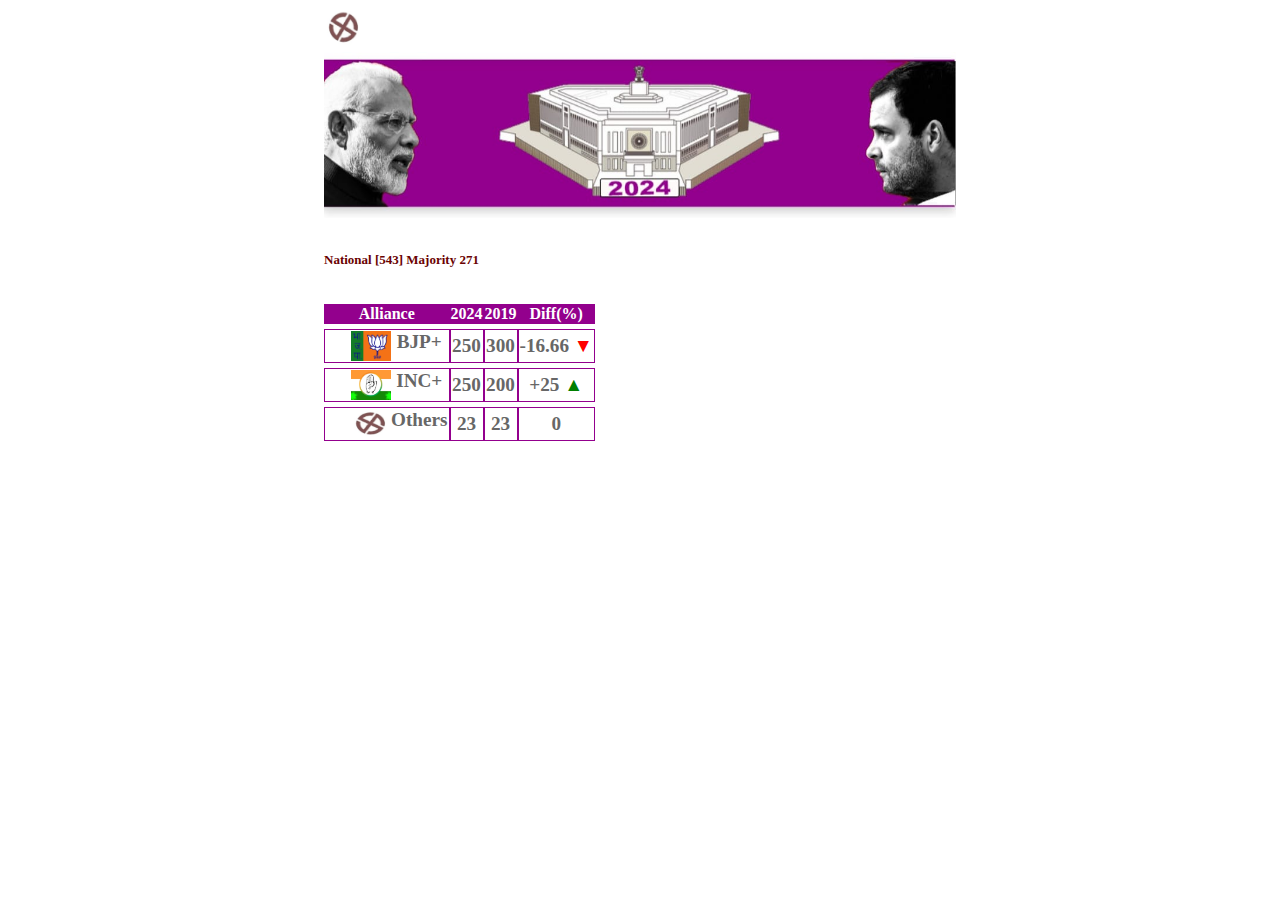
==== Election/index.html @ 80db411b "new changes" ====
<!DOCTYPE html>
<html lang="en">

<head>
    <meta charset="UTF-8">
    <meta name="viewport"
          content="width=device-width, initial-scale=1.0">
    <title>Document</title>
    <link rel="stylesheet"
          href="style.css">
    <meta http-equiv="refresh"
          content="(5)">
    <link href="https://cdn.jsdelivr.net/npm/bootstrap@5.0.2/dist/css/bootstrap.min.css"
          rel="stylesheet"
          integrity="sha384-EVSTQN3/azprG1Anm3QDgpJLIm9Nao0Yz1ztcQTwFspd3yD65VohhpuuCOmLASjC"
          crossorigin="anonymous">
    <link rel="stylesheet"
          href="style.css">
</head>

<body>
    <div class="main-wrapper">
        <div class="container">

            <div class="main-container">
            <div class="col-md-3 left-block">

            </div>
            <div class="col-md-6 col-sm-12 mt-3 border boder-secondary">
                <div class="container">
                    <div class="row">
                        <nav class="navbar logo d-flex align-items-center justify-content-center">
                            <a class="logo"
                               href="#">
                                <img src="WhatsApp Image 2024-02-02 at 17.03.40_e466c670.jpg"
                                     width="40"
                                     height="40"
                                     alt="Logo">
                            </a>
                        </nav>
                    </div>
                </div>
                <div class="col-12">
                    <div class="container">
                        <div class="row">
                            <a class="cover-image"
                               href="#">
                               <img src="WhatsApp Image 2024-02-02 at 16.54.26_395cc2b3.jpg" alt="cover-image" style="width: 100%;">
                            </a>
                        </div>
                    </div>
                </div>
                <div class="row">
                    <div class="col-12">
                        <div class="main-title d-flex align-items-center justify-content-center">
                            <h6 class="main-title">National [543] Majority 271
                            </h6>
                        </div>
                    </div>
                </div>
                <div class="total_stats">
                    <div class="container">
                        <div class="row">
                            <table>
                                <thead>
                                    <tr>
                                        <th>Alliance</th>
                                        <th>2024</th>
                                        <th>2019</th>
                                        <th>Diff(%)</th>
                                    </tr>
                                </thead>
                                <tbody>
                                    <tr>
                                        <td><span> <img src="Bharatiya-Janata-Party-01.png"
                                            width="40"
                                            height="30"  class="party-logo"
                                            alt="Logo"></span>BJP+</td>
                                        <td>250</td>
                                        <td>300</td>
                                        <td>-16.66 <span class="custom-icon"
                                                  style="color:red;">&#9660;</span>
                                        </td>
                                    </tr>
                                    <tr>
                                        <td> <img src="51cbGr35ZVS._AC_UF894,1000_QL80_.jpg"
                                            width="40"
                                            height="30"  class="party-logo"
                                            alt="Logo">INC+</td>
                                        <td>250</td>
                                        <td>200</td>
                                        <td>+25 <span class="custom-icon"
                                                  style="color:green;">&#9650;</span></td>
                                    </tr>
                                    <tr>
                                        <td> <img src="WhatsApp Image 2024-02-02 at 17.03.40_e466c670.jpg"
                                            width="40"
                                            height="30" class="party-logo"
                                            alt="Logo">Others</td>
                                        <td>23</td>
                                        <td>23</td>
                                        <td>0</td>
                                    </tr>
                                </tbody>
                            </table>
                        </div>

                    </div>
                </div>
            </div>

            <div class="col-md-3 right-block">

            </div>
        </div>
            <script src="https://cdn.jsdelivr.net/npm/bootstrap@5.0.2/dist/js/bootstrap.bundle.min.js"
                    integrity="sha384-MrcW6ZMFYlzcLA8Nl+NtUVF0sA7MsXsP1UyJoMp4YLEuNSfAP+JcXn/tWtIaxVXM"
                    crossorigin="anonymous"></script>
            <script src="https://cdn.jsdelivr.net/npm/@popperjs/core@2.9.2/dist/umd/popper.min.js"
                    integrity="sha384-IQsoLXl5PILFhosVNubq5LC7Qb9DXgDA9i+tQ8Zj3iwWAwPtgFTxbJ8NT4GN1R8p"
                    crossorigin="anonymous"></script>
            <script src="https://cdn.jsdelivr.net/npm/bootstrap@5.0.2/dist/js/bootstrap.min.js"
                    integrity="sha384-cVKIPhGWiC2Al4u+LWgxfKTRIcfu0JTxR+EQDz/bgldoEyl4H0zUF0QKbrJ0EcQF"
                    crossorigin="anonymous"></script>
</body>
---- Election/style.css ----
@media (min-width: 992px){
.col-md-3 {
    width: 25%;
    position: fixed;
}
}
@media (min-width: 992px){
    .col-md-6 {
        width: 50%;
    }
    }

    .navbar{
        padding: 0;
    }
    .main-container{
        display: flex;
        justify-content: center;
    }

    a.cover-image {
        padding: 0px;
    }

   
    table {
        border-collapse: separate;
        border-spacing: 0px 5px;
    }

    .main-title{
        color: #6a0202;
        font-size: small;
        font-weight: 700;
    }

    thead {
        background: #93008d;
        color: white;
        text-align: center;
        border: #706e70;
    }


    td {
        text-align: center;
        border: 1px solid #93008d;
        color: #676767;
        font-size: larger;
        font-weight: 700;
    }

    tr {
        border: 2px solid #93008d;
    }
    .party-logo {
        float: left;
        margin-left: 25px;
    }
---- Election/style.css ----
@media (min-width: 992px){
.col-md-3 {
    width: 25%;
    position: fixed;
}
}
@media (min-width: 992px){
    .col-md-6 {
        width: 50%;
    }
    }

    .navbar{
        padding: 0;
    }
    .main-container{
        display: flex;
        justify-content: center;
    }

    a.cover-image {
        padding: 0px;
    }

   
    table {
        border-collapse: separate;
        border-spacing: 0px 5px;
    }

    .main-title{
        color: #6a0202;
        font-size: small;
        font-weight: 700;
    }

    thead {
        background: #93008d;
        color: white;
        text-align: center;
        border: #706e70;
    }


    td {
        text-align: center;
        border: 1px solid #93008d;
        color: #676767;
        font-size: larger;
        font-weight: 700;
    }

    tr {
        border: 2px solid #93008d;
    }
    .party-logo {
        float: left;
        margin-left: 25px;
    }
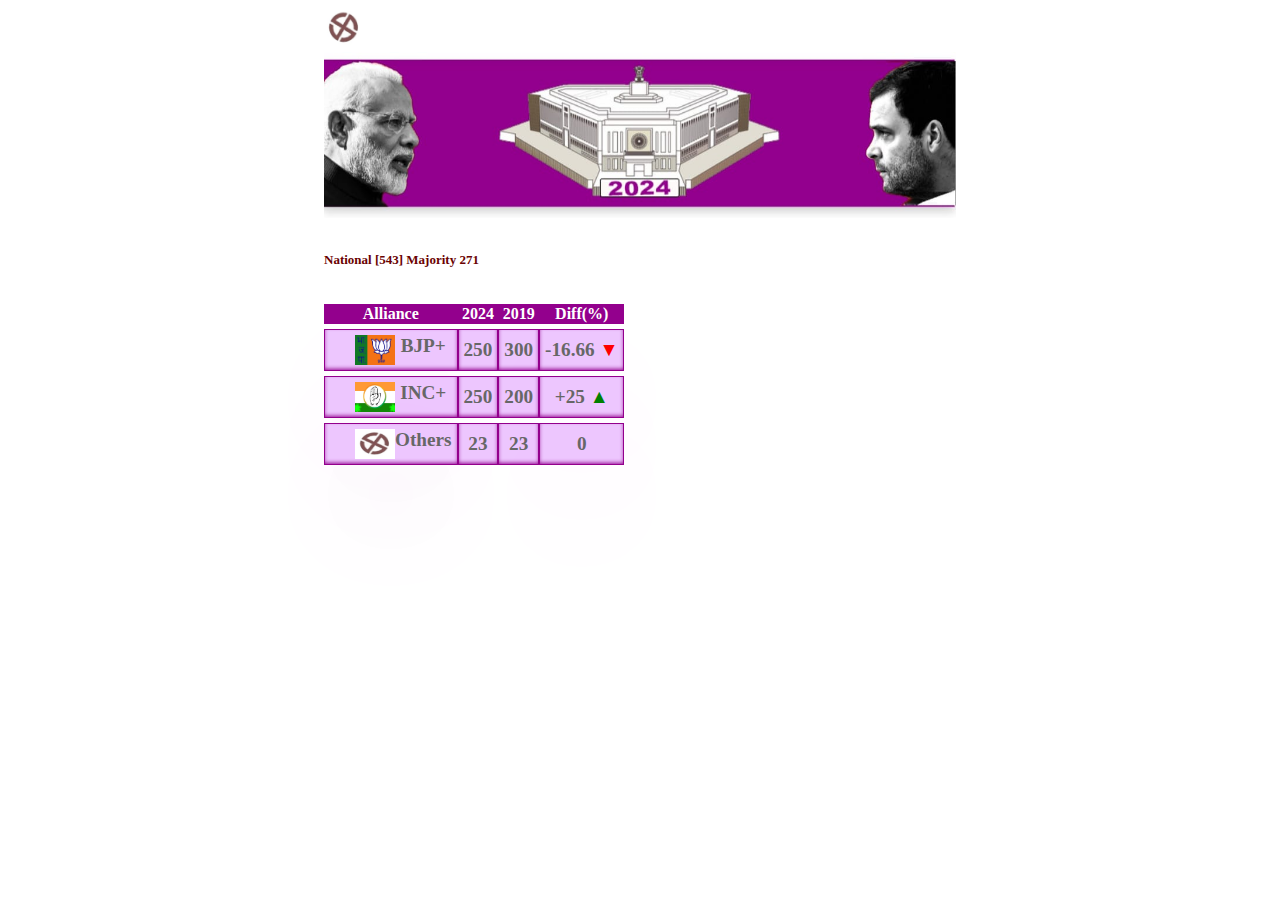
==== commit 442b13fa: "change" ====
--- a/Election/index.html
+++ b/Election/index.html
@@ -16,6 +16,7 @@
           crossorigin="anonymous">
     <link rel="stylesheet"
           href="style.css">
+    <title>Election Page</title>
 </head>
 
 <body>
@@ -23,96 +24,101 @@
         <div class="container">
 
             <div class="main-container">
-            <div class="col-md-3 left-block">
+                <div class="col-md-3 left-block">
 
-            </div>
-            <div class="col-md-6 col-sm-12 mt-3 border boder-secondary">
-                <div class="container">
-                    <div class="row">
-                        <nav class="navbar logo d-flex align-items-center justify-content-center">
-                            <a class="logo"
-                               href="#">
-                                <img src="WhatsApp Image 2024-02-02 at 17.03.40_e466c670.jpg"
-                                     width="40"
-                                     height="40"
-                                     alt="Logo">
-                            </a>
-                        </nav>
-                    </div>
                 </div>
-                <div class="col-12">
+                <div class="col-md-6 col-sm-12 mt-3 border boder-secondary">
                     <div class="container">
                         <div class="row">
-                            <a class="cover-image"
-                               href="#">
-                               <img src="WhatsApp Image 2024-02-02 at 16.54.26_395cc2b3.jpg" alt="cover-image" style="width: 100%;">
-                            </a>
+                            <nav class="navbar logo d-flex align-items-center justify-content-center">
+                                <a class="logo"
+                                   href="#">
+                                    <img src="WhatsApp Image 2024-02-02 at 17.03.40_e466c670.jpg"
+                                         width="40"
+                                         height="40"
+                                         alt="Logo">
+                                </a>
+                            </nav>
+                        </div>
+                    </div>
+                    <div class="col-12">
+                        <div class="container">
+                            <div class="row">
+                                <a class="cover-image"
+                                   href="#">
+                                    <img src="WhatsApp Image 2024-02-02 at 16.54.26_395cc2b3.jpg"
+                                         alt="cover-image"
+                                         style="width: 100%;">
+                                </a>
+                            </div>
+                        </div>
+                    </div>
+                    <div class="row">
+                        <div class="col-12">
+                            <div class="main-title d-flex align-items-center justify-content-center">
+                                <h6 class="main-title">National [543] Majority 271
+                                </h6>
+                            </div>
+                        </div>
+                    </div>
+                    <div class="total_stats">
+                        <div class="container">
+                            <div class="row">
+                                <table>
+                                    <thead>
+                                        <tr>
+                                            <th>Alliance</th>
+                                            <th>2024</th>
+                                            <th>2019</th>
+                                            <th>Diff(%)</th>
+                                        </tr>
+                                    </thead>
+                                    <tbody>
+                                        <tr>
+                                            <td><span> <img src="Bharatiya-Janata-Party-01.png"
+                                                         width="40"
+                                                         height="30"
+                                                         class="party-logo"
+                                                         alt="Logo"></span>BJP+</td>
+                                            <td>250</td>
+                                            <td>300</td>
+                                            <td>-16.66 <span class="custom-icon"
+                                                      style="color:red;">&#9660;</span>
+                                            </td>
+                                        </tr>
+                                        <tr>
+                                            <td> <img src="51cbGr35ZVS._AC_UF894,1000_QL80_.jpg"
+                                                     width="40"
+                                                     height="30"
+                                                     class="party-logo"
+                                                     alt="Logo">INC+</td>
+                                            <td>250</td>
+                                            <td>200</td>
+                                            <td>+25 <span class="custom-icon"
+                                                      style="color:green;">&#9650;</span></td>
+                                        </tr>
+                                        <tr>
+                                            <td> <img src="WhatsApp Image 2024-02-02 at 17.03.40_e466c670.jpg"
+                                                     width="40"
+                                                     height="30"
+                                                     class="party-logo"
+                                                     alt="Logo">Others</td>
+                                            <td>23</td>
+                                            <td>23</td>
+                                            <td>0</td>
+                                        </tr>
+                                    </tbody>
+                                </table>
+                            </div>
+
                         </div>
                     </div>
                 </div>
-                <div class="row">
-                    <div class="col-12">
-                        <div class="main-title d-flex align-items-center justify-content-center">
-                            <h6 class="main-title">National [543] Majority 271
-                            </h6>
-                        </div>
-                    </div>
-                </div>
-                <div class="total_stats">
-                    <div class="container">
-                        <div class="row">
-                            <table>
-                                <thead>
-                                    <tr>
-                                        <th>Alliance</th>
-                                        <th>2024</th>
-                                        <th>2019</th>
-                                        <th>Diff(%)</th>
-                                    </tr>
-                                </thead>
-                                <tbody>
-                                    <tr>
-                                        <td><span> <img src="Bharatiya-Janata-Party-01.png"
-                                            width="40"
-                                            height="30"  class="party-logo"
-                                            alt="Logo"></span>BJP+</td>
-                                        <td>250</td>
-                                        <td>300</td>
-                                        <td>-16.66 <span class="custom-icon"
-                                                  style="color:red;">&#9660;</span>
-                                        </td>
-                                    </tr>
-                                    <tr>
-                                        <td> <img src="51cbGr35ZVS._AC_UF894,1000_QL80_.jpg"
-                                            width="40"
-                                            height="30"  class="party-logo"
-                                            alt="Logo">INC+</td>
-                                        <td>250</td>
-                                        <td>200</td>
-                                        <td>+25 <span class="custom-icon"
-                                                  style="color:green;">&#9650;</span></td>
-                                    </tr>
-                                    <tr>
-                                        <td> <img src="WhatsApp Image 2024-02-02 at 17.03.40_e466c670.jpg"
-                                            width="40"
-                                            height="30" class="party-logo"
-                                            alt="Logo">Others</td>
-                                        <td>23</td>
-                                        <td>23</td>
-                                        <td>0</td>
-                                    </tr>
-                                </tbody>
-                            </table>
-                        </div>
 
-                    </div>
+                <div class="col-md-3 right-block">
+
                 </div>
             </div>
-
-            <div class="col-md-3 right-block">
-
-            </div>
-        </div>
             <script src="https://cdn.jsdelivr.net/npm/bootstrap@5.0.2/dist/js/bootstrap.bundle.min.js"
                     integrity="sha384-MrcW6ZMFYlzcLA8Nl+NtUVF0sA7MsXsP1UyJoMp4YLEuNSfAP+JcXn/tWtIaxVXM"
                     crossorigin="anonymous"></script>
--- a/Election/style.css
+++ b/Election/style.css
@@ -50,6 +50,9 @@
         color: #676767;
         font-size: larger;
         font-weight: 700;
+        padding: 5px;
+        box-shadow: rgb(147 0 141) 0px -2px 4px -1px inset, rgb(147 0 141) 0px 17px 8px -43px, rgb(147 0 141) 0px 50px 100px -20px;
+        background: #edc6fe;
     }
 
     tr {
--- a/Election/style.css
+++ b/Election/style.css
@@ -50,6 +50,9 @@
         color: #676767;
         font-size: larger;
         font-weight: 700;
+        padding: 5px;
+        box-shadow: rgb(147 0 141) 0px -2px 4px -1px inset, rgb(147 0 141) 0px 17px 8px -43px, rgb(147 0 141) 0px 50px 100px -20px;
+        background: #edc6fe;
     }
 
     tr {
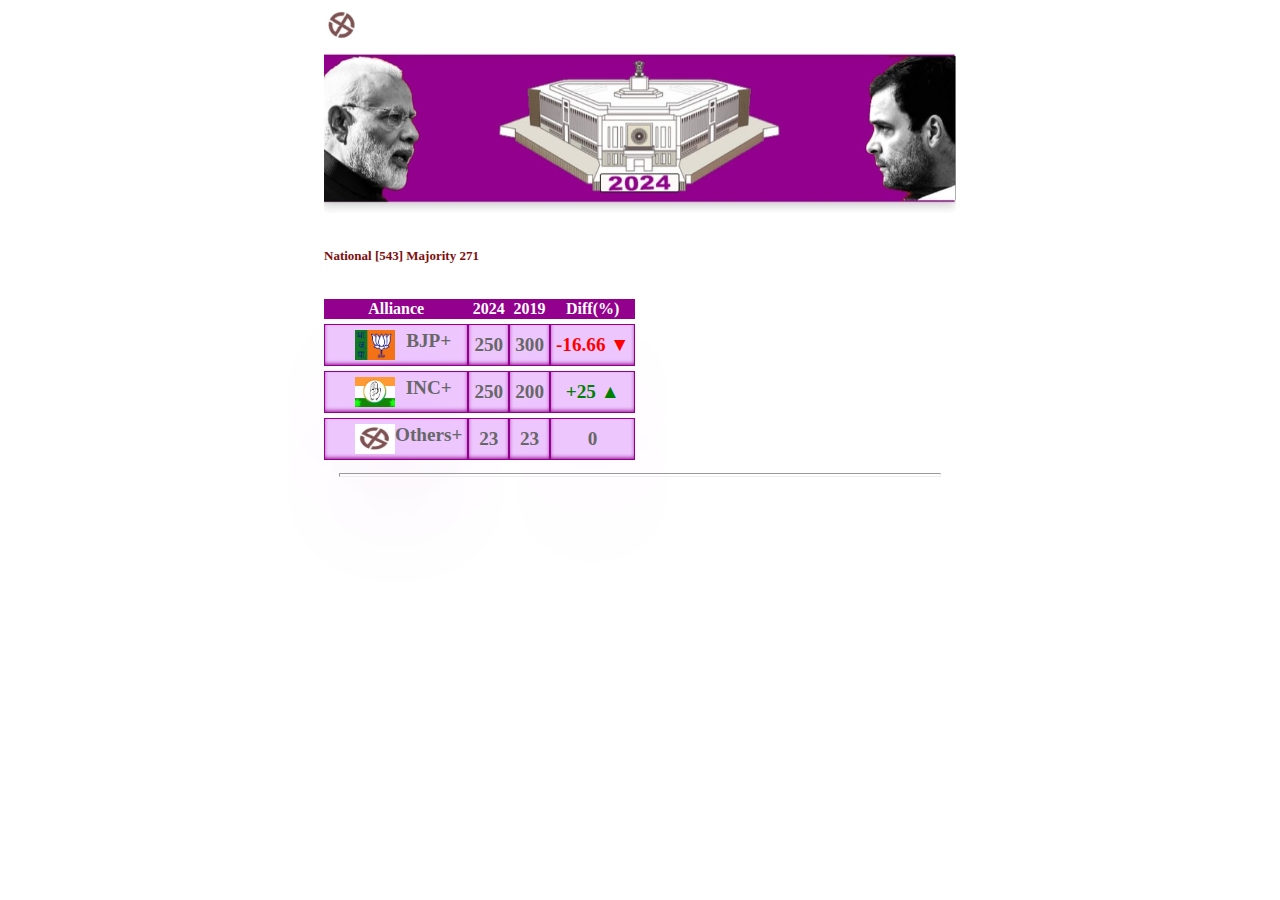
==== commit 16d129d5: "new change" ====
--- a/Election/index.html
+++ b/Election/index.html
@@ -25,23 +25,21 @@
 
             <div class="main-container">
                 <div class="col-md-3 left-block">
-
                 </div>
-                <div class="col-md-6 col-sm-12 mt-3 border boder-secondary">
-                    <div class="container">
+                <div class="col-md-6 col-sm-12 mt-3 main-block border boder-secondary">
+                    <div class="container logo">
                         <div class="row">
                             <nav class="navbar logo d-flex align-items-center justify-content-center">
                                 <a class="logo"
                                    href="#">
                                     <img src="WhatsApp Image 2024-02-02 at 17.03.40_e466c670.jpg"
-                                         width="40"
-                                         height="40"
+                                         width="36"
                                          alt="Logo">
                                 </a>
                             </nav>
                         </div>
                     </div>
-                    <div class="col-12">
+                    <div class="top-banner col-md-12 col-sm-12">
                         <div class="container">
                             <div class="row">
                                 <a class="cover-image"
@@ -53,15 +51,15 @@
                             </div>
                         </div>
                     </div>
-                    <div class="row">
-                        <div class="col-12">
+                  
+                        <div class="col-md-12 col-sm-12">
                             <div class="main-title d-flex align-items-center justify-content-center">
-                                <h6 class="main-title">National [543] Majority 271
+                                <h6 class="main-title my-2">National [543] Majority 271
                                 </h6>
                             </div>
                         </div>
-                    </div>
-                    <div class="total_stats">
+                  
+                    <div class="election-result-table col-md-12 col-sm-12">
                         <div class="container">
                             <div class="row">
                                 <table>
@@ -82,7 +80,7 @@
                                                          alt="Logo"></span>BJP+</td>
                                             <td>250</td>
                                             <td>300</td>
-                                            <td>-16.66 <span class="custom-icon"
+                                            <td  style="color:red;">-16.66 <span class="custom-icon"
                                                       style="color:red;">&#9660;</span>
                                             </td>
                                         </tr>
@@ -94,7 +92,7 @@
                                                      alt="Logo">INC+</td>
                                             <td>250</td>
                                             <td>200</td>
-                                            <td>+25 <span class="custom-icon"
+                                            <td style="color:green;">+25 <span class="custom-icon"
                                                       style="color:green;">&#9650;</span></td>
                                         </tr>
                                         <tr>
@@ -102,7 +100,7 @@
                                                      width="40"
                                                      height="30"
                                                      class="party-logo"
-                                                     alt="Logo">Others</td>
+                                                     alt="Logo">Others+</td>
                                             <td>23</td>
                                             <td>23</td>
                                             <td>0</td>
@@ -113,10 +111,11 @@
 
                         </div>
                     </div>
+
+                    <hr class="my-4 bg-dark font-weight-bold">
                 </div>
-
+                
                 <div class="col-md-3 right-block">
-
                 </div>
             </div>
             <script src="https://cdn.jsdelivr.net/npm/bootstrap@5.0.2/dist/js/bootstrap.bundle.min.js"
--- a/Election/style.css
+++ b/Election/style.css
@@ -31,7 +31,7 @@
     }
 
     .main-title{
-        color: #6a0202;
+        color: #7e0e0e;
         font-size: small;
         font-weight: 700;
     }
@@ -61,4 +61,14 @@
     .party-logo {
         float: left;
         margin-left: 25px;
-    }+    }
+
+    hr:not([size]) {
+        height: 2px;
+    }
+
+ 
+   hr.my-4.bg-dark.font-weight-bold {
+    margin-left: 15px;
+    margin-right: 15px;
+   }--- a/Election/style.css
+++ b/Election/style.css
@@ -31,7 +31,7 @@
     }
 
     .main-title{
-        color: #6a0202;
+        color: #7e0e0e;
         font-size: small;
         font-weight: 700;
     }
@@ -61,4 +61,14 @@
     .party-logo {
         float: left;
         margin-left: 25px;
-    }+    }
+
+    hr:not([size]) {
+        height: 2px;
+    }
+
+ 
+   hr.my-4.bg-dark.font-weight-bold {
+    margin-left: 15px;
+    margin-right: 15px;
+   }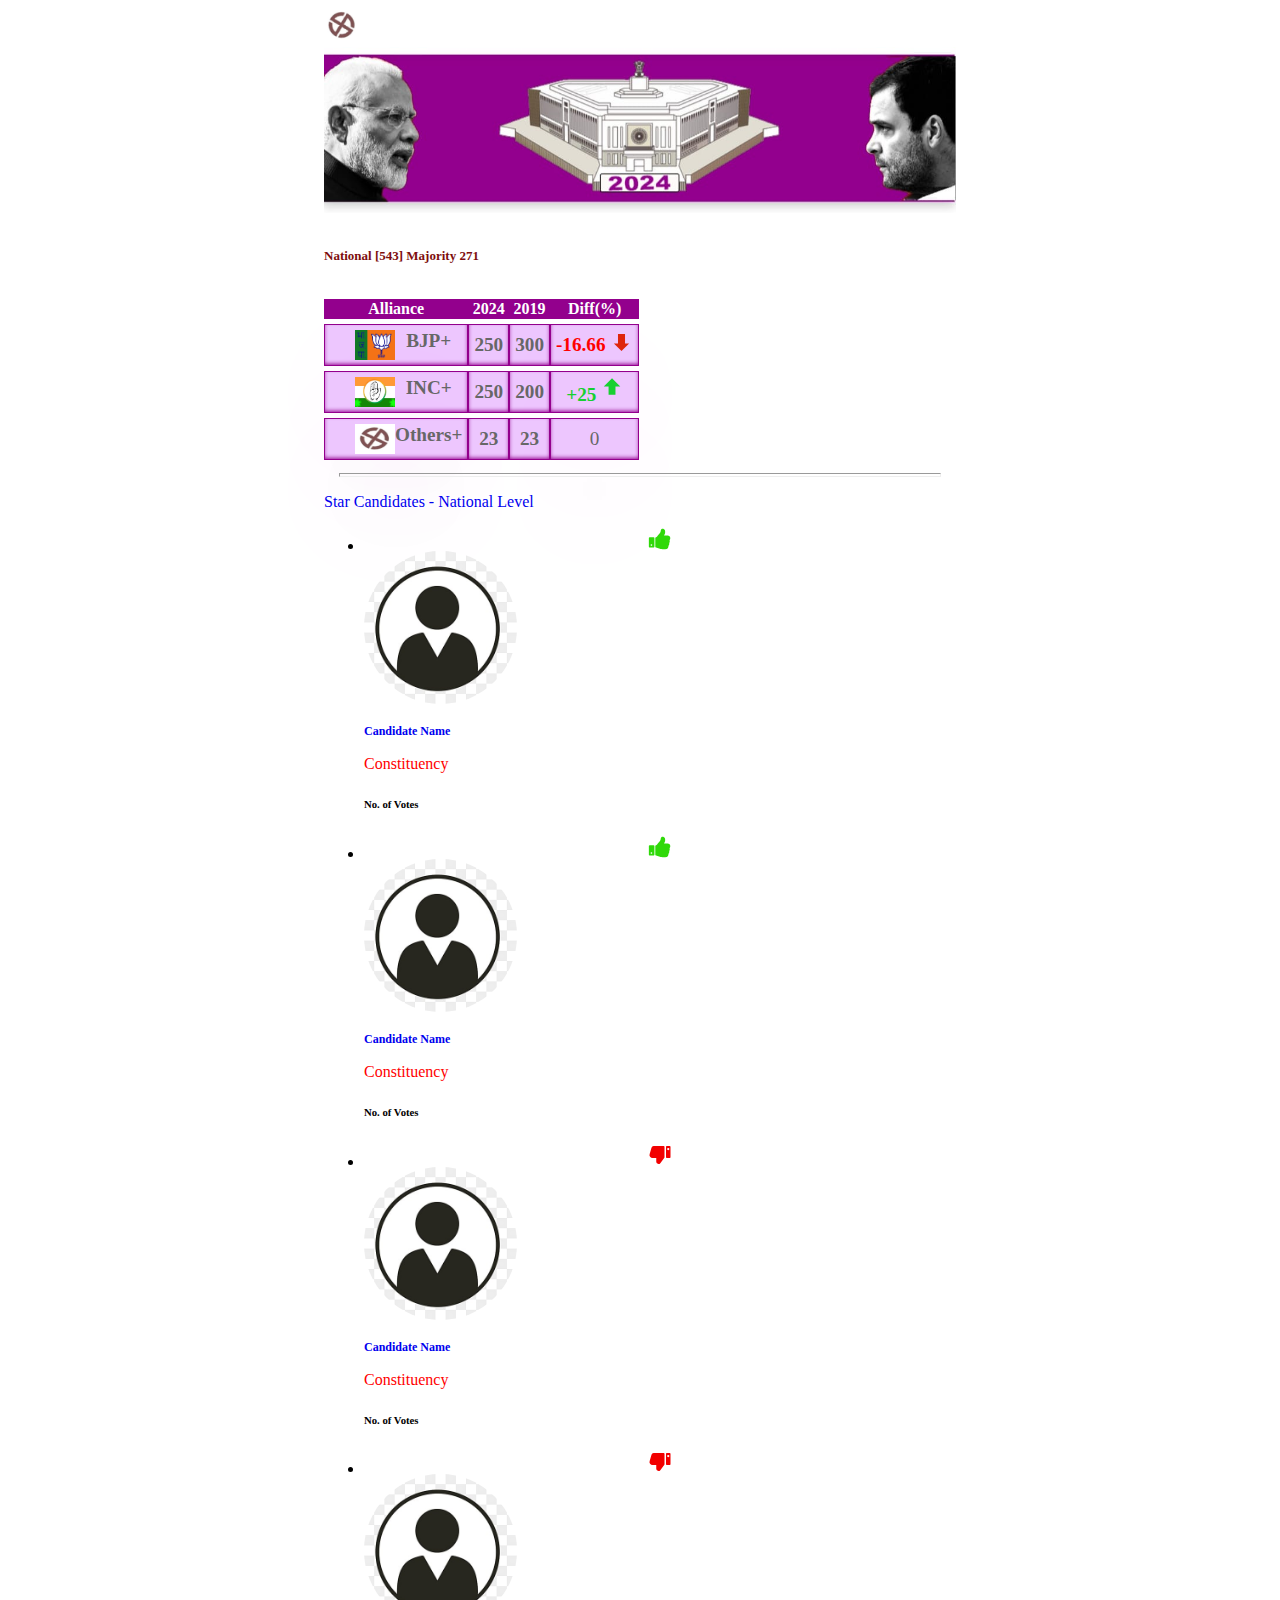
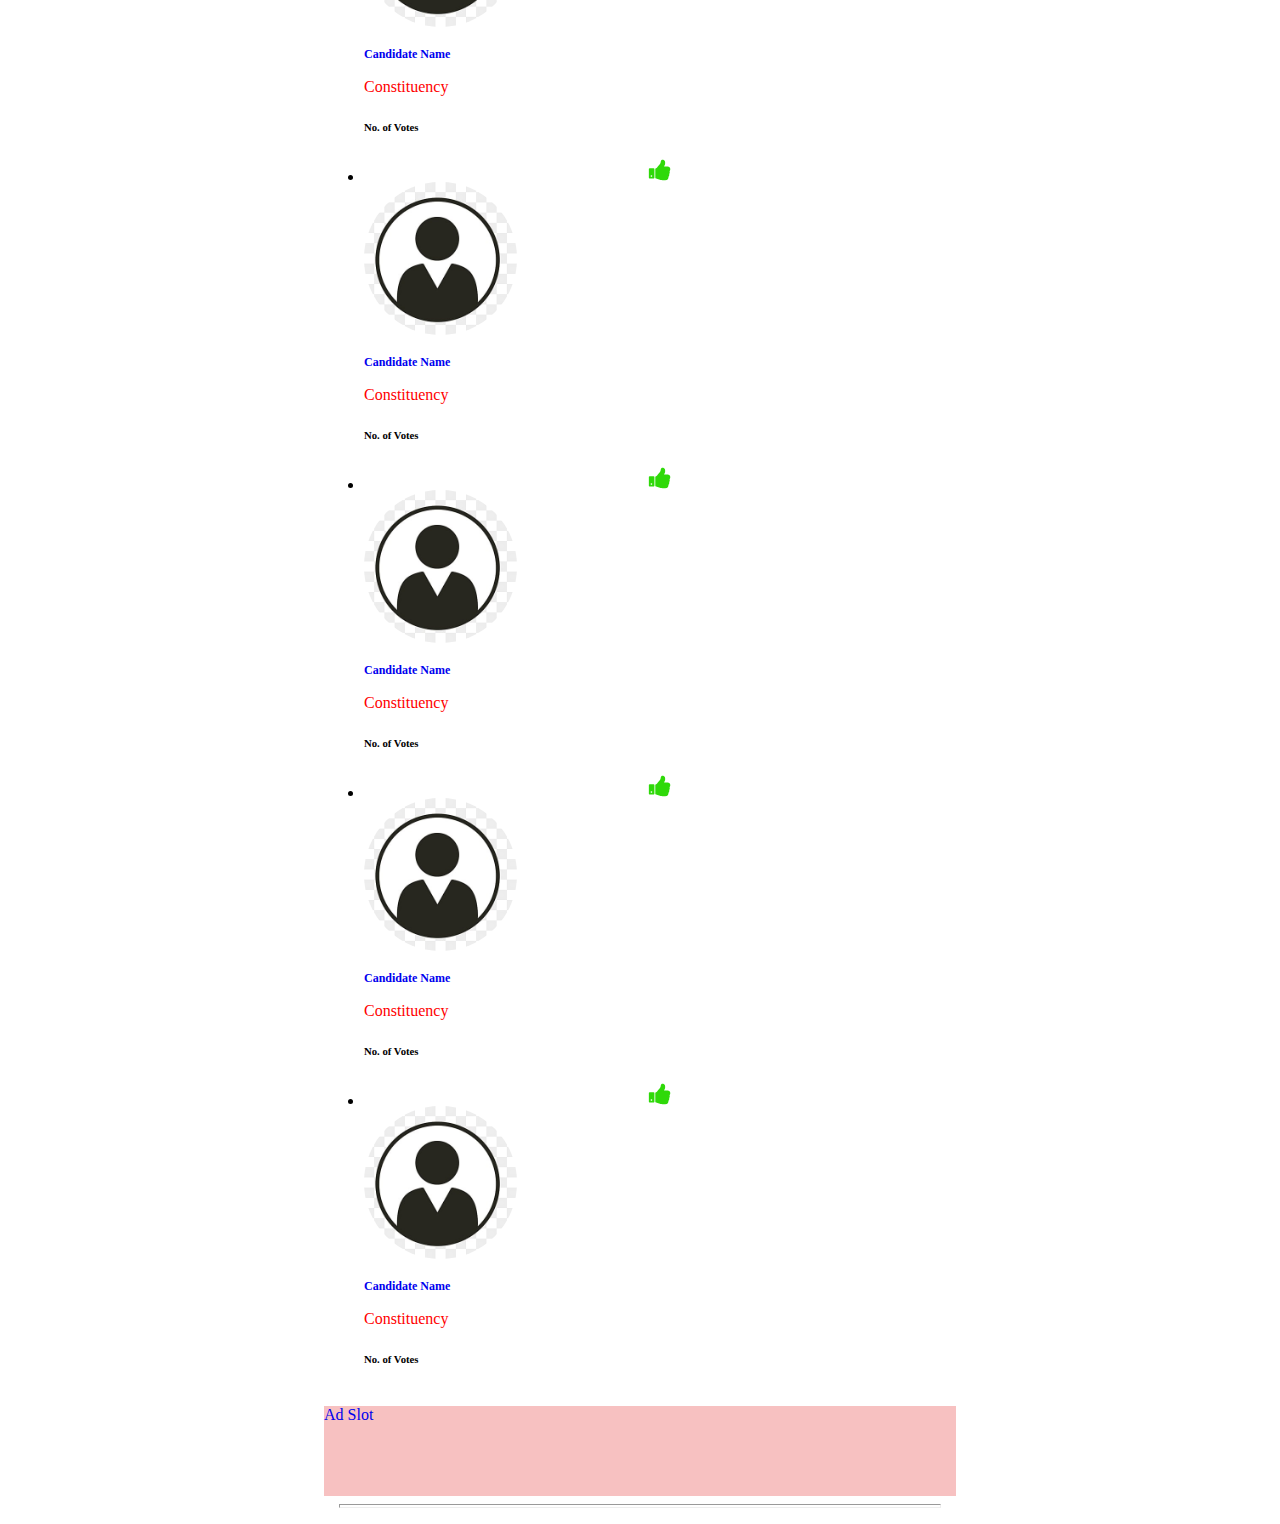
==== commit e9ba3c3a: "new change" ====
--- a/Election/index.html
+++ b/Election/index.html
@@ -51,14 +51,14 @@
                             </div>
                         </div>
                     </div>
-                  
-                        <div class="col-md-12 col-sm-12">
-                            <div class="main-title d-flex align-items-center justify-content-center">
-                                <h6 class="main-title my-2">National [543] Majority 271
-                                </h6>
-                            </div>
-                        </div>
-                  
+
+                    <div class="col-md-12 col-sm-12">
+                        <div class="main-title d-flex align-items-center justify-content-center">
+                            <h6 class="main-title my-2">National [543] Majority 271
+                            </h6>
+                        </div>
+                    </div>
+
                     <div class="election-result-table col-md-12 col-sm-12">
                         <div class="container">
                             <div class="row">
@@ -80,8 +80,15 @@
                                                          alt="Logo"></span>BJP+</td>
                                             <td>250</td>
                                             <td>300</td>
-                                            <td  style="color:red;">-16.66 <span class="custom-icon"
-                                                      style="color:red;">&#9660;</span>
+                                            <td style="color:red;">-16.66 <span class="custom-icon">
+                                                    <svg xmlns="http://www.w3.org/2000/svg"
+                                                         viewBox="0 0 117.867 131.466"
+                                                         id="ArrowDown">
+                                                        <path d="M58.933 131.466 0 72.533h31.733V0h54.4v72.533h31.733l-58.933 58.933Z"
+                                                              fill="#df250c"
+                                                              class="color000000 svgShape"></path>
+                                                    </svg>
+                                                </span>
                                             </td>
                                         </tr>
                                         <tr>
@@ -92,8 +99,17 @@
                                                      alt="Logo">INC+</td>
                                             <td>250</td>
                                             <td>200</td>
-                                            <td style="color:green;">+25 <span class="custom-icon"
-                                                      style="color:green;">&#9650;</span></td>
+                                            <td style="color:#17d031;">+25 <span class="custom-icon">
+                                                    <svg xmlns="http://www.w3.org/2000/svg"
+                                                         viewBox="0 0 512 512"
+                                                         id="upArrow">
+                                                        <path d="M256.5 64.5l-192 192h112v192h160v-192h112z"
+                                                              fill="#17d031"
+                                                              class="color000000 svgShape"></path>
+                                                    </svg>
+                                                </span>
+
+                                                </span></td>
                                         </tr>
                                         <tr>
                                             <td> <img src="WhatsApp Image 2024-02-02 at 17.03.40_e466c670.jpg"
@@ -103,7 +119,7 @@
                                                      alt="Logo">Others+</td>
                                             <td>23</td>
                                             <td>23</td>
-                                            <td>0</td>
+                                            <td class="text-dark">0</td>
                                         </tr>
                                     </tbody>
                                 </table>
@@ -111,10 +127,305 @@
 
                         </div>
                     </div>
-
-                    <hr class="my-4 bg-dark font-weight-bold">
+                    <hr class="my-4 bg-dark text-dark font-weight-bold">
+                    <div class="candidate-profile  col-md-12 col-sm-12">
+                        <div class="candidate-image col-md-12 col-sm-12">
+                            <a href="#">
+                                <p class="px-3 text-dark">Star Candidates - National Level</p>
+                            </a>
+                        </div>
+                        <div class="col-md-12 col-sm-12 px-0">
+                            <div class="Candidates-Box">
+                                <ul
+                                    class="list-group list-group-flush list-group-horizontal user_prof_opList custome_horizontalList ">
+
+                                    <li class="list-group-item">
+                                        <div class="thumb-icon col-md-12 col-sm-12 px-0">
+                                            <svg viewBox="0 0 1792 1792"
+                                                 xmlns="http://www.w3.org/2000/svg">
+                                                <path d="M320 1344q0-26-19-45t-45-19q-27 0-45.5 19t-18.5 45q0 27 18.5 45.5T256 1408q26 0 45-18.5t19-45.5zm160-512v640q0 26-19 45t-45 19H128q-26 0-45-19t-19-45V832q0-26 19-45t45-19h288q26 0 45 19t19 45zm1184 0q0 86-55 149 15 44 15 76 3 76-43 137 17 56 0 117-15 57-54 94 9 112-49 181-64 76-197 78h-129q-66 0-144-15.5t-121.5-29T766 1580q-123-43-158-44-26-1-45-19.5t-19-44.5V831q0-25 18-43.5t43-20.5q24-2 76-59t101-121q68-87 101-120 18-18 31-48t17.5-48.5T945 310q7-39 12.5-61t19.5-52 34-50q19-19 45-19 46 0 82.5 10.5t60 26 40 40.5 24 45 12 50 5 45 .5 39q0 38-9.5 76t-19 60-27.5 56q-3 6-10 18t-11 22-8 24h277q78 0 135 57t57 135z"
+                                                      fill="#2fd909"
+                                                      class="fill-000000"></path>
+                                            </svg>
+                                        </div>
+                                        <a href="#"
+                                           aria-label="Candidates detail"
+                                           class="div-scroll"></a>
+                                        <div class="candidate-image"><a href="#"
+                                               aria-label="can_image"
+                                               class="full_div">
+                                                <div class="profileImg_Box"><img
+                                                         src="pngtree-character-default-avatar-image_2237203.jpg"
+                                                         class="img-fluid"></div>
+                                            </a>
+                                            <div class="can_detail"><a href="#"
+                                                   aria-label="candidate_detail"
+                                                   class="full_divBox_hover_1">
+                                                    <h4 class="can_name">Candidate Name</h4>
+                                                </a><a href="#"
+                                                   aria-label="constituency"
+                                                   class="constituency"><span class="constituency mb-1">
+                                                        Constituency
+                                                    </span></a>
+                                                <h6 class="num-votes">No. of Votes</h6>
+                                            </div>
+                                        </div>
+                                    </li>
+                                    <li class="list-group-item">
+                                        <div class="thumb-icon col-md-12 col-sm-12 px-0">
+                                            <svg viewBox="0 0 1792 1792"
+                                                 xmlns="http://www.w3.org/2000/svg">
+                                                <path d="M320 1344q0-26-19-45t-45-19q-27 0-45.5 19t-18.5 45q0 27 18.5 45.5T256 1408q26 0 45-18.5t19-45.5zm160-512v640q0 26-19 45t-45 19H128q-26 0-45-19t-19-45V832q0-26 19-45t45-19h288q26 0 45 19t19 45zm1184 0q0 86-55 149 15 44 15 76 3 76-43 137 17 56 0 117-15 57-54 94 9 112-49 181-64 76-197 78h-129q-66 0-144-15.5t-121.5-29T766 1580q-123-43-158-44-26-1-45-19.5t-19-44.5V831q0-25 18-43.5t43-20.5q24-2 76-59t101-121q68-87 101-120 18-18 31-48t17.5-48.5T945 310q7-39 12.5-61t19.5-52 34-50q19-19 45-19 46 0 82.5 10.5t60 26 40 40.5 24 45 12 50 5 45 .5 39q0 38-9.5 76t-19 60-27.5 56q-3 6-10 18t-11 22-8 24h277q78 0 135 57t57 135z"
+                                                      fill="#2fd909"
+                                                      class="fill-000000"></path>
+                                            </svg>
+                                        </div>
+                                        <a href="#"
+                                           aria-label="Candidates detail"
+                                           class="div-scroll"></a>
+                                        <div class="candidate-image"><a href="#"
+                                               aria-label="can_image"
+                                               class="full_div">
+                                                <div class="profileImg_Box"><img
+                                                         src="pngtree-character-default-avatar-image_2237203.jpg"
+                                                         class="img-fluid"></div>
+                                            </a>
+                                            <div class="can_detail"><a href="#"
+                                                   aria-label="candidate_detail"
+                                                   class="full_divBox_hover_1">
+                                                    <h4 class="can_name">Candidate Name</h4>
+                                                </a><a href="#"
+                                                   aria-label="constituency"
+                                                   class="constituency"><span class="constituency mb-1">
+                                                        Constituency
+                                                    </span></a>
+                                                <h6 class="num-votes">No. of Votes</h6>
+                                            </div>
+                                        </div>
+                                    </li>
+                                    <li class="list-group-item">
+                                        <div class="thumb-icon col-md-12 col-sm-12 px-0">
+                                            <svg viewBox="0 0 32 32"
+                                                 xml:space="preserve"
+                                                 xmlns="http://www.w3.org/2000/svg">
+                                                <path d="m2.156 14.901 2.489-8.725A3.013 3.013 0 0 1 7.528 4h13.473c.553 0 .999.448.999 1v14a.994.994 0 0 1-.197.597l-5.392 7.24a3.027 3.027 0 0 1-5.41-1.863V20H5.999a3.959 3.959 0 0 1-3.188-1.589 3.972 3.972 0 0 1-.655-3.51zM25.001 20h4A.999.999 0 0 0 30 19V5c0-.552-.446-1-.999-1h-4a1 1 0 0 0-1 1v14a1 1 0 0 0 1 1zm2-13.5A1.5 1.5 0 1 1 27 9.501 1.5 1.5 0 0 1 27 6.5z"
+                                                      fill="#f20000"
+                                                      class="fill-000000"></path>
+                                            </svg>
+                                        </div>
+                                        <a href="#"
+                                           aria-label="Candidates detail"
+                                           class="div-scroll"></a>
+                                        <div class="candidate-image"><a href="#"
+                                               aria-label="can_image"
+                                               class="full_div">
+                                                <div class="profileImg_Box"><img
+                                                         src="pngtree-character-default-avatar-image_2237203.jpg"
+                                                         class="img-fluid"></div>
+                                            </a>
+                                            <div class="can_detail"><a href="#"
+                                                   aria-label="candidate_detail"
+                                                   class="full_divBox_hover_1">
+                                                    <h4 class="can_name">Candidate Name</h4>
+                                                </a><a href="#"
+                                                   aria-label="constituency"
+                                                   class="constituency"><span class="constituency mb-1">
+                                                        Constituency
+                                                    </span></a>
+                                                <h6 class="num-votes">No. of Votes</h6>
+                                            </div>
+                                        </div>
+                                    </li>
+                                    <li class="list-group-item">
+                                        <div class="thumb-icon col-md-12 col-sm-12 px-0">
+                                            <svg viewBox="0 0 32 32"
+                                                 xml:space="preserve"
+                                                 xmlns="http://www.w3.org/2000/svg">
+                                                <path d="m2.156 14.901 2.489-8.725A3.013 3.013 0 0 1 7.528 4h13.473c.553 0 .999.448.999 1v14a.994.994 0 0 1-.197.597l-5.392 7.24a3.027 3.027 0 0 1-5.41-1.863V20H5.999a3.959 3.959 0 0 1-3.188-1.589 3.972 3.972 0 0 1-.655-3.51zM25.001 20h4A.999.999 0 0 0 30 19V5c0-.552-.446-1-.999-1h-4a1 1 0 0 0-1 1v14a1 1 0 0 0 1 1zm2-13.5A1.5 1.5 0 1 1 27 9.501 1.5 1.5 0 0 1 27 6.5z"
+                                                      fill="#f20000"
+                                                      class="fill-000000"></path>
+                                            </svg>
+                                        </div>
+                                        <a href="#"
+                                           aria-label="Candidates detail"
+                                           class="div-scroll"></a>
+                                        <div class="candidate-image"><a href="#"
+                                               aria-label="can_image"
+                                               class="full_div">
+                                                <div class="profileImg_Box"><img
+                                                         src="pngtree-character-default-avatar-image_2237203.jpg"
+                                                         class="img-fluid"></div>
+                                            </a>
+                                            <div class="can_detail"><a href="#"
+                                                   aria-label="candidate_detail"
+                                                   class="full_divBox_hover_1">
+                                                    <h4 class="can_name">Candidate Name</h4>
+                                                </a><a href="#"
+                                                   aria-label="constituency"
+                                                   class="constituency"><span class="constituency mb-1">
+                                                        Constituency
+                                                    </span></a>
+                                                <h6 class="num-votes">No. of Votes</h6>
+                                            </div>
+                                        </div>
+                                    </li>
+                                    <li class="list-group-item">
+                                        <div class="thumb-icon col-md-12 col-sm-12 px-0">
+                                            <svg viewBox="0 0 1792 1792"
+                                                 xmlns="http://www.w3.org/2000/svg">
+                                                <path d="M320 1344q0-26-19-45t-45-19q-27 0-45.5 19t-18.5 45q0 27 18.5 45.5T256 1408q26 0 45-18.5t19-45.5zm160-512v640q0 26-19 45t-45 19H128q-26 0-45-19t-19-45V832q0-26 19-45t45-19h288q26 0 45 19t19 45zm1184 0q0 86-55 149 15 44 15 76 3 76-43 137 17 56 0 117-15 57-54 94 9 112-49 181-64 76-197 78h-129q-66 0-144-15.5t-121.5-29T766 1580q-123-43-158-44-26-1-45-19.5t-19-44.5V831q0-25 18-43.5t43-20.5q24-2 76-59t101-121q68-87 101-120 18-18 31-48t17.5-48.5T945 310q7-39 12.5-61t19.5-52 34-50q19-19 45-19 46 0 82.5 10.5t60 26 40 40.5 24 45 12 50 5 45 .5 39q0 38-9.5 76t-19 60-27.5 56q-3 6-10 18t-11 22-8 24h277q78 0 135 57t57 135z"
+                                                      fill="#2fd909"
+                                                      class="fill-000000"></path>
+                                            </svg>
+                                        </div>
+                                        <a href="#"
+                                           aria-label="Candidates detail"
+                                           class="div-scroll"></a>
+                                        <div class="candidate-image"><a href="#"
+                                               aria-label="can_image"
+                                               class="full_div">
+                                                <div class="profileImg_Box"><img
+                                                         src="pngtree-character-default-avatar-image_2237203.jpg"
+                                                         class="img-fluid"></div>
+                                            </a>
+                                            <div class="can_detail"><a href="#"
+                                                   aria-label="candidate_detail"
+                                                   class="full_divBox_hover_1">
+                                                    <h4 class="can_name">Candidate Name</h4>
+                                                </a><a href="#"
+                                                   aria-label="constituency"
+                                                   class="constituency"><span class="constituency mb-1">
+                                                        Constituency
+                                                    </span></a>
+                                                <h6 class="num-votes">No. of Votes</h6>
+                                            </div>
+                                        </div>
+                                    </li>
+                                    <li class="list-group-item">
+                                        <div class="thumb-icon col-md-12 col-sm-12 px-0">
+                                            <svg viewBox="0 0 1792 1792"
+                                                 xmlns="http://www.w3.org/2000/svg">
+                                                <path d="M320 1344q0-26-19-45t-45-19q-27 0-45.5 19t-18.5 45q0 27 18.5 45.5T256 1408q26 0 45-18.5t19-45.5zm160-512v640q0 26-19 45t-45 19H128q-26 0-45-19t-19-45V832q0-26 19-45t45-19h288q26 0 45 19t19 45zm1184 0q0 86-55 149 15 44 15 76 3 76-43 137 17 56 0 117-15 57-54 94 9 112-49 181-64 76-197 78h-129q-66 0-144-15.5t-121.5-29T766 1580q-123-43-158-44-26-1-45-19.5t-19-44.5V831q0-25 18-43.5t43-20.5q24-2 76-59t101-121q68-87 101-120 18-18 31-48t17.5-48.5T945 310q7-39 12.5-61t19.5-52 34-50q19-19 45-19 46 0 82.5 10.5t60 26 40 40.5 24 45 12 50 5 45 .5 39q0 38-9.5 76t-19 60-27.5 56q-3 6-10 18t-11 22-8 24h277q78 0 135 57t57 135z"
+                                                      fill="#2fd909"
+                                                      class="fill-000000"></path>
+                                            </svg>
+                                        </div>
+                                        <a href="#"
+                                           aria-label="Candidates detail"
+                                           class="div-scroll"></a>
+                                        <div class="candidate-image"><a href="#"
+                                               aria-label="candidate_image"
+                                               class="full_div">
+                                                <div class="profileImg_Box"><img
+                                                         src="pngtree-character-default-avatar-image_2237203.jpg"
+                                                         class="img-fluid"></div>
+                                            </a>
+                                            <div class="can_detail"><a href="#"
+                                                   aria-label="candidate_detail"
+                                                   class="full_divBox_hover_1">
+                                                    <h4 class="can_name">Candidate Name</h4>
+                                                </a><a href="#"
+                                                   aria-label="constituency"
+                                                   class="constituency"><span class="constituency mb-1">
+                                                        Constituency
+                                                    </span></a>
+                                                <h6 class="num-votes">No. of Votes</h6>
+                                            </div>
+                                        </div>
+                                    </li>
+                                    <li class="list-group-item">
+                                        <div class="thumb-icon col-md-12 col-sm-12 px-0">
+                                            <svg viewBox="0 0 1792 1792"
+                                                 xmlns="http://www.w3.org/2000/svg">
+                                                <path d="M320 1344q0-26-19-45t-45-19q-27 0-45.5 19t-18.5 45q0 27 18.5 45.5T256 1408q26 0 45-18.5t19-45.5zm160-512v640q0 26-19 45t-45 19H128q-26 0-45-19t-19-45V832q0-26 19-45t45-19h288q26 0 45 19t19 45zm1184 0q0 86-55 149 15 44 15 76 3 76-43 137 17 56 0 117-15 57-54 94 9 112-49 181-64 76-197 78h-129q-66 0-144-15.5t-121.5-29T766 1580q-123-43-158-44-26-1-45-19.5t-19-44.5V831q0-25 18-43.5t43-20.5q24-2 76-59t101-121q68-87 101-120 18-18 31-48t17.5-48.5T945 310q7-39 12.5-61t19.5-52 34-50q19-19 45-19 46 0 82.5 10.5t60 26 40 40.5 24 45 12 50 5 45 .5 39q0 38-9.5 76t-19 60-27.5 56q-3 6-10 18t-11 22-8 24h277q78 0 135 57t57 135z"
+                                                      fill="#2fd909"
+                                                      class="fill-000000"></path>
+                                            </svg>
+                                        </div>
+                                        <a href="#"
+                                           aria-label="Candidates detail"
+                                           class="div-scroll"></a>
+                                        <div class="candidate-image"><a href="#"
+                                               aria-label="can_image"
+                                               class="full_div">
+                                                <div class="profileImg_Box"><img
+                                                         src="pngtree-character-default-avatar-image_2237203.jpg"
+                                                         class="img-fluid"></div>
+                                            </a>
+                                            <div class="can_detail"><a href="#"
+                                                   aria-label="candidate_detail"
+                                                   class="full_divBox_hover_1">
+                                                    <h4 class="can_name">Candidate Name</h4>
+                                                </a><a href="#"
+                                                   aria-label="constituency"
+                                                   class="constituency"><span class="constituency mb-1">
+                                                        Constituency
+                                                    </span></a>
+                                                <h6 class="num-votes">No. of Votes</h6>
+                                            </div>
+                                        </div>
+                                    </li>
+                                    <li class="list-group-item">
+                                        <div class="thumb-icon col-md-12 col-sm-12 px-0">
+                                            <svg viewBox="0 0 1792 1792"
+                                                 xmlns="http://www.w3.org/2000/svg">
+                                                <path d="M320 1344q0-26-19-45t-45-19q-27 0-45.5 19t-18.5 45q0 27 18.5 45.5T256 1408q26 0 45-18.5t19-45.5zm160-512v640q0 26-19 45t-45 19H128q-26 0-45-19t-19-45V832q0-26 19-45t45-19h288q26 0 45 19t19 45zm1184 0q0 86-55 149 15 44 15 76 3 76-43 137 17 56 0 117-15 57-54 94 9 112-49 181-64 76-197 78h-129q-66 0-144-15.5t-121.5-29T766 1580q-123-43-158-44-26-1-45-19.5t-19-44.5V831q0-25 18-43.5t43-20.5q24-2 76-59t101-121q68-87 101-120 18-18 31-48t17.5-48.5T945 310q7-39 12.5-61t19.5-52 34-50q19-19 45-19 46 0 82.5 10.5t60 26 40 40.5 24 45 12 50 5 45 .5 39q0 38-9.5 76t-19 60-27.5 56q-3 6-10 18t-11 22-8 24h277q78 0 135 57t57 135z"
+                                                      fill="#2fd909"
+                                                      class="fill-000000"></path>
+                                            </svg>
+                                        </div>
+                                        <a href="#"
+                                           aria-label="Candidates detail"
+                                           class="div-scroll"></a>
+                                        <div class="candidate-image"><a href="#"
+                                               aria-label="can_image"
+                                               class="full_div">
+                                                <div class="profileImg_Box"><img
+                                                         src="pngtree-character-default-avatar-image_2237203.jpg"
+                                                         class="img-fluid"></div>
+                                            </a>
+                                            <div class="can_detail"><a href="#"
+                                                   aria-label="candidate_detail"
+                                                   class="full_divBox_hover_1">
+                                                    <h4 class="can_name">Candidate Name</h4>
+                                                </a><a href="#"
+                                                   aria-label="constituency"
+                                                   class="constituency"><span class="constituency mb-1">
+                                                        Constituency
+                                                    </span></a>
+                                                <h6 class="num-votes">No. of Votes</h6>
+                                            </div>
+                                        </div>
+                                    </li>
+                                </ul>
+                            </div>
+                        </div>
+
+
+
+
+
+
+
+                    </div>
+
+                    <div class="ad-block-1 col-md-12 col-sm-12 border boder-dark pt-3">
+                        <div class="container">
+                            <div class="row">
+                                <a class="ad-block" href="#">
+                                    <div class="main-ad-block d-flex align-items-center justify-content-center" style="width: 100%;
+                                    height: 90px; background: #f7c1c1;">
+<p class="text-dark"> Ad Slot </p>
+                                    </div>
+                                </a>
+                            </div>
+                        </div>
+                    </div>
+
+                    <hr class="my-4 bg-dark text-dark font-weight-bold">
+
+
                 </div>
-                
                 <div class="col-md-3 right-block">
                 </div>
             </div>
--- a/Election/style.css
+++ b/Election/style.css
@@ -71,4 +71,80 @@
    hr.my-4.bg-dark.font-weight-bold {
     margin-left: 15px;
     margin-right: 15px;
-   }+   }
+
+   svg#upArrow {
+    width: 22px;
+    height: 23px;
+    position: relative;
+    bottom: 3px;
+   }
+
+svg#ArrowDown {
+    width: 23px;
+    height: 17px;
+}
+
+
+.election ::after{
+content: "";
+    flex-grow: 1;
+    background: #ff3e87;
+    line-height: 0;
+    height: 4.5px;
+    border-radius: 12px;
+    margin: 0 8px
+}
+
+a{
+    text-decoration: none;
+}
+
+.img-fluid {
+    max-width: 100%;
+    height: auto;
+    border-radius: 50%;
+    width: 153px;
+}
+
+.img-fluid {
+    max-width: 100%;
+    height: auto;
+    border-radius: 50%;
+    width: 153px;
+}
+.text-dark {
+    font-weight: 500;
+}
+@media screen and (max-width: 767px){
+.list-group-flush {
+    border-radius: 0;
+    overflow: auto;
+   display: flex;
+   flex-wrap: wrap;
+
+}
+}
+
+.thumb-icon.col-md-12.col-sm-12.px-0 {
+    display: flex;
+    justify-content: center;
+}
+
+.thumb-icon svg{
+    width: 24px;
+}
+  
+.list-group-flush{
+    overflow: auto;
+}
+
+h4.can_name {
+    font-size: 12px;
+}
+
+a.constituency {
+    font-size: 16px;
+    color: red;
+}
+
--- a/Election/style.css
+++ b/Election/style.css
@@ -71,4 +71,80 @@
    hr.my-4.bg-dark.font-weight-bold {
     margin-left: 15px;
     margin-right: 15px;
-   }+   }
+
+   svg#upArrow {
+    width: 22px;
+    height: 23px;
+    position: relative;
+    bottom: 3px;
+   }
+
+svg#ArrowDown {
+    width: 23px;
+    height: 17px;
+}
+
+
+.election ::after{
+content: "";
+    flex-grow: 1;
+    background: #ff3e87;
+    line-height: 0;
+    height: 4.5px;
+    border-radius: 12px;
+    margin: 0 8px
+}
+
+a{
+    text-decoration: none;
+}
+
+.img-fluid {
+    max-width: 100%;
+    height: auto;
+    border-radius: 50%;
+    width: 153px;
+}
+
+.img-fluid {
+    max-width: 100%;
+    height: auto;
+    border-radius: 50%;
+    width: 153px;
+}
+.text-dark {
+    font-weight: 500;
+}
+@media screen and (max-width: 767px){
+.list-group-flush {
+    border-radius: 0;
+    overflow: auto;
+   display: flex;
+   flex-wrap: wrap;
+
+}
+}
+
+.thumb-icon.col-md-12.col-sm-12.px-0 {
+    display: flex;
+    justify-content: center;
+}
+
+.thumb-icon svg{
+    width: 24px;
+}
+  
+.list-group-flush{
+    overflow: auto;
+}
+
+h4.can_name {
+    font-size: 12px;
+}
+
+a.constituency {
+    font-size: 16px;
+    color: red;
+}
+
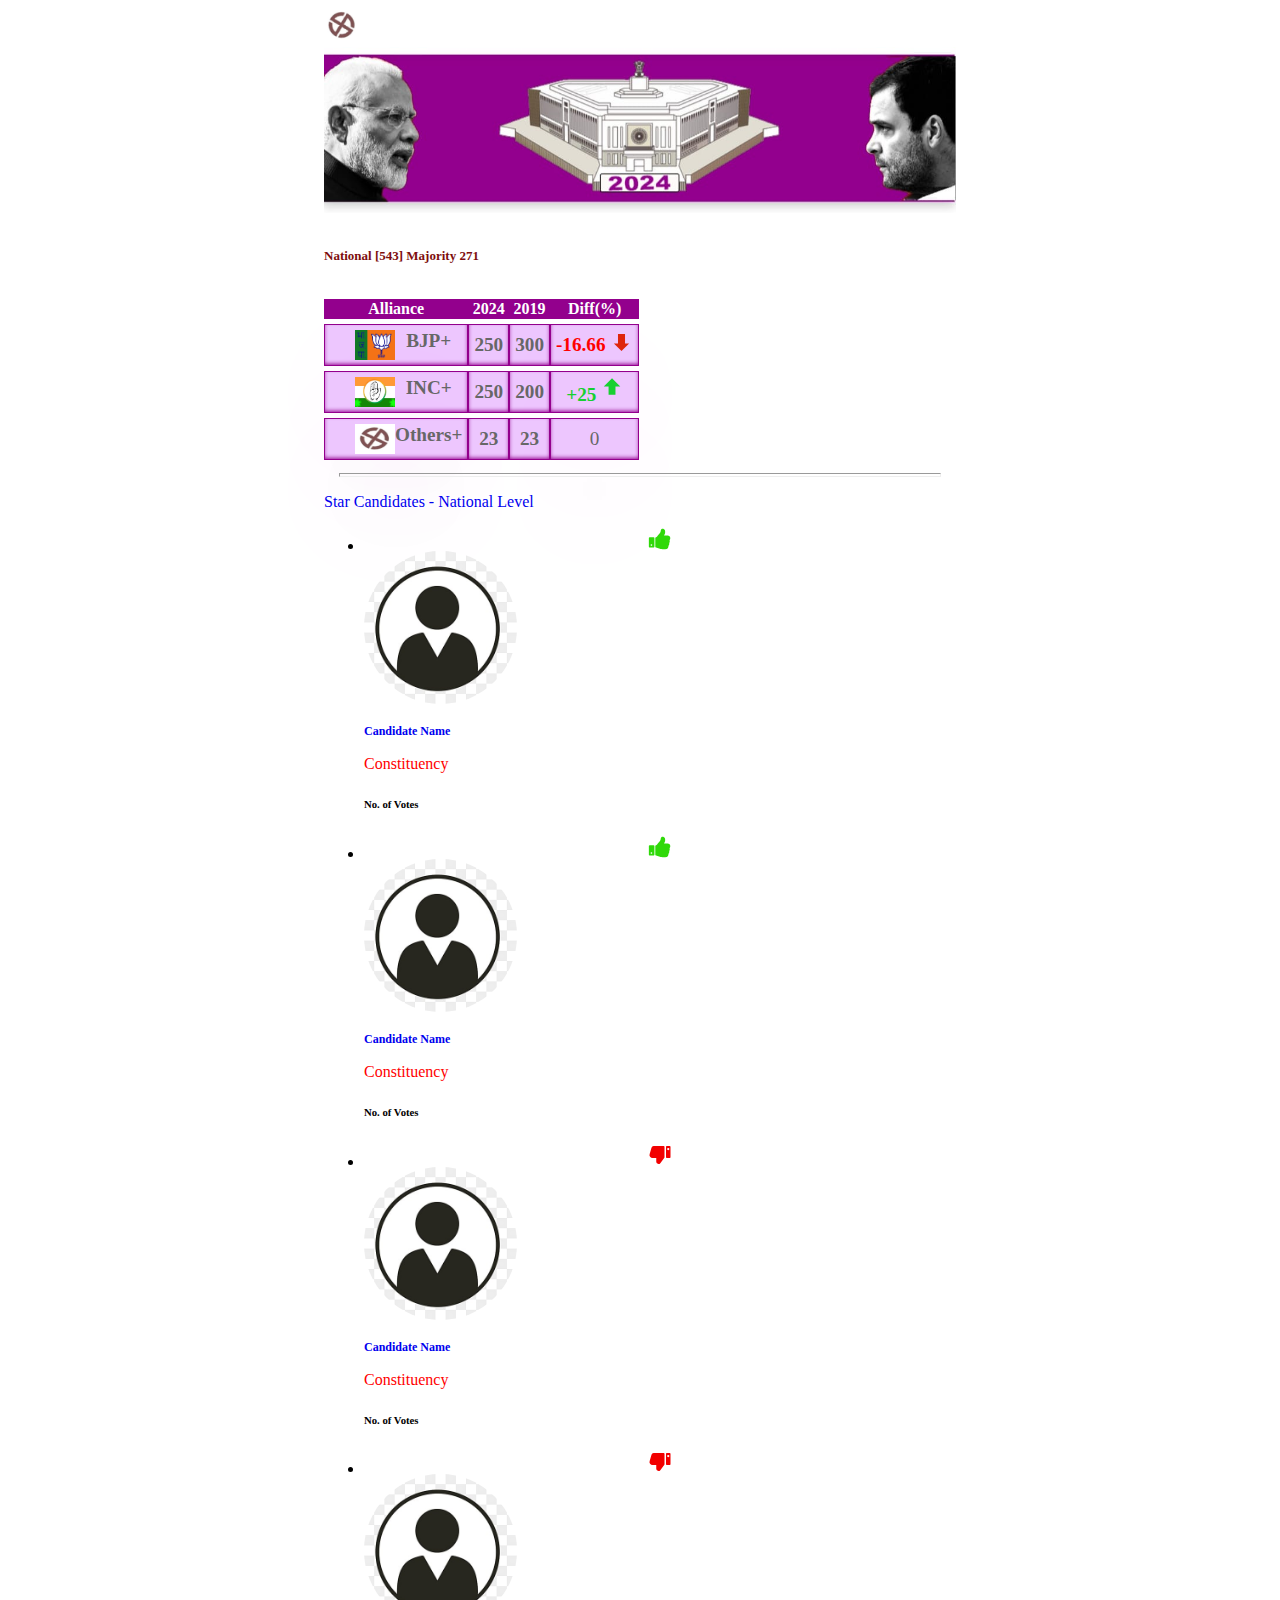
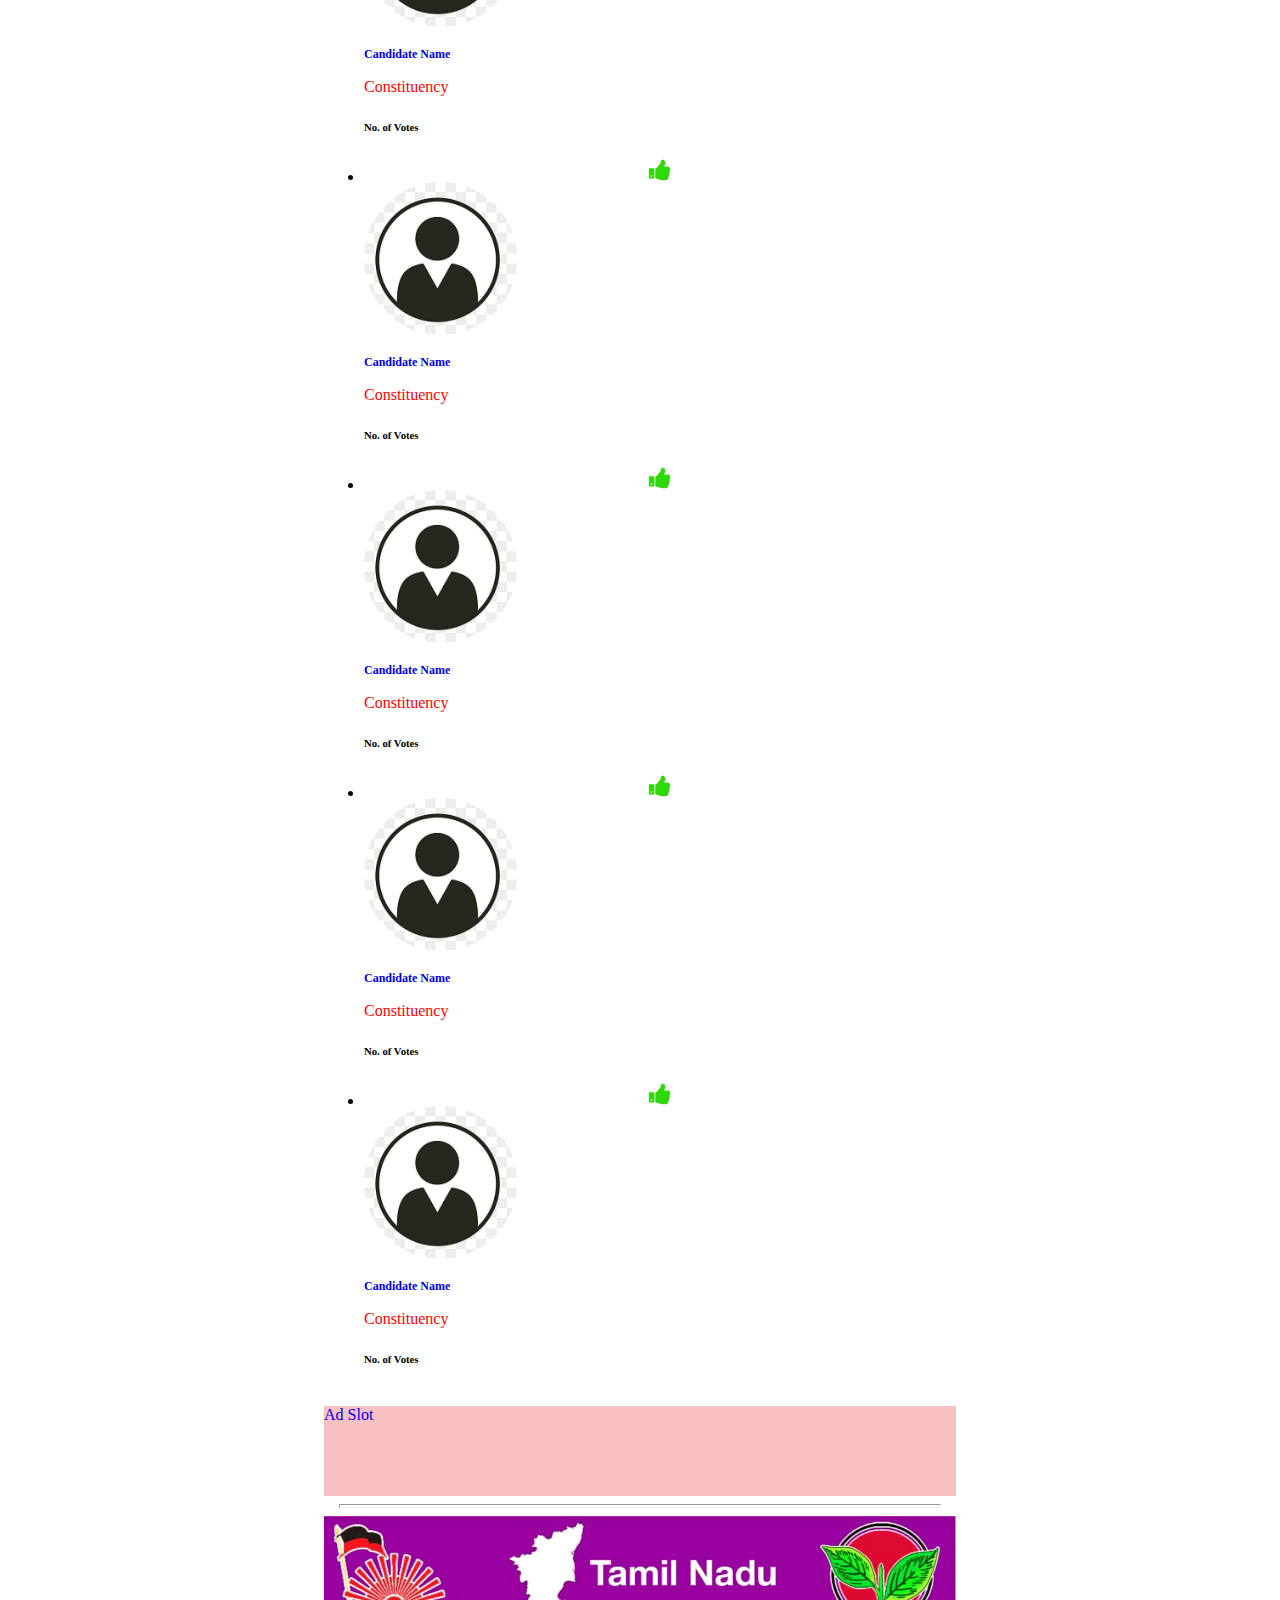
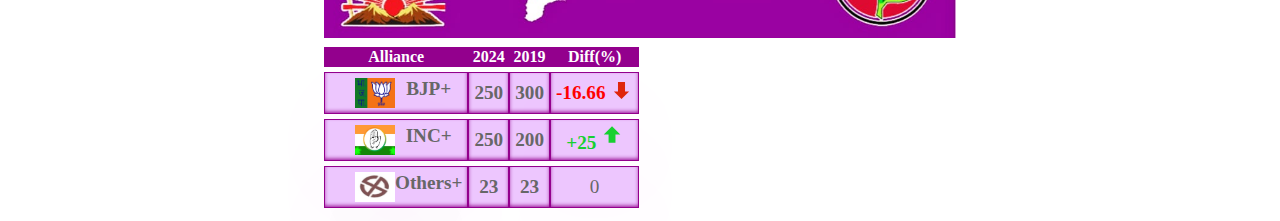
==== commit b1acb948: "new change" ====
--- a/Election/index.html
+++ b/Election/index.html
@@ -423,7 +423,85 @@
                     </div>
 
                     <hr class="my-4 bg-dark text-dark font-weight-bold">
-
+                    <div class="tamilnadu-result col-md-12 col-sm-12">
+                        <div class="container">
+                            <div class="row">
+                                <a class="cover-image"
+                                   href="#">
+                                    <img src="WhatsApp Image 2024-02-04 at 13.03.22_ffaedc19.jpg" aria-label="tamilnadu-result" alt="tamilnadu-result"
+                                         style="width: 100%;">
+                                </a>
+                            </div>
+                        </div>
+                        <div class="tn-election-result-table col-md-12 col-sm-12">
+                            <div class="container">
+                                <div class="row">
+                                    <table>
+                                        <thead>
+                                            <tr>
+                                                <th>Alliance</th>
+                                                <th>2024</th>
+                                                <th>2019</th>
+                                                <th>Diff(%)</th>
+                                            </tr>
+                                        </thead>
+                                        <tbody>
+                                            <tr>
+                                                <td><span> <img src="Bharatiya-Janata-Party-01.png"
+                                                             width="40"
+                                                             height="30"
+                                                             class="party-logo"
+                                                             alt="Logo"></span>BJP+</td>
+                                                <td>250</td>
+                                                <td>300</td>
+                                                <td style="color:red;">-16.66 <span class="custom-icon">
+                                                        <svg xmlns="http://www.w3.org/2000/svg"
+                                                             viewBox="0 0 117.867 131.466"
+                                                             id="ArrowDown">
+                                                            <path d="M58.933 131.466 0 72.533h31.733V0h54.4v72.533h31.733l-58.933 58.933Z"
+                                                                  fill="#df250c"
+                                                                  class="color000000 svgShape"></path>
+                                                        </svg>
+                                                    </span>
+                                                </td>
+                                            </tr>
+                                            <tr>
+                                                <td> <img src="51cbGr35ZVS._AC_UF894,1000_QL80_.jpg"
+                                                         width="40"
+                                                         height="30"
+                                                         class="party-logo"
+                                                         alt="Logo">INC+</td>
+                                                <td>250</td>
+                                                <td>200</td>
+                                                <td style="color:#17d031;">+25 <span class="custom-icon">
+                                                        <svg xmlns="http://www.w3.org/2000/svg"
+                                                             viewBox="0 0 512 512"
+                                                             id="upArrow">
+                                                            <path d="M256.5 64.5l-192 192h112v192h160v-192h112z"
+                                                                  fill="#17d031"
+                                                                  class="color000000 svgShape"></path>
+                                                        </svg>
+                                                    </span>
+    
+                                                    </span></td>
+                                            </tr>
+                                            <tr>
+                                                <td> <img src="WhatsApp Image 2024-02-02 at 17.03.40_e466c670.jpg"
+                                                         width="40"
+                                                         height="30"
+                                                         class="party-logo"
+                                                         alt="Logo">Others+</td>
+                                                <td>23</td>
+                                                <td>23</td>
+                                                <td class="text-dark">0</td>
+                                            </tr>
+                                        </tbody>
+                                    </table>
+                                </div>
+    
+                            </div>
+                        </div>
+                    </div>
 
                 </div>
                 <div class="col-md-3 right-block">
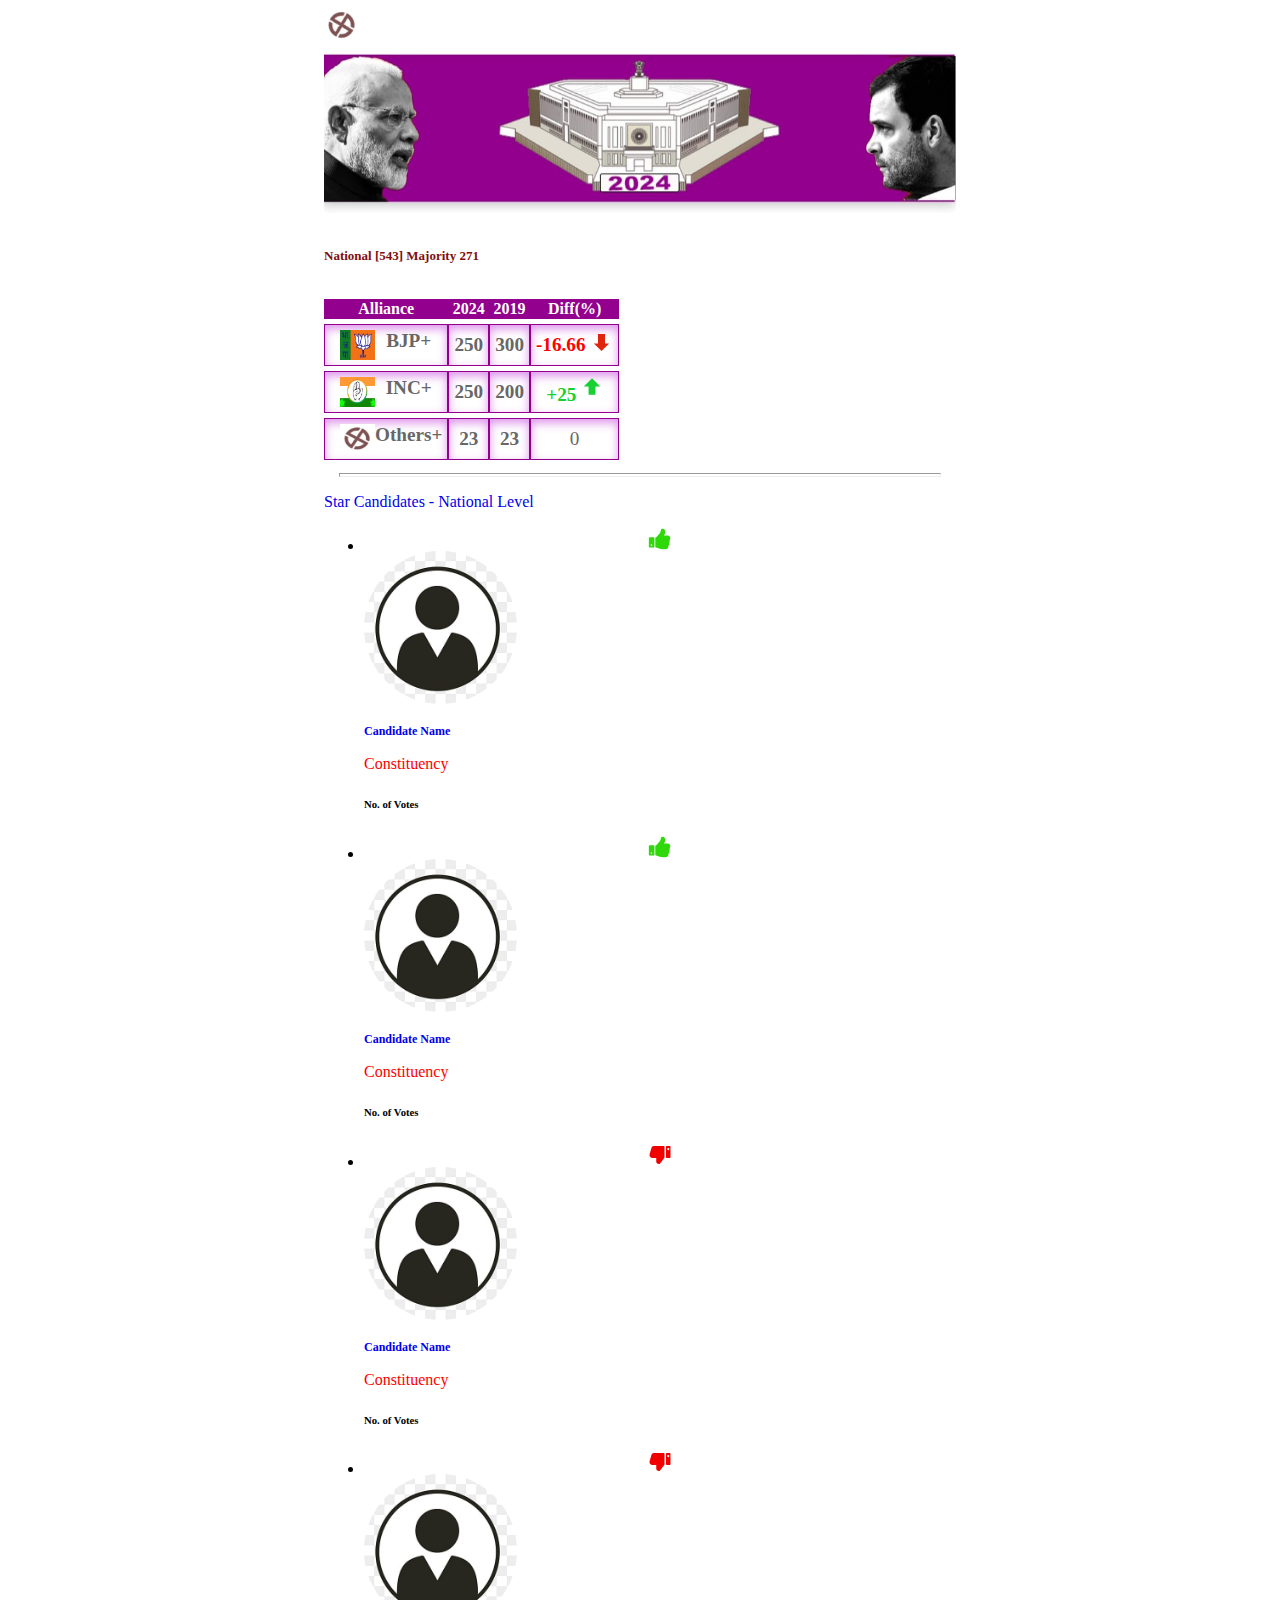
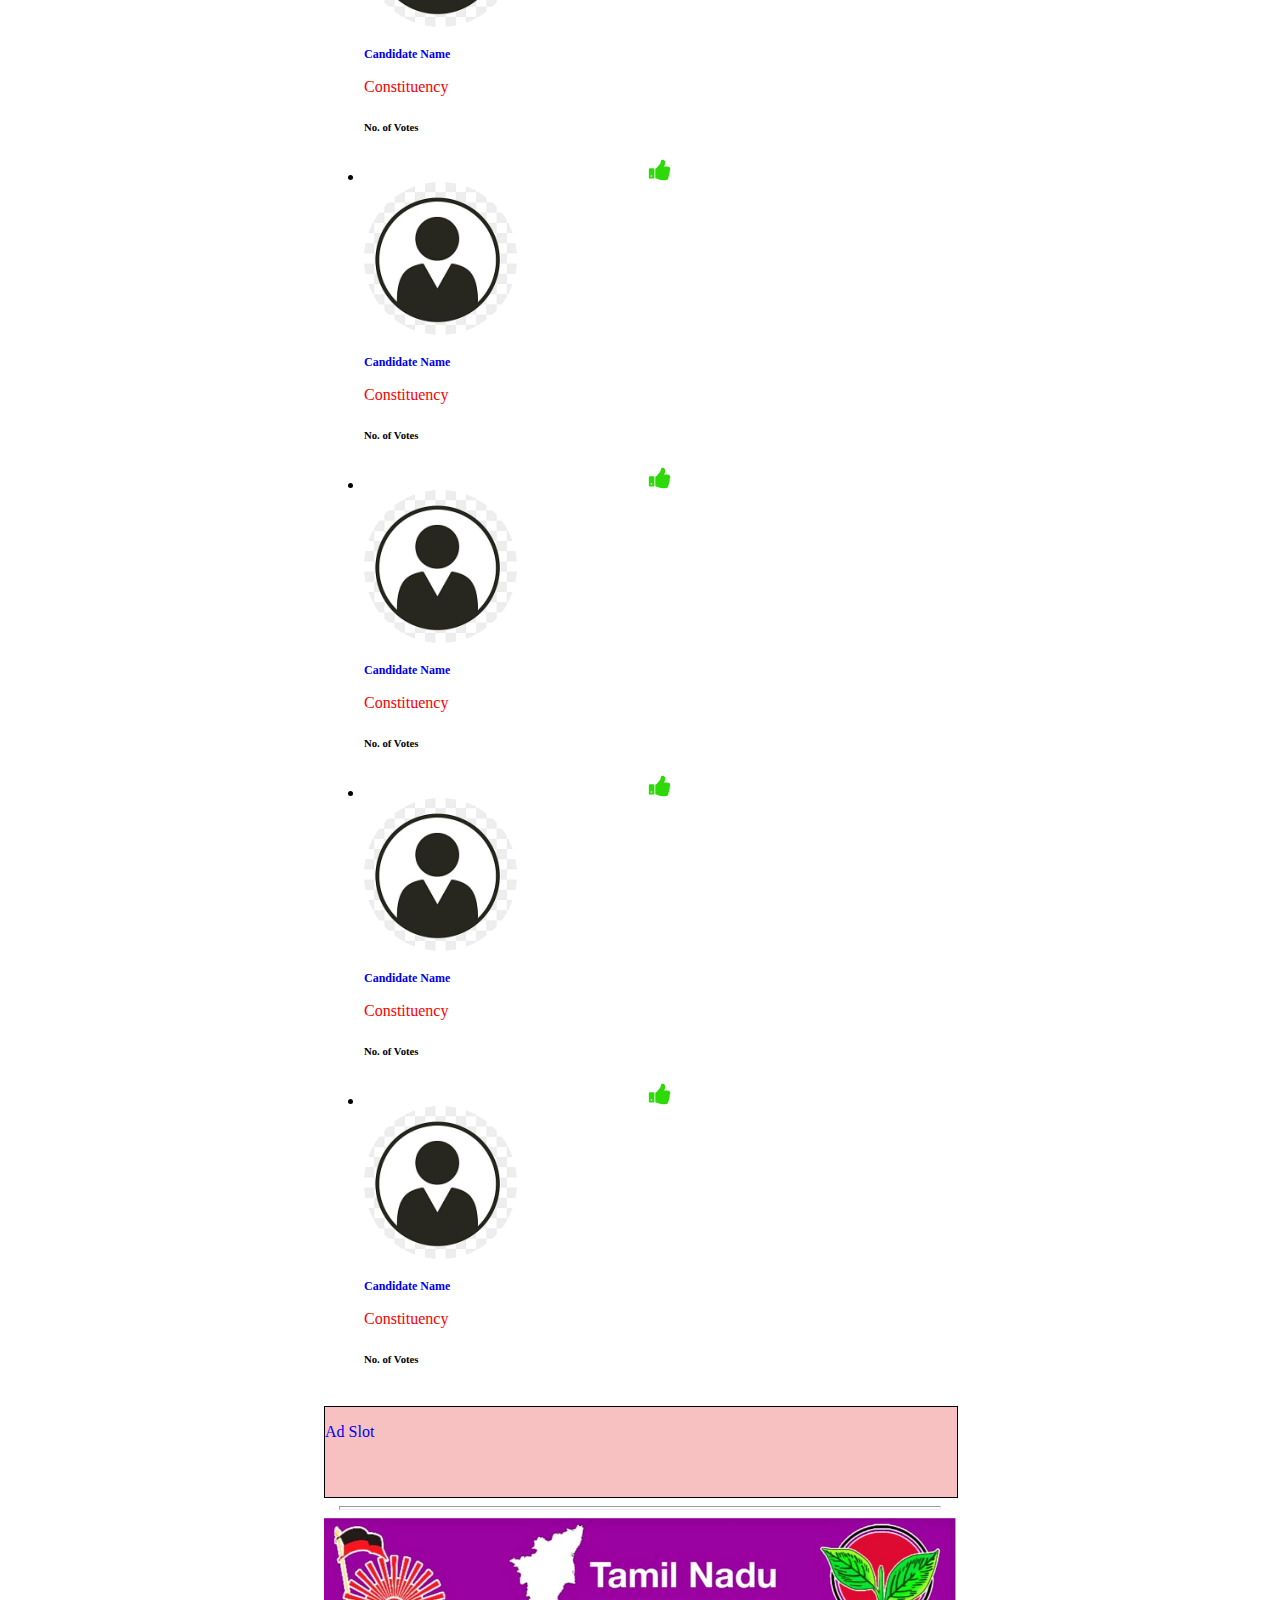
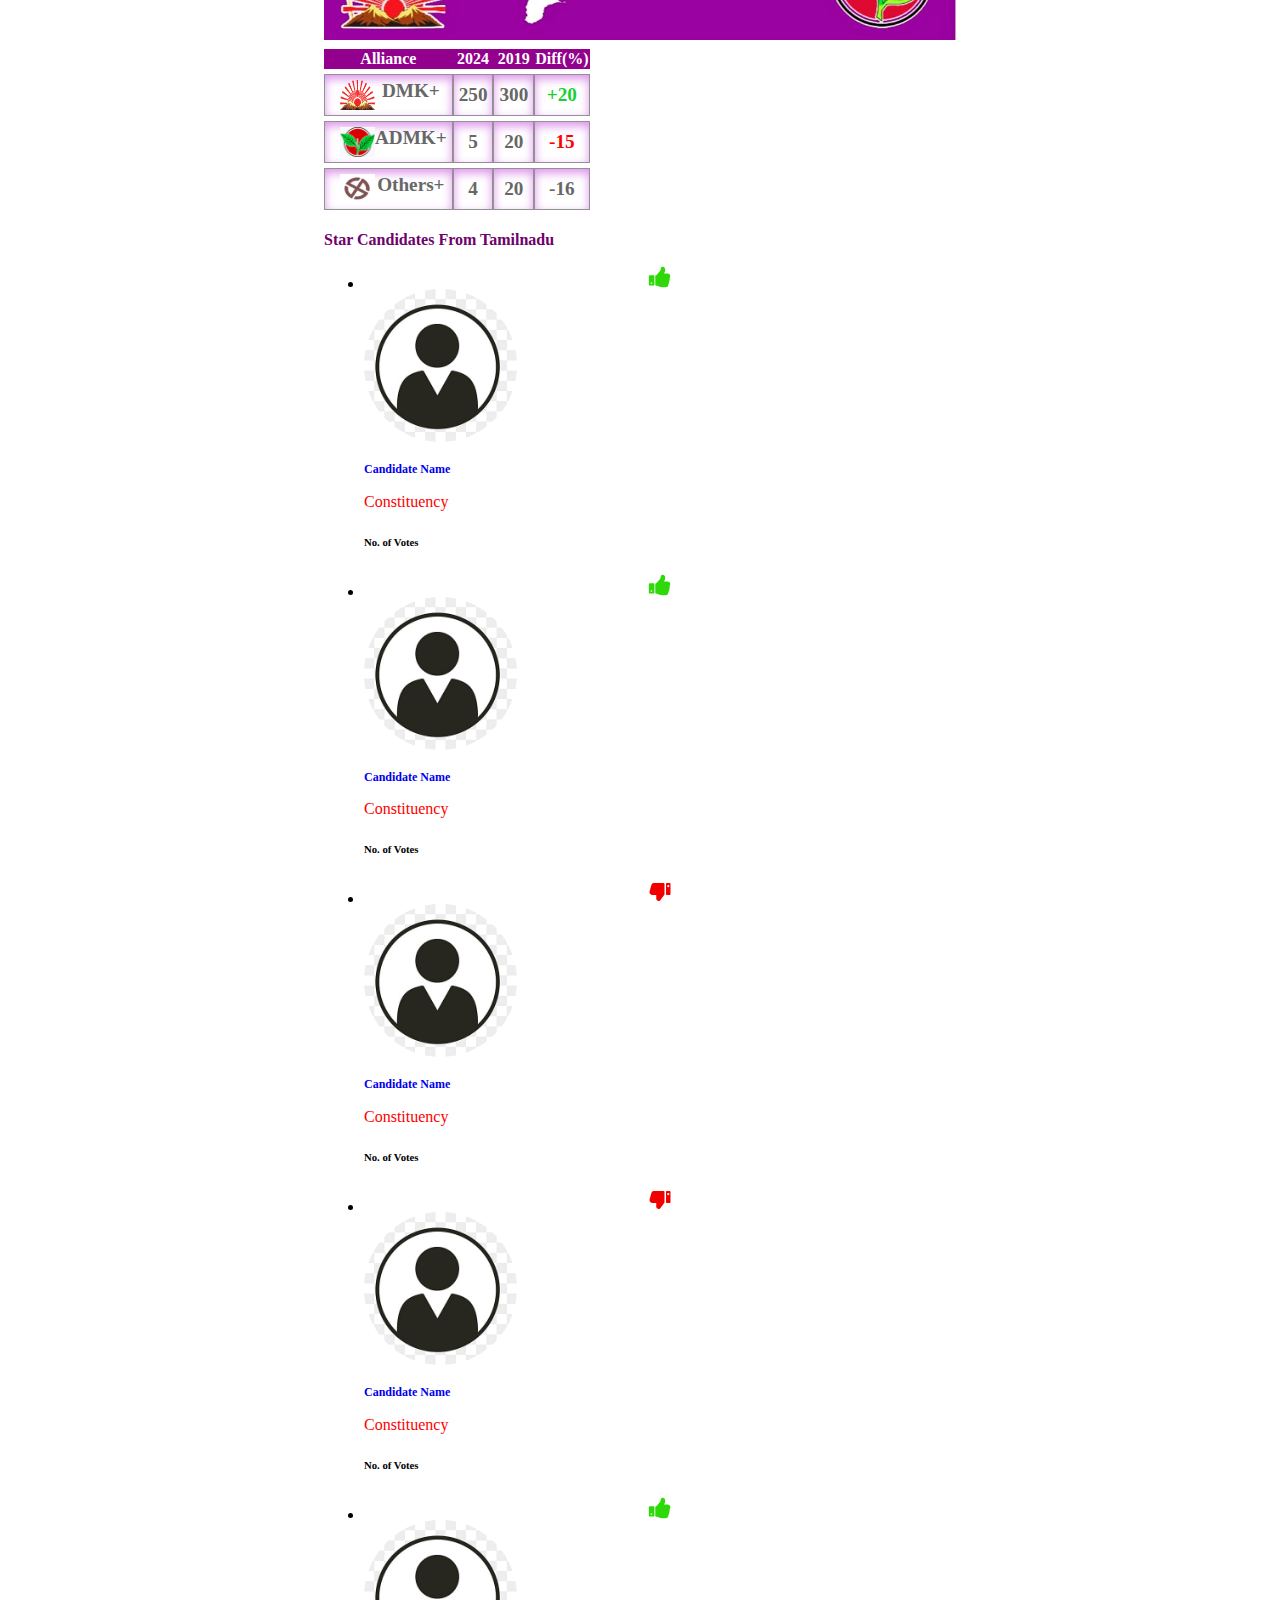
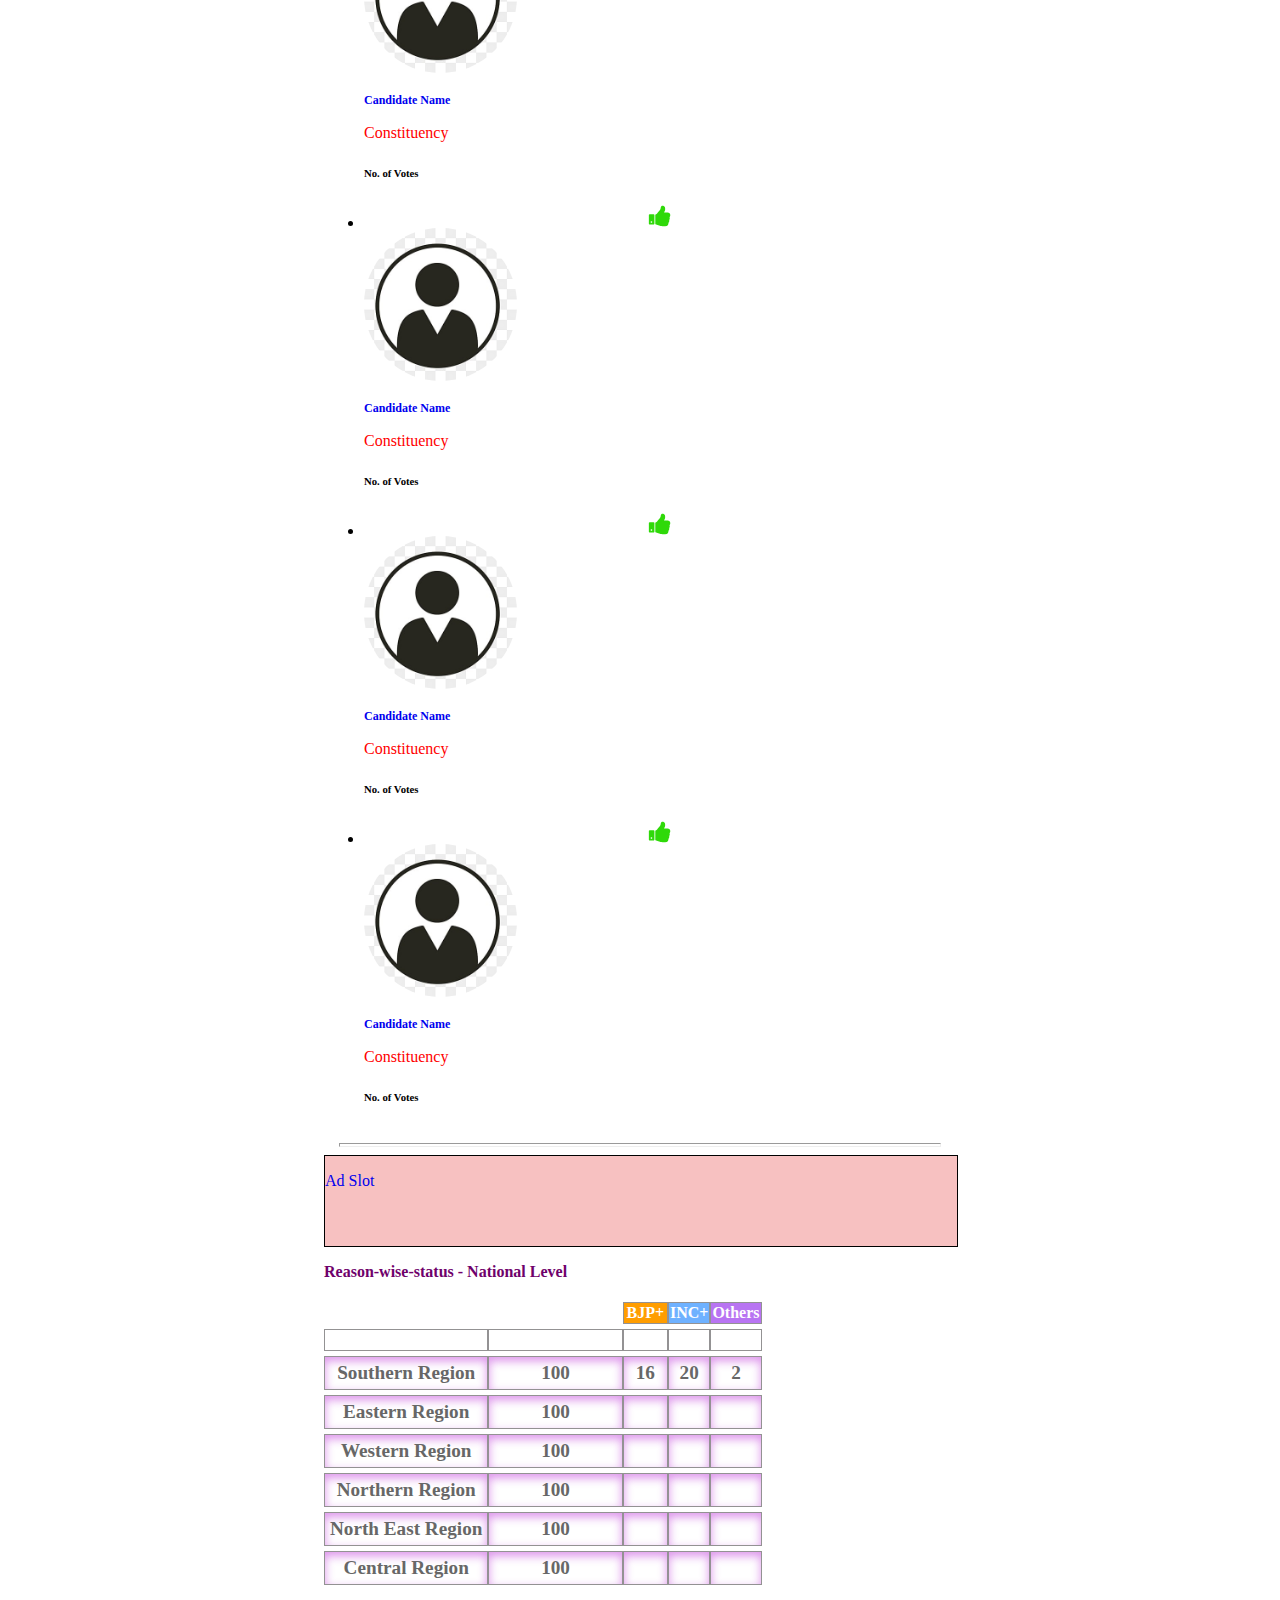
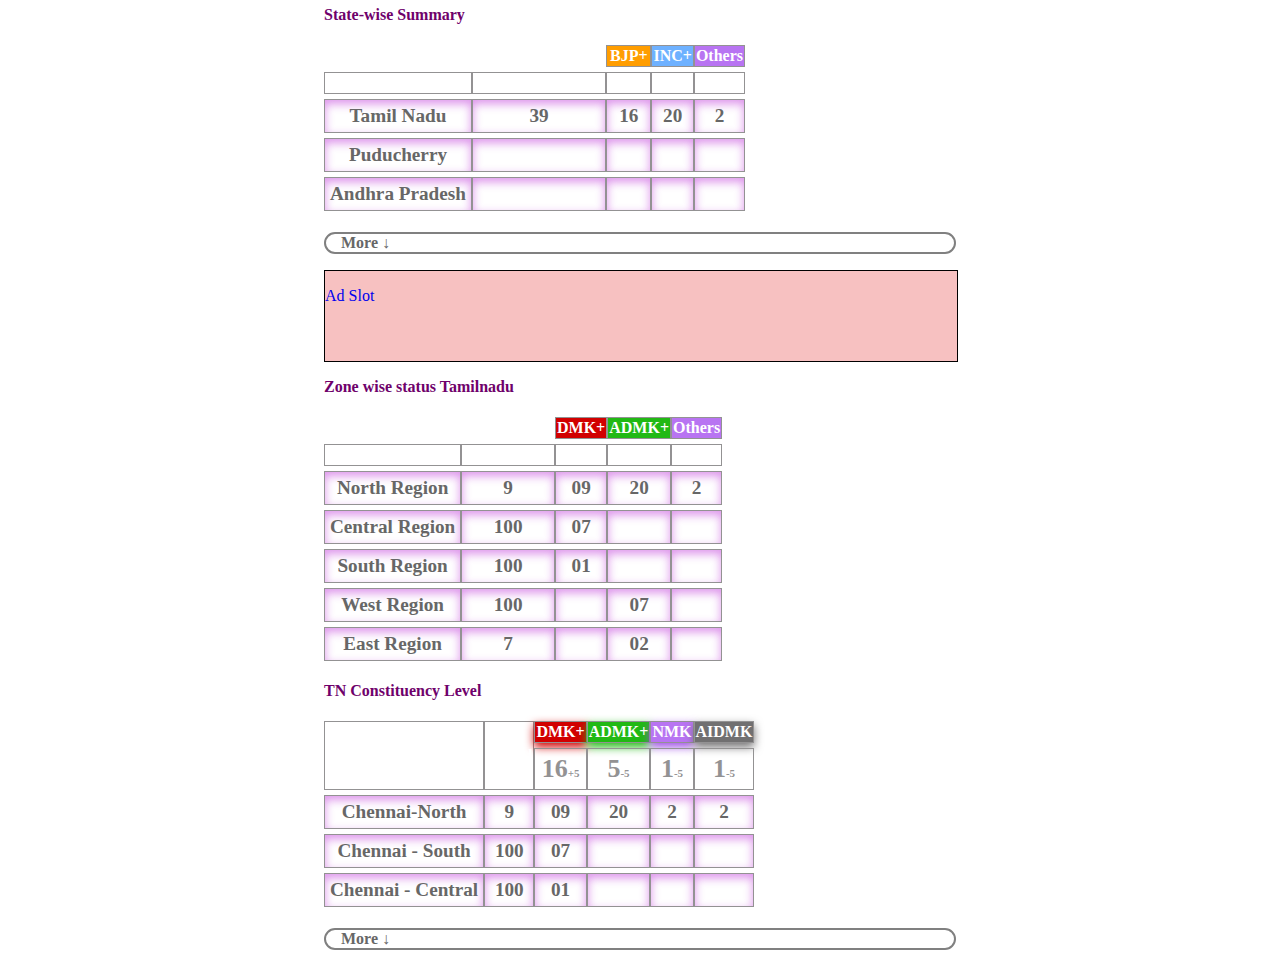
==== commit 12cc32df: "new change" ====
--- a/Election/index.html
+++ b/Election/index.html
@@ -17,6 +17,7 @@
     <link rel="stylesheet"
           href="style.css">
     <title>Election Page</title>
+    
 </head>
 
 <body>
@@ -26,7 +27,7 @@
             <div class="main-container">
                 <div class="col-md-3 left-block">
                 </div>
-                <div class="col-md-6 col-sm-12 mt-3 main-block border boder-secondary">
+                <div class="col-md-6 col-sm-12 col-xs-12 mt-3 main-block border boder-secondary px-3">
                     <div class="container logo">
                         <div class="row">
                             <nav class="navbar logo d-flex align-items-center justify-content-center">
@@ -74,7 +75,7 @@
                                     <tbody>
                                         <tr>
                                             <td><span> <img src="Bharatiya-Janata-Party-01.png"
-                                                         width="40"
+                                                         width="35"
                                                          height="30"
                                                          class="party-logo"
                                                          alt="Logo"></span>BJP+</td>
@@ -93,7 +94,7 @@
                                         </tr>
                                         <tr>
                                             <td> <img src="51cbGr35ZVS._AC_UF894,1000_QL80_.jpg"
-                                                     width="40"
+                                                     width="35"
                                                      height="30"
                                                      class="party-logo"
                                                      alt="Logo">INC+</td>
@@ -108,12 +109,11 @@
                                                               class="color000000 svgShape"></path>
                                                     </svg>
                                                 </span>
-
-                                                </span></td>
+                                            </td>
                                         </tr>
                                         <tr>
                                             <td> <img src="WhatsApp Image 2024-02-02 at 17.03.40_e466c670.jpg"
-                                                     width="40"
+                                                     width="35"
                                                      height="30"
                                                      class="party-logo"
                                                      alt="Logo">Others+</td>
@@ -143,6 +143,38 @@
                                         <div class="thumb-icon col-md-12 col-sm-12 px-0">
                                             <svg viewBox="0 0 1792 1792"
                                                  xmlns="http://www.w3.org/2000/svg">
+                                                <path d="M320 1344q0-26-19-45t-45-19q-27 0-45.5 19t-18.5 45q0 27 18.5 45.5T256 1408q26 0 45-18.5t19-45.5zm160-512v640q0 26-19 45t-45 19H128q-26 0-45-19t-19-45V832q0-26 19-45t45-19h288q26 0 45 19t19 45zm1184 0q0 86-55 149 15 44 15 76 3 76-43 137 17 56 0 117-15 57-54 94 9 112-49 181-64 76-197 78h-129q-66 0-144-15.5t-121.5-29T766 1580q-123-43-158-44-26-1-45-19.5t-19-44.5V831q0-25 18-43.5t43-20.5q24-2 76-59t101-121q68-87 101-120 18-18 31-48t17.5-48.5T945 310q7-39 12.5-61t19.5-52 34-50q19-19 45-19 46 0 82.5 10.5t60 26 40 40.5 24 45 12 50 5 45 .5 39q0 35-9.5 76t-19 60-27.5 56q-3 6-10 18t-11 22-8 24h277q78 0 135 57t57 135z"
+                                                      fill="#2fd909"
+                                                      class="fill-000000"></path>
+                                            </svg>
+                                        </div>
+                                        <a href="#"
+                                           aria-label="Candidates detail"
+                                           class="div-scroll"></a>
+                                        <div class="candidate-image"><a href="#"
+                                               aria-label="can_image"
+                                               class="full_div">
+                                                <div class="profileImg_Box"><img
+                                                         src="pngtree-character-default-avatar-image_2237203.jpg"
+                                                         class="img-fluid"></div>
+                                            </a>
+                                            <div class="can_detail"><a href="#"
+                                                   aria-label="candidate_detail"
+                                                   class="full_divBox_hover_1">
+                                                    <h4 class="can_name">Candidate Name</h4>
+                                                </a><a href="#"
+                                                   aria-label="constituency"
+                                                   class="constituency"><span class="constituency mb-1">
+                                                        Constituency
+                                                    </span></a>
+                                                <h6 class="num-votes">No. of Votes</h6>
+                                            </div>
+                                        </div>
+                                    </li>
+                                    <li class="list-group-item">
+                                        <div class="thumb-icon col-md-12 col-sm-12 px-0">
+                                            <svg viewBox="0 0 1792 1792"
+                                                 xmlns="http://www.w3.org/2000/svg">
                                                 <path d="M320 1344q0-26-19-45t-45-19q-27 0-45.5 19t-18.5 45q0 27 18.5 45.5T256 1408q26 0 45-18.5t19-45.5zm160-512v640q0 26-19 45t-45 19H128q-26 0-45-19t-19-45V832q0-26 19-45t45-19h288q26 0 45 19t19 45zm1184 0q0 86-55 149 15 44 15 76 3 76-43 137 17 56 0 117-15 57-54 94 9 112-49 181-64 76-197 78h-129q-66 0-144-15.5t-121.5-29T766 1580q-123-43-158-44-26-1-45-19.5t-19-44.5V831q0-25 18-43.5t43-20.5q24-2 76-59t101-121q68-87 101-120 18-18 31-48t17.5-48.5T945 310q7-39 12.5-61t19.5-52 34-50q19-19 45-19 46 0 82.5 10.5t60 26 40 40.5 24 45 12 50 5 45 .5 39q0 38-9.5 76t-19 60-27.5 56q-3 6-10 18t-11 22-8 24h277q78 0 135 57t57 135z"
                                                       fill="#2fd909"
                                                       class="fill-000000"></path>
@@ -173,6 +205,72 @@
                                     </li>
                                     <li class="list-group-item">
                                         <div class="thumb-icon col-md-12 col-sm-12 px-0">
+                                            <svg viewBox="0 0 32 32"
+                                                 xml:space="preserve"
+                                                 xmlns="http://www.w3.org/2000/svg">
+                                                <path d="m2.156 14.901 2.489-8.725A3.013 3.013 0 0 1 7.528 4h13.473c.553 0 .999.448.999 1v14a.994.994 0 0 1-.197.597l-5.392 7.24a3.027 3.027 0 0 1-5.41-1.863V20H5.999a3.959 3.959 0 0 1-3.188-1.589 3.972 3.972 0 0 1-.655-3.51zM25.001 20h4A.999.999 0 0 0 30 19V5c0-.552-.446-1-.999-1h-4a1 1 0 0 0-1 1v14a1 1 0 0 0 1 1zm2-13.5A1.5 1.5 0 1 1 27 9.501 1.5 1.5 0 0 1 27 6.5z"
+                                                      fill="#f20000"
+                                                      class="fill-000000"></path>
+                                            </svg>
+                                        </div>
+                                        <a href="#"
+                                           aria-label="Candidates detail"
+                                           class="div-scroll"></a>
+                                        <div class="candidate-image"><a href="#"
+                                               aria-label="can_image"
+                                               class="full_div">
+                                                <div class="profileImg_Box"><img
+                                                         src="pngtree-character-default-avatar-image_2237203.jpg"
+                                                         class="img-fluid"></div>
+                                            </a>
+                                            <div class="can_detail"><a href="#"
+                                                   aria-label="candidate_detail"
+                                                   class="full_divBox_hover_1">
+                                                    <h4 class="can_name">Candidate Name</h4>
+                                                </a><a href="#"
+                                                   aria-label="constituency"
+                                                   class="constituency"><span class="constituency mb-1">
+                                                        Constituency
+                                                    </span></a>
+                                                <h6 class="num-votes">No. of Votes</h6>
+                                            </div>
+                                        </div>
+                                    </li>
+                                    <li class="list-group-item">
+                                        <div class="thumb-icon col-md-12 col-sm-12 px-0">
+                                            <svg viewBox="0 0 32 32"
+                                                 xml:space="preserve"
+                                                 xmlns="http://www.w3.org/2000/svg">
+                                                <path d="m2.156 14.901 2.489-8.725A3.013 3.013 0 0 1 7.528 4h13.473c.553 0 .999.448.999 1v14a.994.994 0 0 1-.197.597l-5.392 7.24a3.027 3.027 0 0 1-5.41-1.863V20H5.999a3.959 3.959 0 0 1-3.188-1.589 3.972 3.972 0 0 1-.655-3.51zM25.001 20h4A.999.999 0 0 0 30 19V5c0-.552-.446-1-.999-1h-4a1 1 0 0 0-1 1v14a1 1 0 0 0 1 1zm2-13.5A1.5 1.5 0 1 1 27 9.501 1.5 1.5 0 0 1 27 6.5z"
+                                                      fill="#f20000"
+                                                      class="fill-000000"></path>
+                                            </svg>
+                                        </div>
+                                        <a href="#"
+                                           aria-label="Candidates detail"
+                                           class="div-scroll"></a>
+                                        <div class="candidate-image"><a href="#"
+                                               aria-label="can_image"
+                                               class="full_div">
+                                                <div class="profileImg_Box"><img
+                                                         src="pngtree-character-default-avatar-image_2237203.jpg"
+                                                         class="img-fluid"></div>
+                                            </a>
+                                            <div class="can_detail"><a href="#"
+                                                   aria-label="candidate_detail"
+                                                   class="full_divBox_hover_1">
+                                                    <h4 class="can_name">Candidate Name</h4>
+                                                </a><a href="#"
+                                                   aria-label="constituency"
+                                                   class="constituency"><span class="constituency mb-1">
+                                                        Constituency
+                                                    </span></a>
+                                                <h6 class="num-votes">No. of Votes</h6>
+                                            </div>
+                                        </div>
+                                    </li>
+                                    <li class="list-group-item">
+                                        <div class="thumb-icon col-md-12 col-sm-12 px-0">
                                             <svg viewBox="0 0 1792 1792"
                                                  xmlns="http://www.w3.org/2000/svg">
                                                 <path d="M320 1344q0-26-19-45t-45-19q-27 0-45.5 19t-18.5 45q0 27 18.5 45.5T256 1408q26 0 45-18.5t19-45.5zm160-512v640q0 26-19 45t-45 19H128q-26 0-45-19t-19-45V832q0-26 19-45t45-19h288q26 0 45 19t19 45zm1184 0q0 86-55 149 15 44 15 76 3 76-43 137 17 56 0 117-15 57-54 94 9 112-49 181-64 76-197 78h-129q-66 0-144-15.5t-121.5-29T766 1580q-123-43-158-44-26-1-45-19.5t-19-44.5V831q0-25 18-43.5t43-20.5q24-2 76-59t101-121q68-87 101-120 18-18 31-48t17.5-48.5T945 310q7-39 12.5-61t19.5-52 34-50q19-19 45-19 46 0 82.5 10.5t60 26 40 40.5 24 45 12 50 5 45 .5 39q0 38-9.5 76t-19 60-27.5 56q-3 6-10 18t-11 22-8 24h277q78 0 135 57t57 135z"
@@ -205,72 +303,6 @@
                                     </li>
                                     <li class="list-group-item">
                                         <div class="thumb-icon col-md-12 col-sm-12 px-0">
-                                            <svg viewBox="0 0 32 32"
-                                                 xml:space="preserve"
-                                                 xmlns="http://www.w3.org/2000/svg">
-                                                <path d="m2.156 14.901 2.489-8.725A3.013 3.013 0 0 1 7.528 4h13.473c.553 0 .999.448.999 1v14a.994.994 0 0 1-.197.597l-5.392 7.24a3.027 3.027 0 0 1-5.41-1.863V20H5.999a3.959 3.959 0 0 1-3.188-1.589 3.972 3.972 0 0 1-.655-3.51zM25.001 20h4A.999.999 0 0 0 30 19V5c0-.552-.446-1-.999-1h-4a1 1 0 0 0-1 1v14a1 1 0 0 0 1 1zm2-13.5A1.5 1.5 0 1 1 27 9.501 1.5 1.5 0 0 1 27 6.5z"
-                                                      fill="#f20000"
-                                                      class="fill-000000"></path>
-                                            </svg>
-                                        </div>
-                                        <a href="#"
-                                           aria-label="Candidates detail"
-                                           class="div-scroll"></a>
-                                        <div class="candidate-image"><a href="#"
-                                               aria-label="can_image"
-                                               class="full_div">
-                                                <div class="profileImg_Box"><img
-                                                         src="pngtree-character-default-avatar-image_2237203.jpg"
-                                                         class="img-fluid"></div>
-                                            </a>
-                                            <div class="can_detail"><a href="#"
-                                                   aria-label="candidate_detail"
-                                                   class="full_divBox_hover_1">
-                                                    <h4 class="can_name">Candidate Name</h4>
-                                                </a><a href="#"
-                                                   aria-label="constituency"
-                                                   class="constituency"><span class="constituency mb-1">
-                                                        Constituency
-                                                    </span></a>
-                                                <h6 class="num-votes">No. of Votes</h6>
-                                            </div>
-                                        </div>
-                                    </li>
-                                    <li class="list-group-item">
-                                        <div class="thumb-icon col-md-12 col-sm-12 px-0">
-                                            <svg viewBox="0 0 32 32"
-                                                 xml:space="preserve"
-                                                 xmlns="http://www.w3.org/2000/svg">
-                                                <path d="m2.156 14.901 2.489-8.725A3.013 3.013 0 0 1 7.528 4h13.473c.553 0 .999.448.999 1v14a.994.994 0 0 1-.197.597l-5.392 7.24a3.027 3.027 0 0 1-5.41-1.863V20H5.999a3.959 3.959 0 0 1-3.188-1.589 3.972 3.972 0 0 1-.655-3.51zM25.001 20h4A.999.999 0 0 0 30 19V5c0-.552-.446-1-.999-1h-4a1 1 0 0 0-1 1v14a1 1 0 0 0 1 1zm2-13.5A1.5 1.5 0 1 1 27 9.501 1.5 1.5 0 0 1 27 6.5z"
-                                                      fill="#f20000"
-                                                      class="fill-000000"></path>
-                                            </svg>
-                                        </div>
-                                        <a href="#"
-                                           aria-label="Candidates detail"
-                                           class="div-scroll"></a>
-                                        <div class="candidate-image"><a href="#"
-                                               aria-label="can_image"
-                                               class="full_div">
-                                                <div class="profileImg_Box"><img
-                                                         src="pngtree-character-default-avatar-image_2237203.jpg"
-                                                         class="img-fluid"></div>
-                                            </a>
-                                            <div class="can_detail"><a href="#"
-                                                   aria-label="candidate_detail"
-                                                   class="full_divBox_hover_1">
-                                                    <h4 class="can_name">Candidate Name</h4>
-                                                </a><a href="#"
-                                                   aria-label="constituency"
-                                                   class="constituency"><span class="constituency mb-1">
-                                                        Constituency
-                                                    </span></a>
-                                                <h6 class="num-votes">No. of Votes</h6>
-                                            </div>
-                                        </div>
-                                    </li>
-                                    <li class="list-group-item">
-                                        <div class="thumb-icon col-md-12 col-sm-12 px-0">
                                             <svg viewBox="0 0 1792 1792"
                                                  xmlns="http://www.w3.org/2000/svg">
                                                 <path d="M320 1344q0-26-19-45t-45-19q-27 0-45.5 19t-18.5 45q0 27 18.5 45.5T256 1408q26 0 45-18.5t19-45.5zm160-512v640q0 26-19 45t-45 19H128q-26 0-45-19t-19-45V832q0-26 19-45t45-19h288q26 0 45 19t19 45zm1184 0q0 86-55 149 15 44 15 76 3 76-43 137 17 56 0 117-15 57-54 94 9 112-49 181-64 76-197 78h-129q-66 0-144-15.5t-121.5-29T766 1580q-123-43-158-44-26-1-45-19.5t-19-44.5V831q0-25 18-43.5t43-20.5q24-2 76-59t101-121q68-87 101-120 18-18 31-48t17.5-48.5T945 310q7-39 12.5-61t19.5-52 34-50q19-19 45-19 46 0 82.5 10.5t60 26 40 40.5 24 45 12 50 5 45 .5 39q0 38-9.5 76t-19 60-27.5 56q-3 6-10 18t-11 22-8 24h277q78 0 135 57t57 135z"
@@ -282,7 +314,7 @@
                                            aria-label="Candidates detail"
                                            class="div-scroll"></a>
                                         <div class="candidate-image"><a href="#"
-                                               aria-label="can_image"
+                                               aria-label="candidate_image"
                                                class="full_div">
                                                 <div class="profileImg_Box"><img
                                                          src="pngtree-character-default-avatar-image_2237203.jpg"
@@ -314,7 +346,7 @@
                                            aria-label="Candidates detail"
                                            class="div-scroll"></a>
                                         <div class="candidate-image"><a href="#"
-                                               aria-label="candidate_image"
+                                               aria-label="can_image"
                                                class="full_div">
                                                 <div class="profileImg_Box"><img
                                                          src="pngtree-character-default-avatar-image_2237203.jpg"
@@ -365,38 +397,6 @@
                                             </div>
                                         </div>
                                     </li>
-                                    <li class="list-group-item">
-                                        <div class="thumb-icon col-md-12 col-sm-12 px-0">
-                                            <svg viewBox="0 0 1792 1792"
-                                                 xmlns="http://www.w3.org/2000/svg">
-                                                <path d="M320 1344q0-26-19-45t-45-19q-27 0-45.5 19t-18.5 45q0 27 18.5 45.5T256 1408q26 0 45-18.5t19-45.5zm160-512v640q0 26-19 45t-45 19H128q-26 0-45-19t-19-45V832q0-26 19-45t45-19h288q26 0 45 19t19 45zm1184 0q0 86-55 149 15 44 15 76 3 76-43 137 17 56 0 117-15 57-54 94 9 112-49 181-64 76-197 78h-129q-66 0-144-15.5t-121.5-29T766 1580q-123-43-158-44-26-1-45-19.5t-19-44.5V831q0-25 18-43.5t43-20.5q24-2 76-59t101-121q68-87 101-120 18-18 31-48t17.5-48.5T945 310q7-39 12.5-61t19.5-52 34-50q19-19 45-19 46 0 82.5 10.5t60 26 40 40.5 24 45 12 50 5 45 .5 39q0 38-9.5 76t-19 60-27.5 56q-3 6-10 18t-11 22-8 24h277q78 0 135 57t57 135z"
-                                                      fill="#2fd909"
-                                                      class="fill-000000"></path>
-                                            </svg>
-                                        </div>
-                                        <a href="#"
-                                           aria-label="Candidates detail"
-                                           class="div-scroll"></a>
-                                        <div class="candidate-image"><a href="#"
-                                               aria-label="can_image"
-                                               class="full_div">
-                                                <div class="profileImg_Box"><img
-                                                         src="pngtree-character-default-avatar-image_2237203.jpg"
-                                                         class="img-fluid"></div>
-                                            </a>
-                                            <div class="can_detail"><a href="#"
-                                                   aria-label="candidate_detail"
-                                                   class="full_divBox_hover_1">
-                                                    <h4 class="can_name">Candidate Name</h4>
-                                                </a><a href="#"
-                                                   aria-label="constituency"
-                                                   class="constituency"><span class="constituency mb-1">
-                                                        Constituency
-                                                    </span></a>
-                                                <h6 class="num-votes">No. of Votes</h6>
-                                            </div>
-                                        </div>
-                                    </li>
                                 </ul>
                             </div>
                         </div>
@@ -409,13 +409,15 @@
 
                     </div>
 
-                    <div class="ad-block-1 col-md-12 col-sm-12 border boder-dark pt-3">
+                    <div class="ad-block-1 col-md-12 col-sm-12 border boder-dark mt-3">
                         <div class="container">
                             <div class="row">
-                                <a class="ad-block" href="#">
-                                    <div class="main-ad-block d-flex align-items-center justify-content-center" style="width: 100%;
+                                <a class="ad-block p-0"
+                                   href="#">
+                                    <div class="main-ad-block d-flex align-items-center justify-content-center"
+                                         style="width: 100%;
                                     height: 90px; background: #f7c1c1;">
-<p class="text-dark"> Ad Slot </p>
+                                        <p class="text-dark"> Ad Slot </p>
                                     </div>
                                 </a>
                             </div>
@@ -428,7 +430,9 @@
                             <div class="row">
                                 <a class="cover-image"
                                    href="#">
-                                    <img src="WhatsApp Image 2024-02-04 at 13.03.22_ffaedc19.jpg" aria-label="tamilnadu-result" alt="tamilnadu-result"
+                                    <img src="WhatsApp Image 2024-02-04 at 13.03.22_ffaedc19.jpg"
+                                         aria-label="tamilnadu-result"
+                                         alt="tamilnadu-result"
                                          style="width: 100%;">
                                 </a>
                             </div>
@@ -447,62 +451,660 @@
                                         </thead>
                                         <tbody>
                                             <tr>
-                                                <td><span> <img src="Bharatiya-Janata-Party-01.png"
-                                                             width="40"
+                                                <td><span> <img src="dmk-logo-5CFD0B45AB-seeklogo.com.png"
+                                                             width="35"
                                                              height="30"
                                                              class="party-logo"
-                                                             alt="Logo"></span>BJP+</td>
+                                                             alt="Logo"></span>DMK+</td>
                                                 <td>250</td>
                                                 <td>300</td>
-                                                <td style="color:red;">-16.66 <span class="custom-icon">
-                                                        <svg xmlns="http://www.w3.org/2000/svg"
-                                                             viewBox="0 0 117.867 131.466"
-                                                             id="ArrowDown">
-                                                            <path d="M58.933 131.466 0 72.533h31.733V0h54.4v72.533h31.733l-58.933 58.933Z"
-                                                                  fill="#df250c"
-                                                                  class="color000000 svgShape"></path>
-                                                        </svg>
-                                                    </span>
+                                                <td style="color:#17d031">+20
                                                 </td>
                                             </tr>
                                             <tr>
-                                                <td> <img src="51cbGr35ZVS._AC_UF894,1000_QL80_.jpg"
-                                                         width="40"
+                                                <td> <img src="Official_logo_of_the_All_India_Anna_Dravida_Munnetra_Kazhagam.png"
+                                                         width="35"
                                                          height="30"
                                                          class="party-logo"
-                                                         alt="Logo">INC+</td>
-                                                <td>250</td>
-                                                <td>200</td>
-                                                <td style="color:#17d031;">+25 <span class="custom-icon">
-                                                        <svg xmlns="http://www.w3.org/2000/svg"
-                                                             viewBox="0 0 512 512"
-                                                             id="upArrow">
-                                                            <path d="M256.5 64.5l-192 192h112v192h160v-192h112z"
-                                                                  fill="#17d031"
-                                                                  class="color000000 svgShape"></path>
-                                                        </svg>
-                                                    </span>
-    
-                                                    </span></td>
+                                                         alt="Logo">ADMK+</td>
+                                                <td>5</td>
+                                                <td>20</td>
+                                                <td style="color:red;">-15</td>
                                             </tr>
                                             <tr>
                                                 <td> <img src="WhatsApp Image 2024-02-02 at 17.03.40_e466c670.jpg"
-                                                         width="40"
+                                                         width="35"
                                                          height="30"
                                                          class="party-logo"
                                                          alt="Logo">Others+</td>
-                                                <td>23</td>
-                                                <td>23</td>
-                                                <td class="text-dark">0</td>
+                                                <td>4</td>
+                                                <td>20</td>
+                                                <td class="text-danger">-16</td>
                                             </tr>
                                         </tbody>
                                     </table>
                                 </div>
-    
+
                             </div>
                         </div>
                     </div>
-
+                    <div class="candidate-profile  col-md-12 col-sm-12">
+                        <div class="candidate-image col-md-12 col-sm-12">
+                            <a href="#">
+                                <p class="px-3 mt-3 fs-5"
+                                   style="color: rgb(111 1 107); font-weight: 700;">Star Candidates From Tamilnadu</p>
+                            </a>
+                        </div>
+                        <div class="col-md-12 col-sm-12 px-0">
+                            <div class="Candidates-Box">
+                                <ul
+                                    class="list-group list-group-flush list-group-horizontal user_prof_opList custome_horizontalList ">
+
+                                    <li class="list-group-item">
+                                        <div class="thumb-icon col-md-12 col-sm-12 px-0">
+                                            <svg viewBox="0 0 1792 1792"
+                                                 xmlns="http://www.w3.org/2000/svg">
+                                                <path d="M320 1344q0-26-19-45t-45-19q-27 0-45.5 19t-18.5 45q0 27 18.5 45.5T256 1408q26 0 45-18.5t19-45.5zm160-512v640q0 26-19 45t-45 19H128q-26 0-45-19t-19-45V832q0-26 19-45t45-19h288q26 0 45 19t19 45zm1184 0q0 86-55 149 15 44 15 76 3 76-43 137 17 56 0 117-15 57-54 94 9 112-49 181-64 76-197 78h-129q-66 0-144-15.5t-121.5-29T766 1580q-123-43-158-44-26-1-45-19.5t-19-44.5V831q0-25 18-43.5t43-20.5q24-2 76-59t101-121q68-87 101-120 18-18 31-48t17.5-48.5T945 310q7-39 12.5-61t19.5-52 34-50q19-19 45-19 46 0 82.5 10.5t60 26 40 40.5 24 45 12 50 5 45 .5 39q0 38-9.5 76t-19 60-27.5 56q-3 6-10 18t-11 22-8 24h277q78 0 135 57t57 135z"
+                                                      fill="#2fd909"
+                                                      class="fill-000000"></path>
+                                            </svg>
+                                        </div>
+                                        <a href="#"
+                                           aria-label="Candidates detail"
+                                           class="div-scroll"></a>
+                                        <div class="candidate-image"><a href="#"
+                                               aria-label="can_image"
+                                               class="full_div">
+                                                <div class="profileImg_Box"><img
+                                                         src="pngtree-character-default-avatar-image_2237203.jpg"
+                                                         class="img-fluid"></div>
+                                            </a>
+                                            <div class="can_detail"><a href="#"
+                                                   aria-label="candidate_detail"
+                                                   class="full_divBox_hover_1">
+                                                    <h4 class="can_name">Candidate Name</h4>
+                                                </a><a href="#"
+                                                   aria-label="constituency"
+                                                   class="constituency"><span class="constituency mb-1">
+                                                        Constituency
+                                                    </span></a>
+                                                <h6 class="num-votes">No. of Votes</h6>
+                                            </div>
+                                        </div>
+                                    </li>
+                                    <li class="list-group-item">
+                                        <div class="thumb-icon col-md-12 col-sm-12 px-0">
+                                            <svg viewBox="0 0 1792 1792"
+                                                 xmlns="http://www.w3.org/2000/svg">
+                                                <path d="M320 1344q0-26-19-45t-45-19q-27 0-45.5 19t-18.5 45q0 27 18.5 45.5T256 1408q26 0 45-18.5t19-45.5zm160-512v640q0 26-19 45t-45 19H128q-26 0-45-19t-19-45V832q0-26 19-45t45-19h288q26 0 45 19t19 45zm1184 0q0 86-55 149 15 44 15 76 3 76-43 137 17 56 0 117-15 57-54 94 9 112-49 181-64 76-197 78h-129q-66 0-144-15.5t-121.5-29T766 1580q-123-43-158-44-26-1-45-19.5t-19-44.5V831q0-25 18-43.5t43-20.5q24-2 76-59t101-121q68-87 101-120 18-18 31-48t17.5-48.5T945 310q7-39 12.5-61t19.5-52 34-50q19-19 45-19 46 0 82.5 10.5t60 26 40 40.5 24 45 12 50 5 45 .5 39q0 38-9.5 76t-19 60-27.5 56q-3 6-10 18t-11 22-8 24h277q78 0 135 57t57 135z"
+                                                      fill="#2fd909"
+                                                      class="fill-000000"></path>
+                                            </svg>
+                                        </div>
+                                        <a href="#"
+                                           aria-label="Candidates detail"
+                                           class="div-scroll"></a>
+                                        <div class="candidate-image"><a href="#"
+                                               aria-label="can_image"
+                                               class="full_div">
+                                                <div class="profileImg_Box"><img
+                                                         src="pngtree-character-default-avatar-image_2237203.jpg"
+                                                         class="img-fluid"></div>
+                                            </a>
+                                            <div class="can_detail"><a href="#"
+                                                   aria-label="candidate_detail"
+                                                   class="full_divBox_hover_1">
+                                                    <h4 class="can_name">Candidate Name</h4>
+                                                </a><a href="#"
+                                                   aria-label="constituency"
+                                                   class="constituency"><span class="constituency mb-1">
+                                                        Constituency
+                                                    </span></a>
+                                                <h6 class="num-votes">No. of Votes</h6>
+                                            </div>
+                                        </div>
+                                    </li>
+                                    <li class="list-group-item">
+                                        <div class="thumb-icon col-md-12 col-sm-12 px-0">
+                                            <svg viewBox="0 0 32 32"
+                                                 xml:space="preserve"
+                                                 xmlns="http://www.w3.org/2000/svg">
+                                                <path d="m2.156 14.901 2.489-8.725A3.013 3.013 0 0 1 7.528 4h13.473c.553 0 .999.448.999 1v14a.994.994 0 0 1-.197.597l-5.392 7.24a3.027 3.027 0 0 1-5.41-1.863V20H5.999a3.959 3.959 0 0 1-3.188-1.589 3.972 3.972 0 0 1-.655-3.51zM25.001 20h4A.999.999 0 0 0 30 19V5c0-.552-.446-1-.999-1h-4a1 1 0 0 0-1 1v14a1 1 0 0 0 1 1zm2-13.5A1.5 1.5 0 1 1 27 9.501 1.5 1.5 0 0 1 27 6.5z"
+                                                      fill="#f20000"
+                                                      class="fill-000000"></path>
+                                            </svg>
+                                        </div>
+                                        <a href="#"
+                                           aria-label="Candidates detail"
+                                           class="div-scroll"></a>
+                                        <div class="candidate-image"><a href="#"
+                                               aria-label="can_image"
+                                               class="full_div">
+                                                <div class="profileImg_Box"><img
+                                                         src="pngtree-character-default-avatar-image_2237203.jpg"
+                                                         class="img-fluid"></div>
+                                            </a>
+                                            <div class="can_detail"><a href="#"
+                                                   aria-label="candidate_detail"
+                                                   class="full_divBox_hover_1">
+                                                    <h4 class="can_name">Candidate Name</h4>
+                                                </a><a href="#"
+                                                   aria-label="constituency"
+                                                   class="constituency"><span class="constituency mb-1">
+                                                        Constituency
+                                                    </span></a>
+                                                <h6 class="num-votes">No. of Votes</h6>
+                                            </div>
+                                        </div>
+                                    </li>
+                                    <li class="list-group-item">
+                                        <div class="thumb-icon col-md-12 col-sm-12 px-0">
+                                            <svg viewBox="0 0 32 32"
+                                                 xml:space="preserve"
+                                                 xmlns="http://www.w3.org/2000/svg">
+                                                <path d="m2.156 14.901 2.489-8.725A3.013 3.013 0 0 1 7.528 4h13.473c.553 0 .999.448.999 1v14a.994.994 0 0 1-.197.597l-5.392 7.24a3.027 3.027 0 0 1-5.41-1.863V20H5.999a3.959 3.959 0 0 1-3.188-1.589 3.972 3.972 0 0 1-.655-3.51zM25.001 20h4A.999.999 0 0 0 30 19V5c0-.552-.446-1-.999-1h-4a1 1 0 0 0-1 1v14a1 1 0 0 0 1 1zm2-13.5A1.5 1.5 0 1 1 27 9.501 1.5 1.5 0 0 1 27 6.5z"
+                                                      fill="#f20000"
+                                                      class="fill-000000"></path>
+                                            </svg>
+                                        </div>
+                                        <a href="#"
+                                           aria-label="Candidates detail"
+                                           class="div-scroll"></a>
+                                        <div class="candidate-image"><a href="#"
+                                               aria-label="can_image"
+                                               class="full_div">
+                                                <div class="profileImg_Box"><img
+                                                         src="pngtree-character-default-avatar-image_2237203.jpg"
+                                                         class="img-fluid"></div>
+                                            </a>
+                                            <div class="can_detail"><a href="#"
+                                                   aria-label="candidate_detail"
+                                                   class="full_divBox_hover_1">
+                                                    <h4 class="can_name">Candidate Name</h4>
+                                                </a><a href="#"
+                                                   aria-label="constituency"
+                                                   class="constituency"><span class="constituency mb-1">
+                                                        Constituency
+                                                    </span></a>
+                                                <h6 class="num-votes">No. of Votes</h6>
+                                            </div>
+                                        </div>
+                                    </li>
+                                    <li class="list-group-item">
+                                        <div class="thumb-icon col-md-12 col-sm-12 px-0">
+                                            <svg viewBox="0 0 1792 1792"
+                                                 xmlns="http://www.w3.org/2000/svg">
+                                                <path d="M320 1344q0-26-19-45t-45-19q-27 0-45.5 19t-18.5 45q0 27 18.5 45.5T256 1408q26 0 45-18.5t19-45.5zm160-512v640q0 26-19 45t-45 19H128q-26 0-45-19t-19-45V832q0-26 19-45t45-19h288q26 0 45 19t19 45zm1184 0q0 86-55 149 15 44 15 76 3 76-43 137 17 56 0 117-15 57-54 94 9 112-49 181-64 76-197 78h-129q-66 0-144-15.5t-121.5-29T766 1580q-123-43-158-44-26-1-45-19.5t-19-44.5V831q0-25 18-43.5t43-20.5q24-2 76-59t101-121q68-87 101-120 18-18 31-48t17.5-48.5T945 310q7-39 12.5-61t19.5-52 34-50q19-19 45-19 46 0 82.5 10.5t60 26 40 40.5 24 45 12 50 5 45 .5 39q0 38-9.5 76t-19 60-27.5 56q-3 6-10 18t-11 22-8 24h277q78 0 135 57t57 135z"
+                                                      fill="#2fd909"
+                                                      class="fill-000000"></path>
+                                            </svg>
+                                        </div>
+                                        <a href="#"
+                                           aria-label="Candidates detail"
+                                           class="div-scroll"></a>
+                                        <div class="candidate-image"><a href="#"
+                                               aria-label="can_image"
+                                               class="full_div">
+                                                <div class="profileImg_Box"><img
+                                                         src="pngtree-character-default-avatar-image_2237203.jpg"
+                                                         class="img-fluid"></div>
+                                            </a>
+                                            <div class="can_detail"><a href="#"
+                                                   aria-label="candidate_detail"
+                                                   class="full_divBox_hover_1">
+                                                    <h4 class="can_name">Candidate Name</h4>
+                                                </a><a href="#"
+                                                   aria-label="constituency"
+                                                   class="constituency"><span class="constituency mb-1">
+                                                        Constituency
+                                                    </span></a>
+                                                <h6 class="num-votes">No. of Votes</h6>
+                                            </div>
+                                        </div>
+                                    </li>
+                                    <li class="list-group-item">
+                                        <div class="thumb-icon col-md-12 col-sm-12 px-0">
+                                            <svg viewBox="0 0 1792 1792"
+                                                 xmlns="http://www.w3.org/2000/svg">
+                                                <path d="M320 1344q0-26-19-45t-45-19q-27 0-45.5 19t-18.5 45q0 27 18.5 45.5T256 1408q26 0 45-18.5t19-45.5zm160-512v640q0 26-19 45t-45 19H128q-26 0-45-19t-19-45V832q0-26 19-45t45-19h288q26 0 45 19t19 45zm1184 0q0 86-55 149 15 44 15 76 3 76-43 137 17 56 0 117-15 57-54 94 9 112-49 181-64 76-197 78h-129q-66 0-144-15.5t-121.5-29T766 1580q-123-43-158-44-26-1-45-19.5t-19-44.5V831q0-25 18-43.5t43-20.5q24-2 76-59t101-121q68-87 101-120 18-18 31-48t17.5-48.5T945 310q7-39 12.5-61t19.5-52 34-50q19-19 45-19 46 0 82.5 10.5t60 26 40 40.5 24 45 12 50 5 45 .5 39q0 38-9.5 76t-19 60-27.5 56q-3 6-10 18t-11 22-8 24h277q78 0 135 57t57 135z"
+                                                      fill="#2fd909"
+                                                      class="fill-000000"></path>
+                                            </svg>
+                                        </div>
+                                        <a href="#"
+                                           aria-label="Candidates detail"
+                                           class="div-scroll"></a>
+                                        <div class="candidate-image"><a href="#"
+                                               aria-label="candidate_image"
+                                               class="full_div">
+                                                <div class="profileImg_Box"><img
+                                                         src="pngtree-character-default-avatar-image_2237203.jpg"
+                                                         class="img-fluid"></div>
+                                            </a>
+                                            <div class="can_detail"><a href="#"
+                                                   aria-label="candidate_detail"
+                                                   class="full_divBox_hover_1">
+                                                    <h4 class="can_name">Candidate Name</h4>
+                                                </a><a href="#"
+                                                   aria-label="constituency"
+                                                   class="constituency"><span class="constituency mb-1">
+                                                        Constituency
+                                                    </span></a>
+                                                <h6 class="num-votes">No. of Votes</h6>
+                                            </div>
+                                        </div>
+                                    </li>
+                                    <li class="list-group-item">
+                                        <div class="thumb-icon col-md-12 col-sm-12 px-0">
+                                            <svg viewBox="0 0 1792 1792"
+                                                 xmlns="http://www.w3.org/2000/svg">
+                                                <path d="M320 1344q0-26-19-45t-45-19q-27 0-45.5 19t-18.5 45q0 27 18.5 45.5T256 1408q26 0 45-18.5t19-45.5zm160-512v640q0 26-19 45t-45 19H128q-26 0-45-19t-19-45V832q0-26 19-45t45-19h288q26 0 45 19t19 45zm1184 0q0 86-55 149 15 44 15 76 3 76-43 137 17 56 0 117-15 57-54 94 9 112-49 181-64 76-197 78h-129q-66 0-144-15.5t-121.5-29T766 1580q-123-43-158-44-26-1-45-19.5t-19-44.5V831q0-25 18-43.5t43-20.5q24-2 76-59t101-121q68-87 101-120 18-18 31-48t17.5-48.5T945 310q7-39 12.5-61t19.5-52 34-50q19-19 45-19 46 0 82.5 10.5t60 26 40 40.5 24 45 12 50 5 45 .5 39q0 38-9.5 76t-19 60-27.5 56q-3 6-10 18t-11 22-8 24h277q78 0 135 57t57 135z"
+                                                      fill="#2fd909"
+                                                      class="fill-000000"></path>
+                                            </svg>
+                                        </div>
+                                        <a href="#"
+                                           aria-label="Candidates detail"
+                                           class="div-scroll"></a>
+                                        <div class="candidate-image"><a href="#"
+                                               aria-label="can_image"
+                                               class="full_div">
+                                                <div class="profileImg_Box"><img
+                                                         src="pngtree-character-default-avatar-image_2237203.jpg"
+                                                         class="img-fluid"></div>
+                                            </a>
+                                            <div class="can_detail"><a href="#"
+                                                   aria-label="candidate_detail"
+                                                   class="full_divBox_hover_1">
+                                                    <h4 class="can_name">Candidate Name</h4>
+                                                </a><a href="#"
+                                                   aria-label="constituency"
+                                                   class="constituency"><span class="constituency mb-1">
+                                                        Constituency
+                                                    </span></a>
+                                                <h6 class="num-votes">No. of Votes</h6>
+                                            </div>
+                                        </div>
+                                    </li>
+                                    <li class="list-group-item">
+                                        <div class="thumb-icon col-md-12 col-sm-12 px-0">
+                                            <svg viewBox="0 0 1792 1792"
+                                                 xmlns="http://www.w3.org/2000/svg">
+                                                <path d="M320 1344q0-26-19-45t-45-19q-27 0-45.5 19t-18.5 45q0 27 18.5 45.5T256 1408q26 0 45-18.5t19-45.5zm160-512v640q0 26-19 45t-45 19H128q-26 0-45-19t-19-45V832q0-26 19-45t45-19h288q26 0 45 19t19 45zm1184 0q0 86-55 149 15 44 15 76 3 76-43 137 17 56 0 117-15 57-54 94 9 112-49 181-64 76-197 78h-129q-66 0-144-15.5t-121.5-29T766 1580q-123-43-158-44-26-1-45-19.5t-19-44.5V831q0-25 18-43.5t43-20.5q24-2 76-59t101-121q68-87 101-120 18-18 31-48t17.5-48.5T945 310q7-39 12.5-61t19.5-52 34-50q19-19 45-19 46 0 82.5 10.5t60 26 40 40.5 24 45 12 50 5 45 .5 39q0 38-9.5 76t-19 60-27.5 56q-3 6-10 18t-11 22-8 24h277q78 0 135 57t57 135z"
+                                                      fill="#2fd909"
+                                                      class="fill-000000"></path>
+                                            </svg>
+                                        </div>
+                                        <a href="#"
+                                           aria-label="Candidates detail"
+                                           class="div-scroll"></a>
+                                        <div class="candidate-image"><a href="#"
+                                               aria-label="can_image"
+                                               class="full_div">
+                                                <div class="profileImg_Box"><img
+                                                         src="pngtree-character-default-avatar-image_2237203.jpg"
+                                                         class="img-fluid"></div>
+                                            </a>
+                                            <div class="can_detail"><a href="#"
+                                                   aria-label="candidate_detail"
+                                                   class="full_divBox_hover_1">
+                                                    <h4 class="can_name">Candidate Name</h4>
+                                                </a><a href="#"
+                                                   aria-label="constituency"
+                                                   class="constituency"><span class="constituency mb-1">
+                                                        Constituency
+                                                    </span></a>
+                                                <h6 class="num-votes">No. of Votes</h6>
+                                            </div>
+                                        </div>
+                                    </li>
+                                </ul>
+                            </div>
+                        </div>
+
+                        <hr class="my-4 bg-dark text-dark font-weight-bold">
+
+                        <div class="ad-block-2 col-md-12 col-sm-12 border boder-dark mt-3">
+                            <div class="container">
+                                <div class="row">
+                                    <a class="ad-block p-0"
+                                       href="#">
+                                        <div class="main-ad-block d-flex align-items-center justify-content-center"
+                                             style="width: 100%;
+                                        height: 90px; background: #f7c1c1;">
+                                            <p class="text-dark"> Ad Slot </p>
+                                        </div>
+                                    </a>
+                                </div>
+                            </div>
+                        </div>
+
+                        <div class="reason-wise-national-election-result-table col-md-12 col-sm-12 mt-2">
+
+                            <div class="reason-wise-national col-md-12 col-sm-12">
+                                <a href="#">
+                                    <p class="px-3 mt-3 mb-0 fs-5"
+                                       style="color: rgb(111 1 107); font-weight: 700;">Reason-wise-status - National
+                                        Level</p>
+                                </a>
+                            </div>
+
+                            <div class="container">
+                                <div class="row">
+                                    <table class="region-wise-table">
+                                        <thead class="text-dark region-wise-national"
+                                               style="background:none;">
+
+                                            <tr>
+                                                <th style="border: none;"></th>
+                                                <th style="border: none;"></th>
+                                                <th style="background: rgb(255 157 0);">BJP+</th>
+                                                <th style="background: rgb(110 177 255);">INC+</th>
+                                                <th style="background: rgb(184 116 242);">Others</th>
+                                            </tr>
+                                            <tr>
+                                                <th>Region</th>
+                                                <th>No. of constituency</th>
+                                                <th>250<span class="text-success fs-6 pt-3"
+                                                          style="font-size:11px !important">+10</span></th>
+                                                <th>250<span class="text-danger fs-6 "
+                                                          style="font-size:11px !important">-5</span></th>
+                                                <th>23<span class="text-success fs-6 "
+                                                          style="font-size:11px !important">+2</span></th>
+                                            </tr>
+                                        </thead>
+                                        <tbody>
+                                            <tr>
+                                                <td class="text-danger">Southern Region</td>
+                                                <td>100</td>
+                                                <td>16</td>
+                                                <td>20</td>
+                                                <td>2</td>
+                                            </tr>
+                                            <tr>
+                                                <td>Eastern Region</td>
+                                                <td>100</td>
+                                                <td></td>
+                                                <td></td>
+                                                <td></td>
+                                            </tr>
+                                            <tr>
+                                                <td>Western Region</td>
+                                                <td>100</td>
+                                                <td></td>
+                                                <td></td>
+                                                <td></td>
+                                            </tr>
+                                            <tr>
+                                                <td>Northern Region</td>
+                                                <td>100</td>
+                                                <td></td>
+                                                <td></td>
+                                                <td></td>
+                                            </tr>
+                                            <tr>
+                                                <td>North East Region</td>
+                                                <td>100</td>
+                                                <td></td>
+                                                <td></td>
+                                                <td></td>
+                                            </tr>
+                                            <tr>
+                                                <td>Central Region</td>
+                                                <td>100</td>
+                                                <td></td>
+                                                <td></td>
+                                                <td></td>
+                                            </tr>
+                                    </table>
+                                </div>
+
+                            </div>
+                        </div>
+
+
+                        <div class="state-wise-national-election-result-table col-md-12 col-sm-12 mt-2">
+
+                            <div class="state-wise-national col-md-12 col-sm-12">
+                                <a href="#">
+                                    <p class="px-3 mt-3 mb-0 fs-5"
+                                       style="color: rgb(111 1 107); font-weight: 700;">State-wise Summary</p>
+                                </a>
+                            </div>
+
+                            <div class="container">
+                                <div class="row">
+                                    <table class="state-wise-table">
+                                        <thead class="text-dark region-wise-national"
+                                               style="background:none;">
+
+                                            <tr>
+                                                <th style="border: none;"></th>
+                                                <th style="border: none;"></th>
+                                                <th style="background: rgb(255 157 0);">BJP+</th>
+                                                <th style="background: rgb(110 177 255);">INC+</th>
+                                                <th style="background: rgb(184 116 242);">Others</th>
+                                            </tr>
+                                            <tr>
+                                                <th>State/UT</th>
+                                                <th>No. of constituency</th>
+                                                <th>250<span class="text-success fs-6 pt-3"
+                                                          style="font-size:11px !important">+10</span></th>
+                                                <th>250<span class="text-danger fs-6 "
+                                                          style="font-size:11px !important">-5</span></th>
+                                                <th>23<span class="text-success fs-6 "
+                                                          style="font-size:11px !important">+2</span></th>
+                                            </tr>
+                                        </thead>
+                                        <tbody>
+                                            <tr>
+                                                <td>Tamil Nadu</td>
+                                                <td>39</td>
+                                                <td>16</td>
+                                                <td>20</td>
+                                                <td>2</td>
+                                            </tr>
+                                            <tr>
+                                                <td>Puducherry</td>
+                                                <td></td>
+                                                <td></td>
+                                                <td></td>
+                                                <td></td>
+                                            </tr>
+                                            <tr>
+                                                <td>Andhra Pradesh</td>
+                                                <td></td>
+                                                <td></td>
+                                                <td></td>
+                                                <td></td>
+                                            </tr>
+
+                                    </table>
+                                </div>
+
+                            </div>
+                        </div>
+
+                    </div>
+                    <div class="more-button col-md-12 col-sm-12 mt-3">
+                        <a href="#">
+                            <span class="more-button d-flex align-items-center justify-content-center">
+                                <p>More <span class="more-icon">
+                                    &#8595;
+                                </span></p>
+                            </span>
+                        </a>
+                    </div>
+
+                    <div class="ad-block-3 col-md-12 col-sm-12 border boder-dark mt-3">
+                        <div class="container">
+                            <div class="row">
+                                <a class="ad-block p-0"
+                                   href="#">
+                                    <div class="main-ad-block d-flex align-items-center justify-content-center"
+                                         style="width: 100%;
+                                    height: 90px; background: #f7c1c1;">
+                                        <p class="text-dark"> Ad Slot </p>
+                                    </div>
+                                </a>
+                            </div>
+                        </div>
+                    </div>
+
+                     <div class="zone-wise-tamilnadu-election-result-table col-md-12 col-sm-12 mt-2">
+
+                            <div class="zone-wise-tamilnadu col-md-12 col-sm-12">
+                                <a href="#">
+                                    <p class="px-3 mt-3 mb-0 fs-5"
+                                       style="color: rgb(111 1 107); font-weight: 700;">Zone wise status Tamilnadu</p>
+                                </a>
+                            </div>
+
+                            <div class="container">
+                                <div class="row">
+                                    <table class="zone-wise-table">
+                                        <thead class="text-dark region-wise-national"
+                                               style="background:none;">
+
+                                            <tr>
+                                                <th style="border: none;"></th>
+                                                <th style="border: none;"></th>
+                                                <th style="background: rgb(209 0 0);">DMK+</th>
+                                                <th style="background: rgb(33 185 20);">ADMK+</th>
+                                                <th style="background: rgb(184 116 242);">Others</th>
+                                            </tr>
+                                            <tr>
+                                                <th>Zones</th>
+                                                <th>Constituency</th>
+                                                <th>30<span class="text-success fs-6 pt-3"
+                                                          style="font-size:11px !important">+9</span></th>
+                                                <th>5<span class="text-danger fs-6 "
+                                                          style="font-size:11px !important">-5</span></th>
+                                                <th>4<span class="text-danger fs-6 "
+                                                          style="font-size:11px !important">-5</span></th>
+                                            </tr>
+                                        </thead>
+                                        <tbody>
+                                            <tr>
+                                                <td>North Region</td>
+                                                <td>9</td>
+                                                <td>09</td>
+                                                <td>20</td>
+                                                <td>2</td>
+                                            </tr>
+                                            <tr>
+                                                <td class="text-danger">Central Region</td>
+                                                <td>100</td>
+                                                <td>07</td>
+                                                <td></td>
+                                                <td></td>
+                                            </tr>
+                                            <tr>
+                                                <td>South Region</td>
+                                                <td>100</td>
+                                                <td>01</td>
+                                                <td></td>
+                                                <td></td>
+                                            </tr>
+                                            <tr>
+                                                <td>West Region</td>
+                                                <td>100</td>
+                                                <td></td>
+                                                <td>07</td>
+                                                <td></td>
+                                            </tr>
+                                            <tr>
+                                                <td>East Region</td>
+                                                <td>7</td>
+                                                <td></td>
+                                                <td>02</td>
+                                                <td></td>
+                                            </tr>
+                                           
+                                    </table>
+                                </div>
+
+                            </div>
+                        </div>
+
+                        <div class="TN-constituency col-md-12 col-sm-12 mt-2">
+
+                            <div class="TN-constituency col-md-12 col-sm-12">
+                                <a href="#">
+                                    <p class="px-3 mt-3 mb-0 fs-5"
+                                       style="color: rgb(111 1 107); font-weight: 700;">TN Constituency Level</p>
+                                </a>
+                            </div>
+
+                            <div class="container">
+                                <div class="row">
+                                    <table class="tn-constituency-level-table">
+                                        <thead class="text-dark region-wise-national"
+                                               style="background:none;">
+
+                                            <tr>
+                                                <th  rowspan="2">Constituency</th>
+                                                <th  rowspan="2">Round</th>
+                                                <th style="background: rgb(209 0 0); box-shadow: 0px 4px 10px rgb(209 0 0);">DMK+</th>
+                                                <th style="background: rgb(33 185 20); box-shadow: 0px 4px 10px rgb(33 185 20);">ADMK+</th>
+                                                <th style="background: rgb(184 116 242); box-shadow: 0px 4px 10px rgb(158, 77, 228);">NMK</th>
+                                                <th style="background: rgb(113, 112, 113); box-shadow: 0px 4px 10px rgb(113, 112, 113);">AIDMK</th>
+                                            </tr>
+                                            <tr class="streched-row">
+                                               
+                                                <th class="streched-row">16<span class="text-success fs-6 pt-3"
+                                                          style="font-size:11px !important">+5</span></th>
+                                                <th class="streched-row">5<span class="text-danger fs-6 "
+                                                          style="font-size:11px !important">-5</span></th>
+                                                <th class="streched-row">1<span class="text-danger fs-6 "
+                                                          style="font-size:11px !important">-5</span></th>
+
+                                                          <th class="streched-row">1<span class="text-danger fs-6 "
+                                                            style="font-size:11px !important">-5</span></th>
+                                            </tr>
+                                        </thead>
+                                        <tbody>
+                                            <tr>
+                                                <td class="text-danger">Chennai-North</td>
+                                                <td>9</td>
+                                                <td>09</td>
+                                                <td>20</td>
+                                                <td>2</td>
+                                                <td>2</td>
+                                            </tr>
+                                            <tr>
+                                                <td>Chennai - South</td>
+                                                <td>100</td>
+                                                <td>07</td>
+                                                <td></td>
+                                                <td></td>
+                                                <td></td>
+                                            </tr>
+                                            <tr>
+                                                <td>Chennai - Central</td>
+                                                <td>100</td>
+                                                <td>01</td>
+                                                <td></td>
+                                                <td></td>
+                                                <td></td>
+                                            </tr>
+                                            
+                                    </table>
+                                </div>
+
+                            </div>
+                        </div>
+
+                        <div class="more-button col-md-12 col-sm-12 mt-3">
+                            <a href="#">
+                                <span class="more-button d-flex align-items-center justify-content-center">
+                                    <p>More <span class="more-icon">
+                                        &#8595;
+                                    </span></p>
+                                </span>
+                            </a>
+                        </div>
+                        
                 </div>
                 <div class="col-md-3 right-block">
                 </div>
--- a/Election/style.css
+++ b/Election/style.css
@@ -51,16 +51,22 @@
         font-size: larger;
         font-weight: 700;
         padding: 5px;
-        box-shadow: rgb(147 0 141) 0px -2px 4px -1px inset, rgb(147 0 141) 0px 17px 8px -43px, rgb(147 0 141) 0px 50px 100px -20px;
-        background: #edc6fe;
+        box-shadow: inset 0px 4px 10px rgb(212 121 230 / 80%);
     }
+
+
+@media (max-width: 400px){
+    td{
+        font-size: 12px;
+    }
+}
 
     tr {
         border: 2px solid #93008d;
     }
     .party-logo {
         float: left;
-        margin-left: 25px;
+        margin-left: 10px;
     }
 
     hr:not([size]) {
@@ -86,15 +92,6 @@
 }
 
 
-.election ::after{
-content: "";
-    flex-grow: 1;
-    background: #ff3e87;
-    line-height: 0;
-    height: 4.5px;
-    border-radius: 12px;
-    margin: 0 8px
-}
 
 a{
     text-decoration: none;
@@ -148,3 +145,47 @@
     color: red;
 }
 
+.tn-election-result-table table td{
+    border: 1px solid rgb(147 146 147);  
+}
+
+.text-dark.region-wise-national th {
+    border: 1.5px solid rgb(147 146 147);
+}
+.region-wise-table td {
+border: 1.5px solid rgb(147 146 147);
+}
+
+.text-dark.state-wise-national th {
+    border: 1.5px solid rgb(147 146 147);
+}
+.state-wise-table td {
+border: 1.5px solid rgb(147 146 147);
+}
+
+table.zone-wise-table td {
+    border: 1.4px solid rgb(147 146 147);
+}
+
+table.tn-constituency-level-table td {
+    border: 1.4px solid rgb(147 146 147);
+}
+
+.more-button p{
+    color: #676767;
+    border: 2px solid grey;
+    border-radius: 18px;
+    padding-left: 15px;
+    padding-right: 15px;
+    font-weight: 700;
+}
+
+.main-ad-block{
+border: 1px solid black;
+}
+
+th.streched-row {
+    padding: 5px;
+    font-size: 26px;
+    color: rgb(147 146 147);
+}
--- a/Election/style.css
+++ b/Election/style.css
@@ -51,16 +51,22 @@
         font-size: larger;
         font-weight: 700;
         padding: 5px;
-        box-shadow: rgb(147 0 141) 0px -2px 4px -1px inset, rgb(147 0 141) 0px 17px 8px -43px, rgb(147 0 141) 0px 50px 100px -20px;
-        background: #edc6fe;
+        box-shadow: inset 0px 4px 10px rgb(212 121 230 / 80%);
     }
+
+
+@media (max-width: 400px){
+    td{
+        font-size: 12px;
+    }
+}
 
     tr {
         border: 2px solid #93008d;
     }
     .party-logo {
         float: left;
-        margin-left: 25px;
+        margin-left: 10px;
     }
 
     hr:not([size]) {
@@ -86,15 +92,6 @@
 }
 
 
-.election ::after{
-content: "";
-    flex-grow: 1;
-    background: #ff3e87;
-    line-height: 0;
-    height: 4.5px;
-    border-radius: 12px;
-    margin: 0 8px
-}
 
 a{
     text-decoration: none;
@@ -148,3 +145,47 @@
     color: red;
 }
 
+.tn-election-result-table table td{
+    border: 1px solid rgb(147 146 147);  
+}
+
+.text-dark.region-wise-national th {
+    border: 1.5px solid rgb(147 146 147);
+}
+.region-wise-table td {
+border: 1.5px solid rgb(147 146 147);
+}
+
+.text-dark.state-wise-national th {
+    border: 1.5px solid rgb(147 146 147);
+}
+.state-wise-table td {
+border: 1.5px solid rgb(147 146 147);
+}
+
+table.zone-wise-table td {
+    border: 1.4px solid rgb(147 146 147);
+}
+
+table.tn-constituency-level-table td {
+    border: 1.4px solid rgb(147 146 147);
+}
+
+.more-button p{
+    color: #676767;
+    border: 2px solid grey;
+    border-radius: 18px;
+    padding-left: 15px;
+    padding-right: 15px;
+    font-weight: 700;
+}
+
+.main-ad-block{
+border: 1px solid black;
+}
+
+th.streched-row {
+    padding: 5px;
+    font-size: 26px;
+    color: rgb(147 146 147);
+}
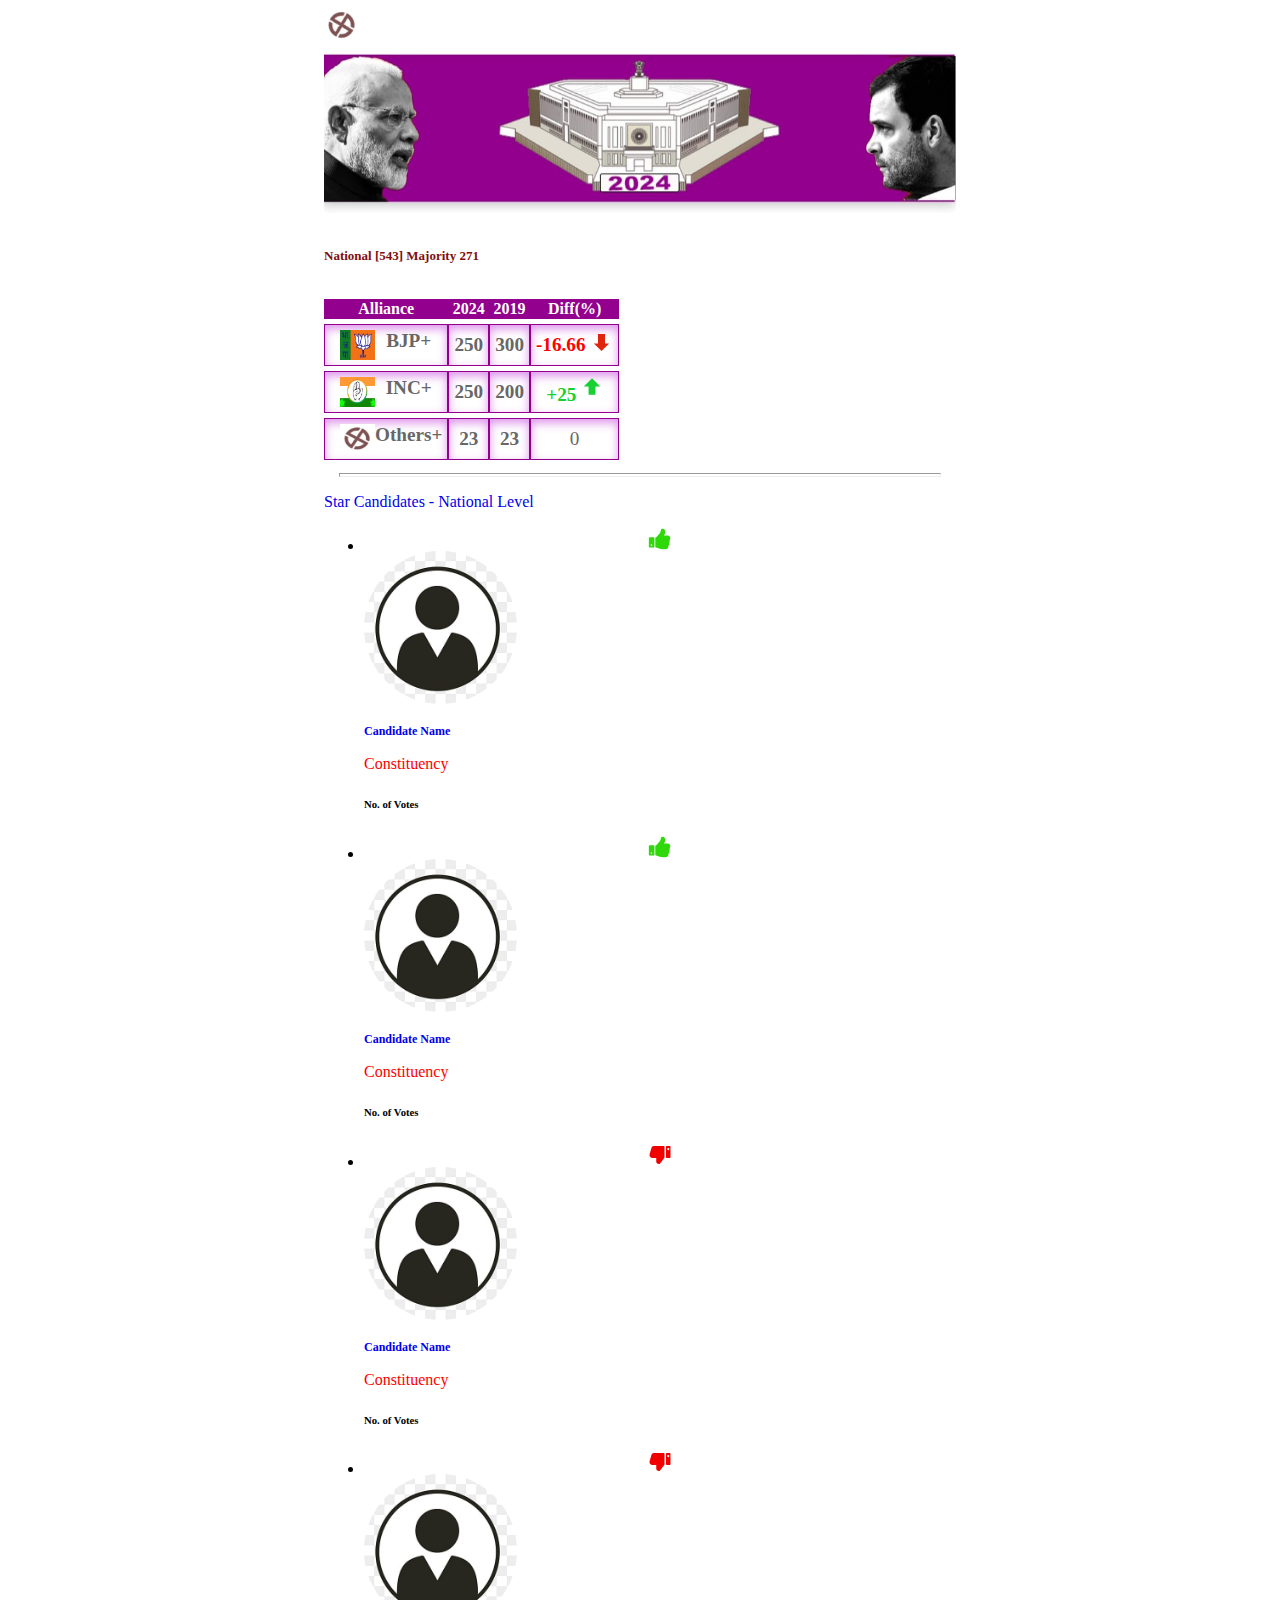
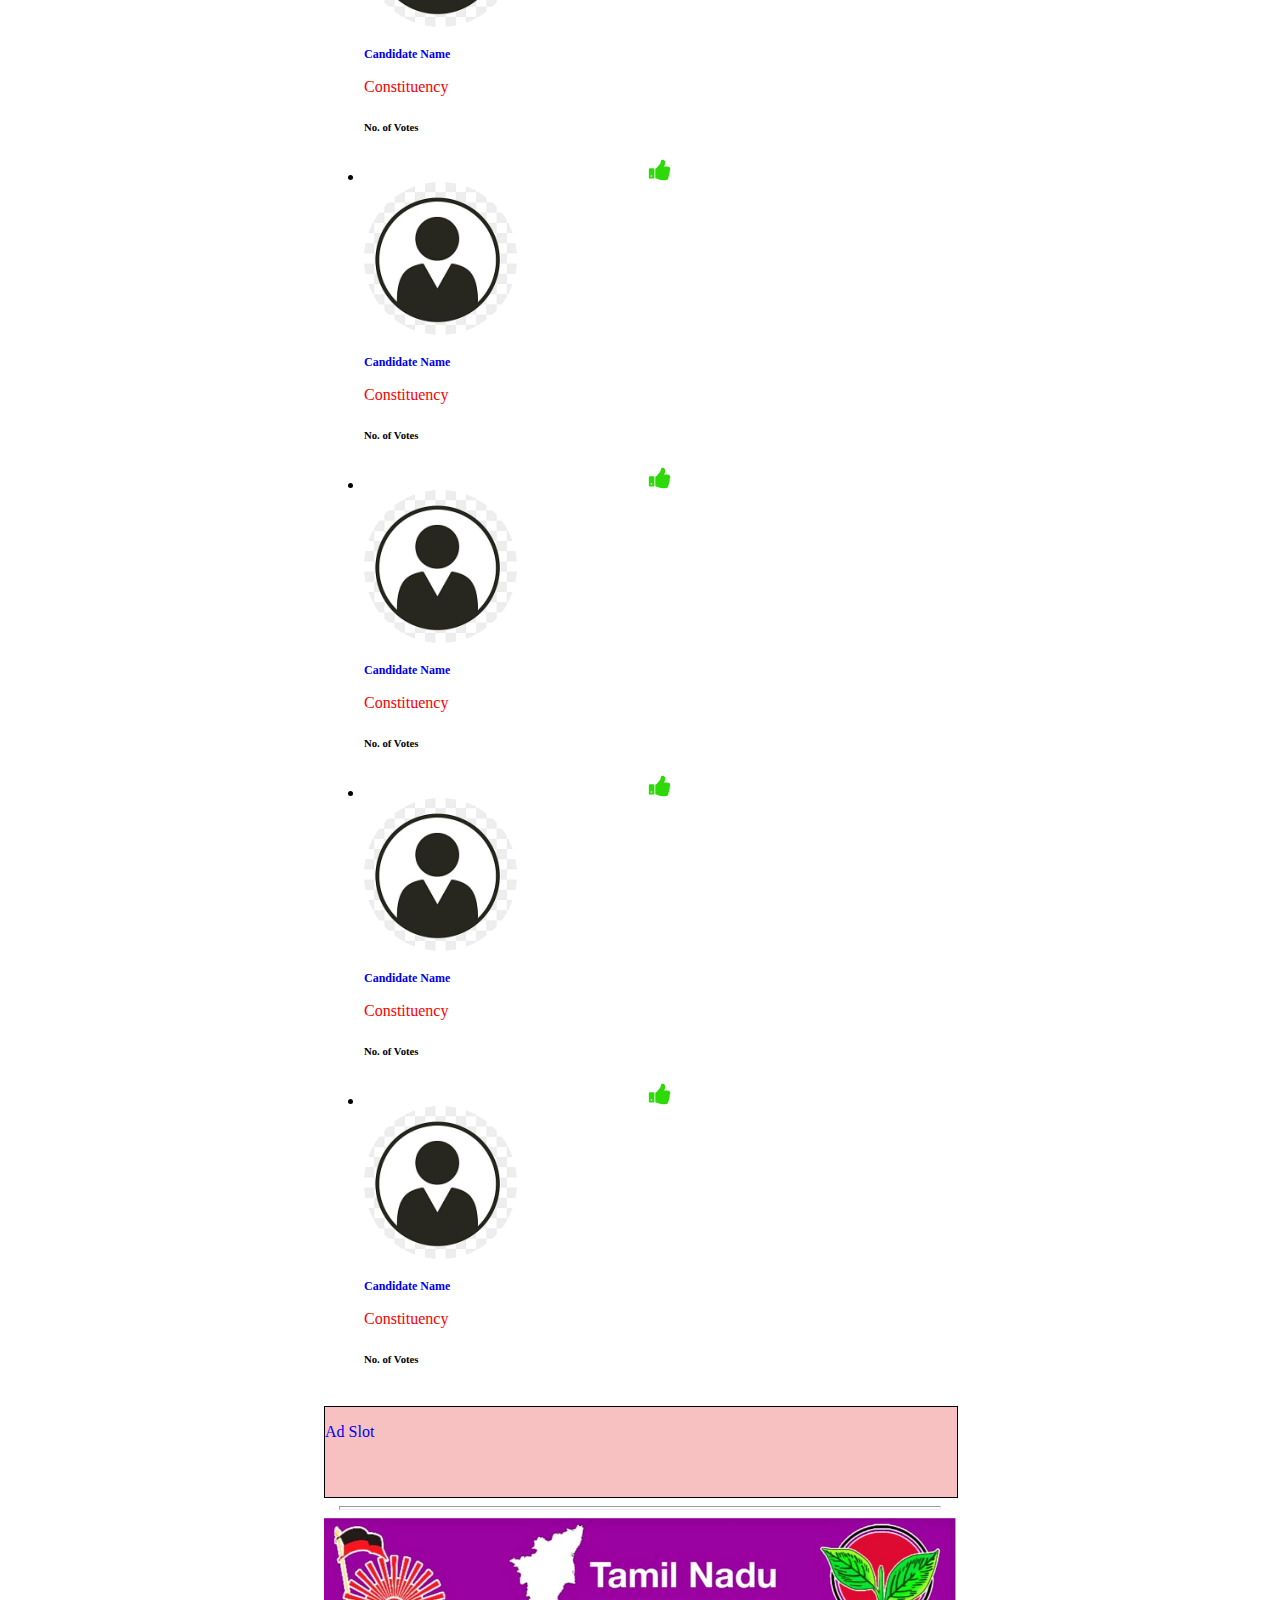
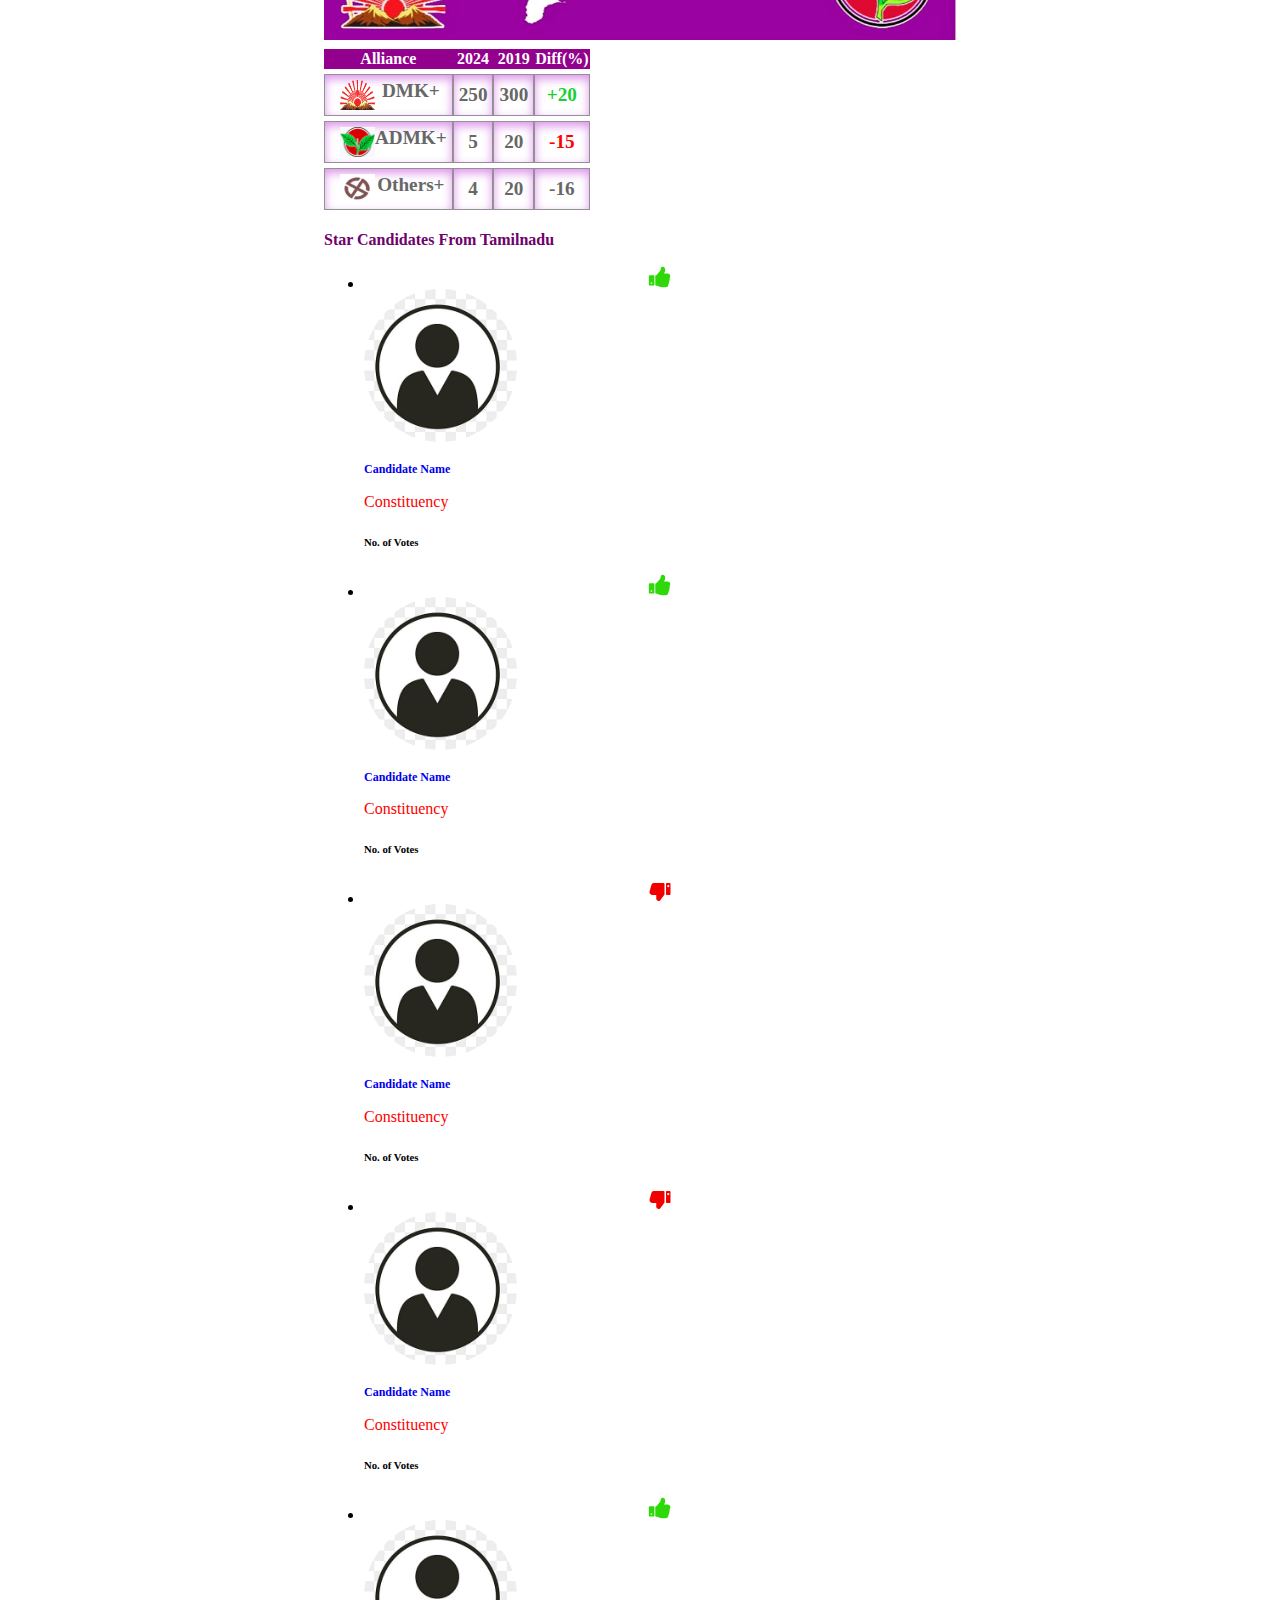
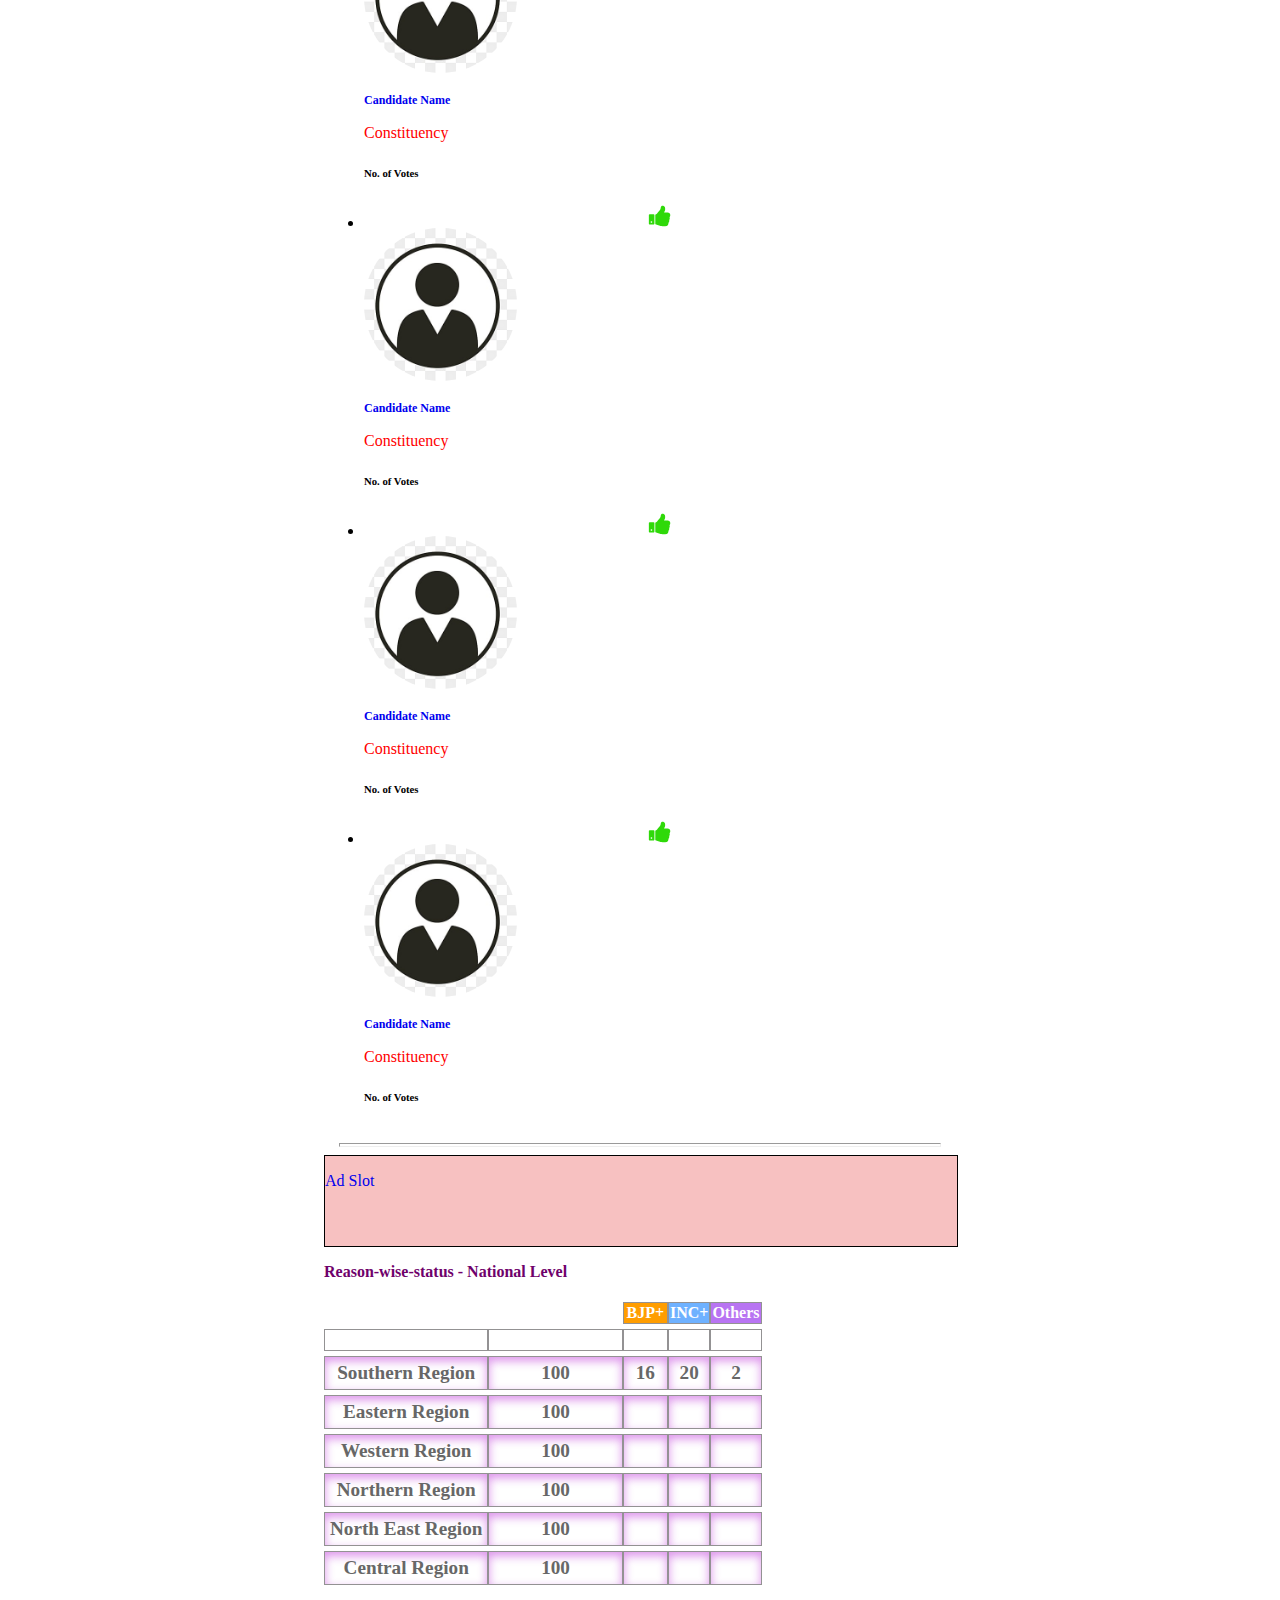
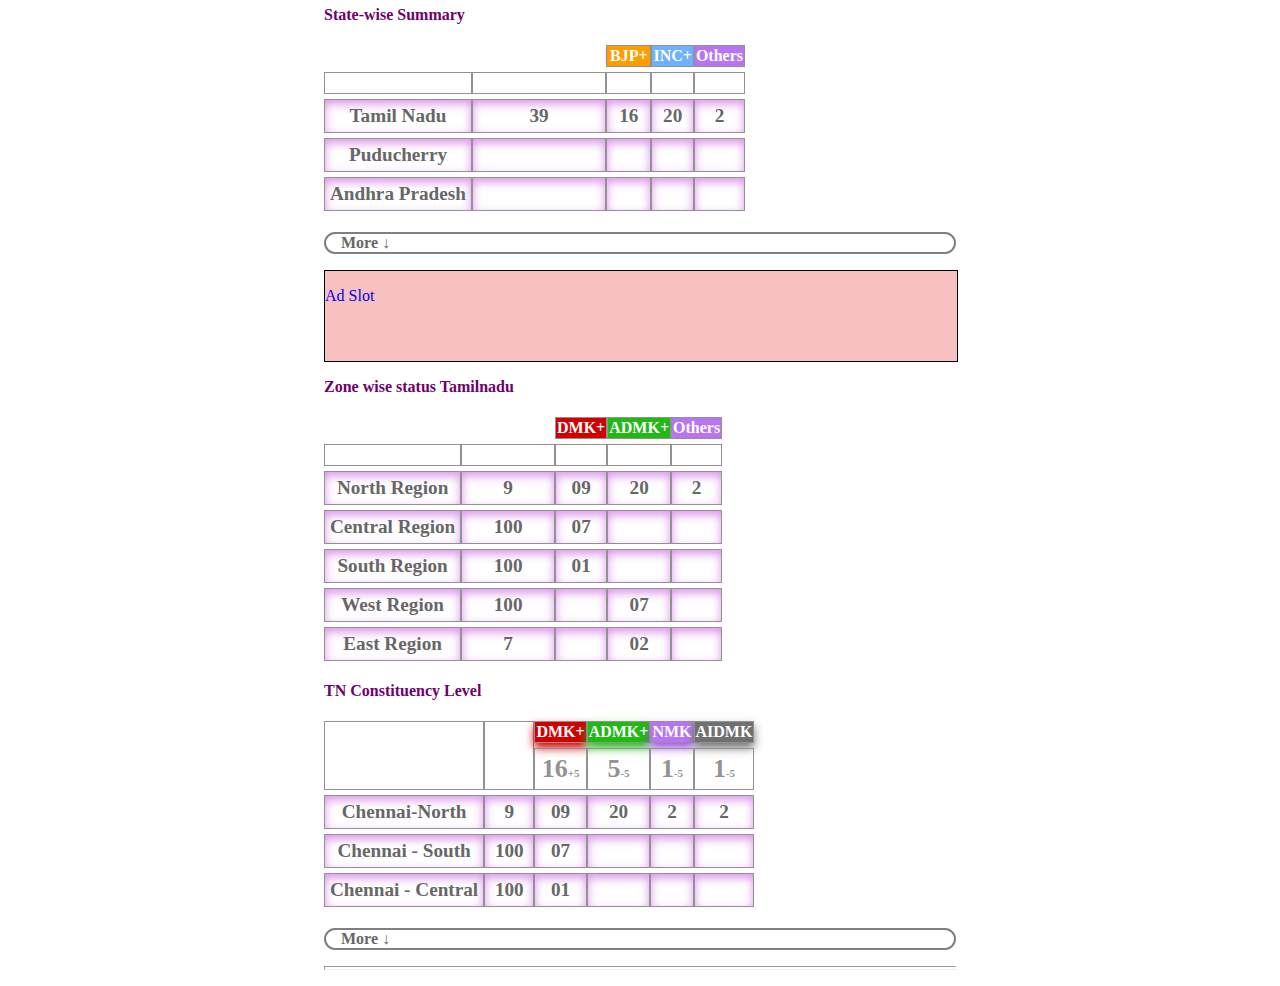
==== commit 0b53e15f: "new change" ====
--- a/Election/index.html
+++ b/Election/index.html
@@ -1027,9 +1027,9 @@
                             </div>
                         </div>
 
-                        <div class="TN-constituency col-md-12 col-sm-12 mt-2">
-
-                            <div class="TN-constituency col-md-12 col-sm-12">
+                        <div class="tn-constituency col-md-12 col-sm-12 mt-2">
+
+                            <div class="tn-constituency col-md-12 col-sm-12">
                                 <a href="#">
                                     <p class="px-3 mt-3 mb-0 fs-5"
                                        style="color: rgb(111 1 107); font-weight: 700;">TN Constituency Level</p>
@@ -1045,10 +1045,10 @@
                                             <tr>
                                                 <th  rowspan="2">Constituency</th>
                                                 <th  rowspan="2">Round</th>
-                                                <th style="background: rgb(209 0 0); box-shadow: 0px 4px 10px rgb(209 0 0);">DMK+</th>
-                                                <th style="background: rgb(33 185 20); box-shadow: 0px 4px 10px rgb(33 185 20);">ADMK+</th>
-                                                <th style="background: rgb(184 116 242); box-shadow: 0px 4px 10px rgb(158, 77, 228);">NMK</th>
-                                                <th style="background: rgb(113, 112, 113); box-shadow: 0px 4px 10px rgb(113, 112, 113);">AIDMK</th>
+                                                <th style="background: rgb(209 0 0); box-shadow: 0px 5px 10px rgb(209 0 0);">DMK+</th>
+                                                <th style="background: rgb(33 185 20); box-shadow: 0px 5px 10px rgb(33 185 20);">ADMK+</th>
+                                                <th style="background: rgb(184 116 242); box-shadow: 0px 5px 10px rgb(158, 77, 228);">NMK</th>
+                                                <th style="background: rgb(113, 112, 113); box-shadow: 0px 5px 10px rgb(113, 112, 113);">AIDMK</th>
                                             </tr>
                                             <tr class="streched-row">
                                                
@@ -1104,7 +1104,135 @@
                                 </span>
                             </a>
                         </div>
-                        
+                        <hr class="black_line my-4">
+
+                        <!-- <div class="4-state-result col-md-12 col-sm-12 col-xs-12">
+                            <div class="container">
+                                <div class="row">
+                                    <a class="cover-image"
+                                       href="#">
+                                        <img src="WhatsApp Image 2024-02-05 at 02.26.52_b58f29b8.jpg"
+                                             aria-label="4-state-result"
+                                             alt="4-state-result"
+                                             style="width: 100%;">
+                                    </a>
+                                </div>
+                            </div>
+                            <div class="four-state-result col-md-12 col-sm-12 col-xs-12">
+                                <div class="container">
+                                    <div class="row">
+                                        <table>
+                                            <thead>
+                                                <tr>
+                                                    <th>Andhra</th>
+                                                    <th>Constituency[175]</th>
+                                                    <th>Majority[88]</th>
+                                                    <th>-</th>
+                                                    <th>-</th>
+                                                </tr>
+                                            </thead>
+                                            <tbody>
+                                                <tr>
+                                                    <td>YSRCP</td>
+                                                    <td>TDP+</td>
+                                                    <td>INC+</td>
+                                                    <td>BJP+</td>
+                                                    <td>Others</td>
+                                                </tr>
+                                                <tr>
+                                                    <td>50</td>
+                                                    <td>90</td>
+                                                    <td>20</td>
+                                                    <td>15</td>
+                                                    <td></td>
+                                                </tr>
+                                               
+                                            </tbody>
+                                            <thead>
+                                                <tr>
+                                                    <th>Arunachal</th>
+                                                    <th>Constituency[60]</th>
+                                                    <th>Majority[31]</th>
+                                                    <th>-</th>
+                                                    <th>-</th>
+                                                </tr>
+                                            </thead>
+                                            <tbody>
+                                                <tr>
+                                                    <td>BJP+</td>
+                                                    <td>Congress+</td>
+                                                    <td>Others</td>
+                                                    <td></td>
+                                                    <td></td>
+                                                </tr>
+                                                <tr>
+                                                    <td>29</td>
+                                                    <td>30</td>
+                                                    <td>1</td>
+                                                    <td></td>
+                                                    <td></td>
+                                                </tr>
+                                               
+                                            </tbody>
+                                            <thead>
+                                                <tr>
+                                                    <th>Odisha</th>
+                                                    <th>Constituency[147]</th>
+                                                    <th>Majority[74]</th>
+                                                    <th>-</th>
+                                                    <th>-</th>
+                                                </tr>
+                                            </thead>
+                                            <tbody>
+                                                <tr>
+                                                    <td>BJD+</td>
+                                                    <td>INC+</td>
+                                                    <td>BJP+</td>
+                                                    <td>Others</td>
+                                                    <td>-</td>
+                                                </tr>
+                                                <tr>
+                                                    <td>80</td>
+                                                    <td>67</td>
+                                                    <td>2</td>
+                                                    <td>13</td>
+                                                    <td></td>
+                                                </tr>
+                                               
+                                            </tbody>
+                                            <thead>
+                                                <tr>
+                                                    <th>Sikkim</th>
+                                                    <th>Constituency[32]</th>
+                                                    <th>Majority[17]</th>
+                                                    <th>-</th>
+                                                    <th>-</th>
+                                                </tr>
+                                            </thead>
+                                            <tbody>
+                                                <tr>
+                                                    <td>SKM+</td>
+                                                    <td>SDF+</td>
+                                                    <td>BJP+</td>
+                                                    <td>INC+</td>
+                                                    <td>Others</td>
+                                                </tr>
+                                                <tr>
+                                                    <td>15</td>
+                                                    <td>10</td>
+                                                    <td>0</td>
+                                                    <td>1</td>
+                                                    <td></td>
+                                                </tr>
+                                               
+                                            </tbody>
+                                        </table>
+                                    </div>
+    
+                                </div>
+                            </div>
+                        </div> -->
+
                 </div>
                 <div class="col-md-3 right-block">
                 </div>
--- a/Election/style.css
+++ b/Election/style.css
@@ -189,3 +189,13 @@
     font-size: 26px;
     color: rgb(147 146 147);
 }
+
+.black_line{
+    color: black;
+}
+
+.four-state-result td {
+     border: none;
+     background: rgb(237 237 237);
+     box-shadow: none;
+}--- a/Election/style.css
+++ b/Election/style.css
@@ -189,3 +189,13 @@
     font-size: 26px;
     color: rgb(147 146 147);
 }
+
+.black_line{
+    color: black;
+}
+
+.four-state-result td {
+     border: none;
+     background: rgb(237 237 237);
+     box-shadow: none;
+}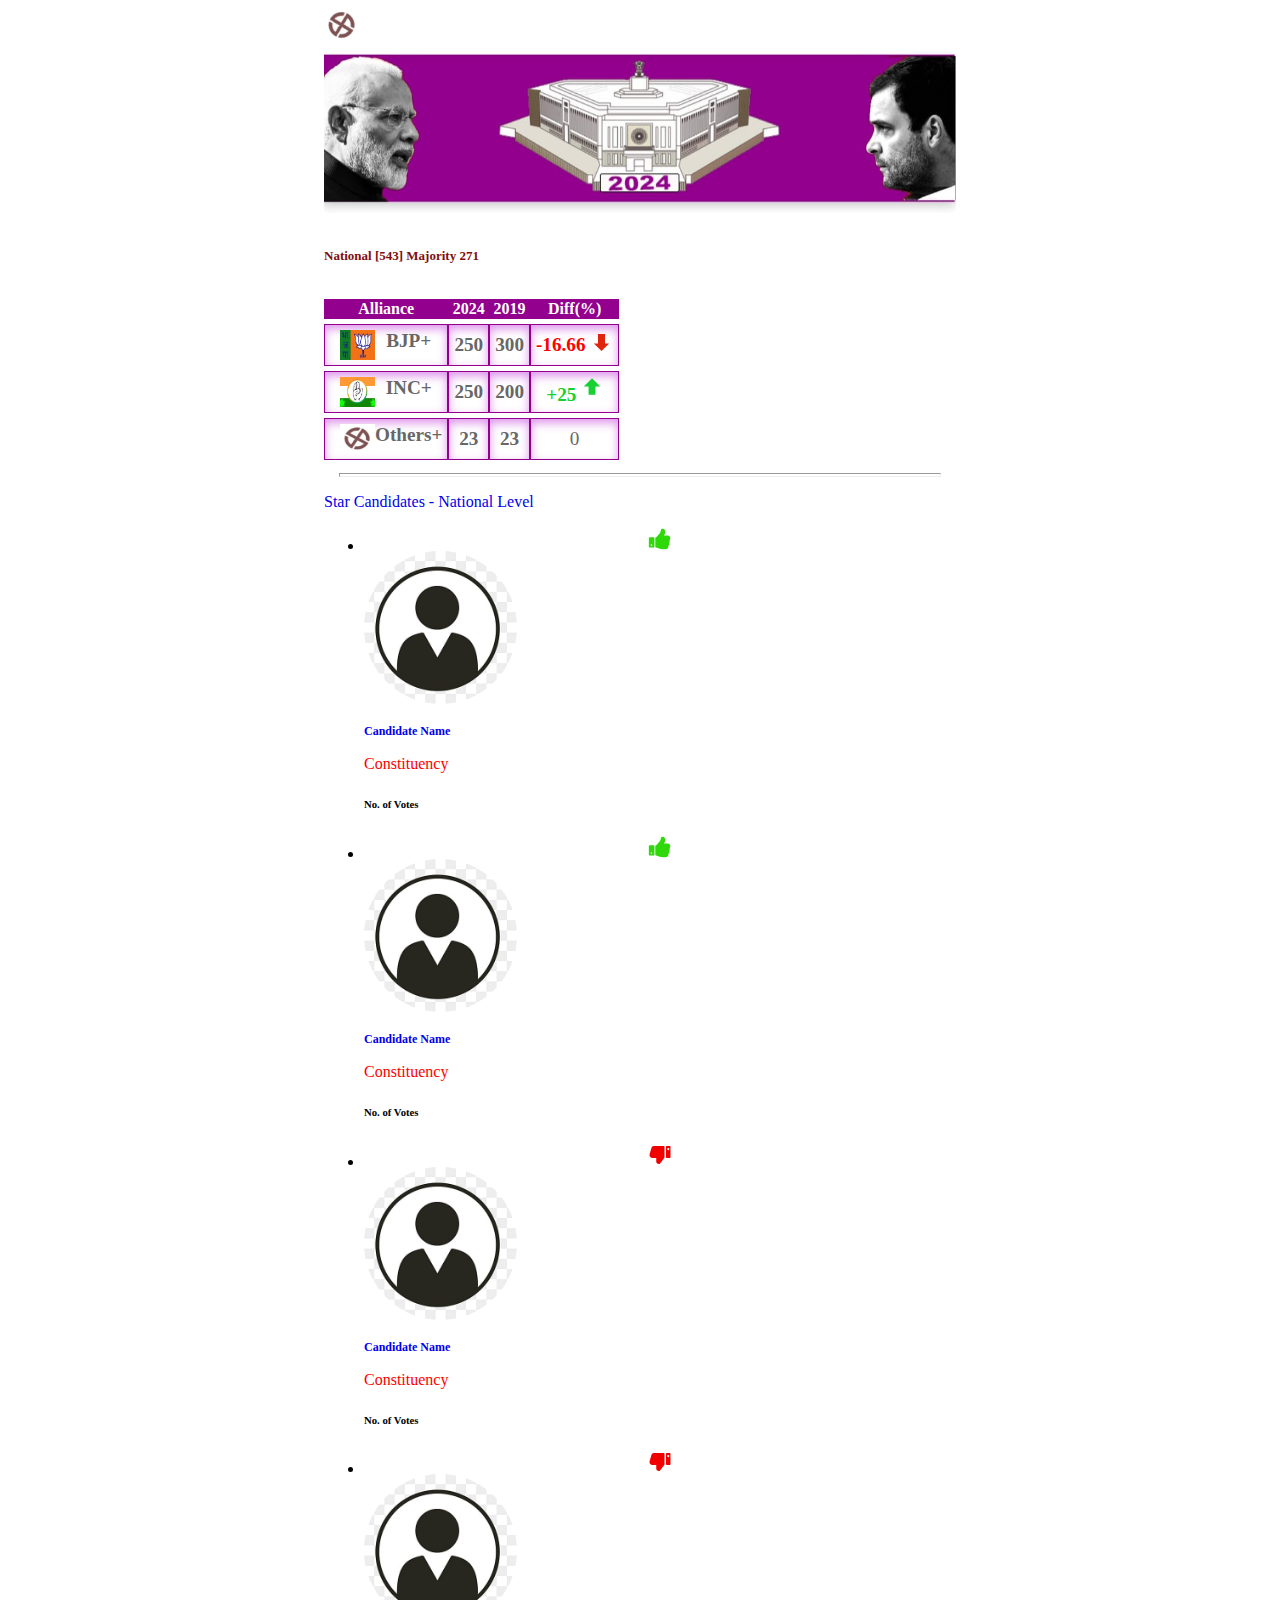
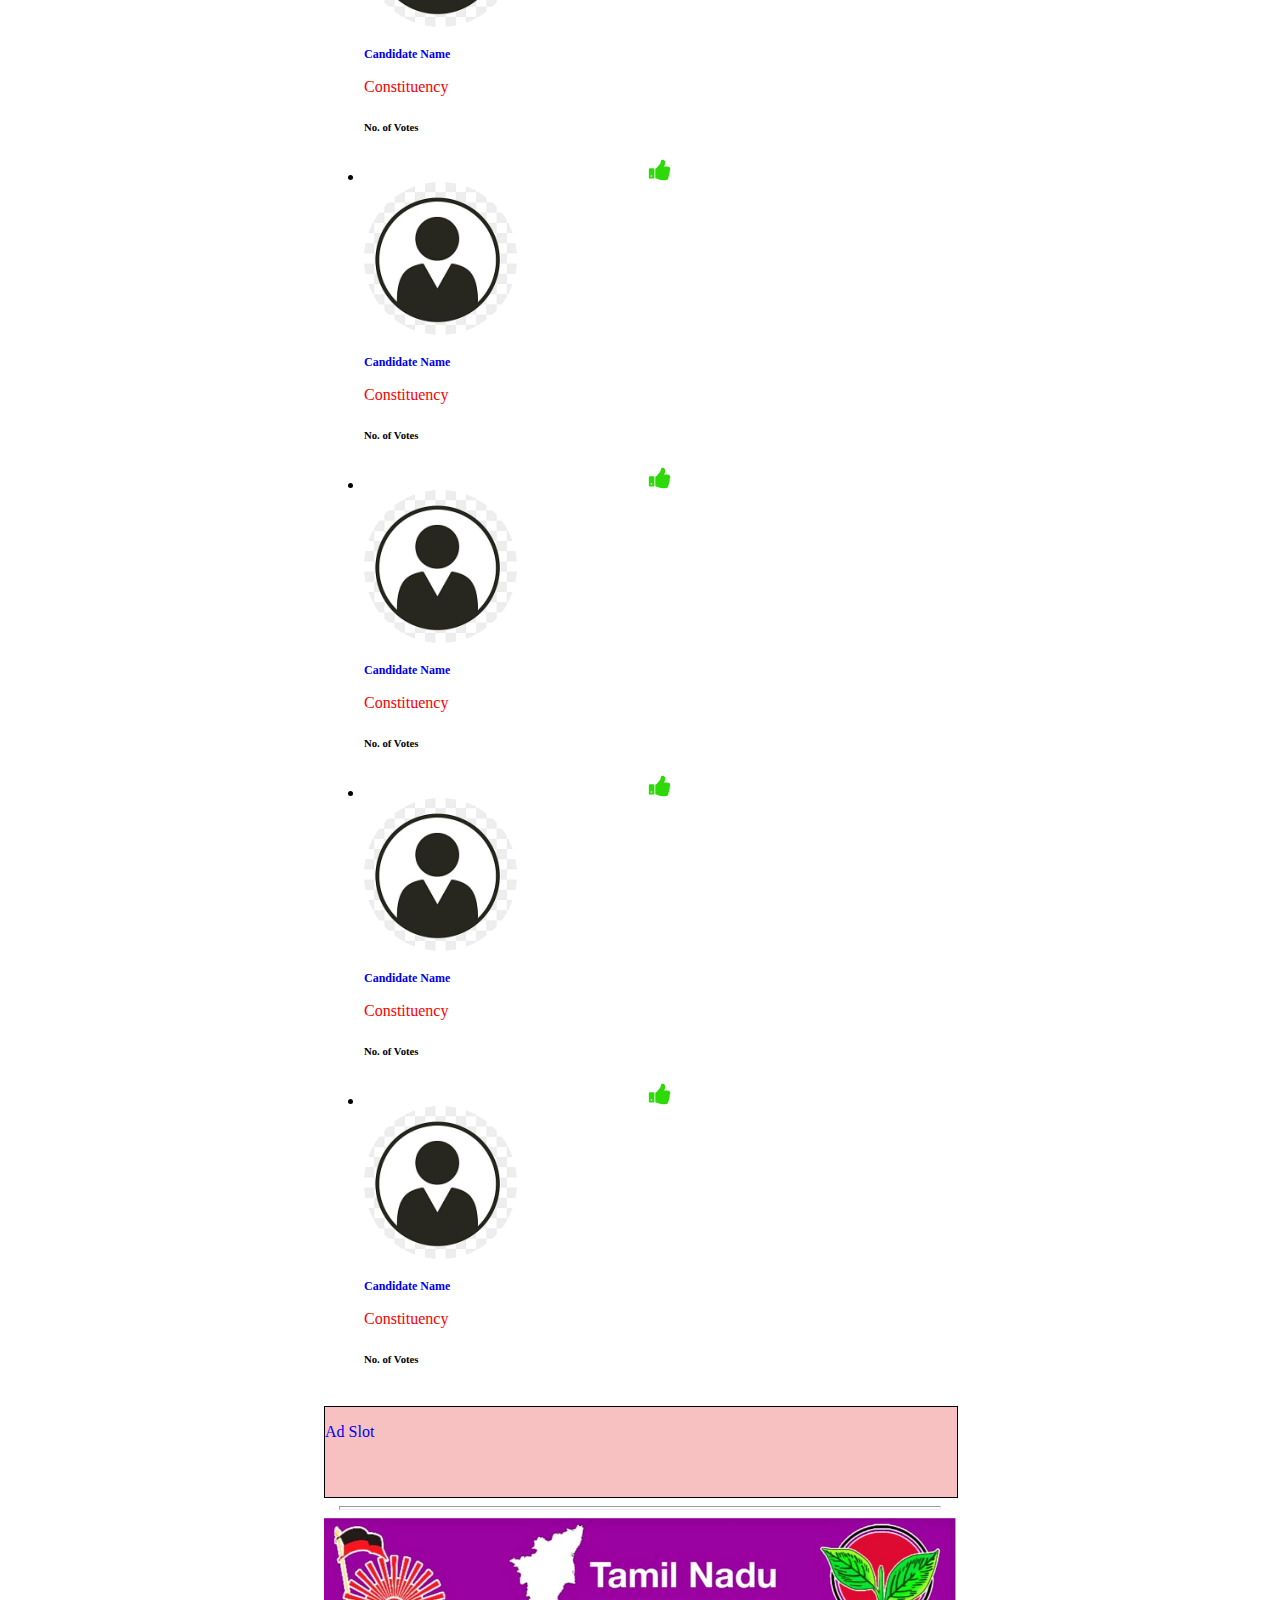
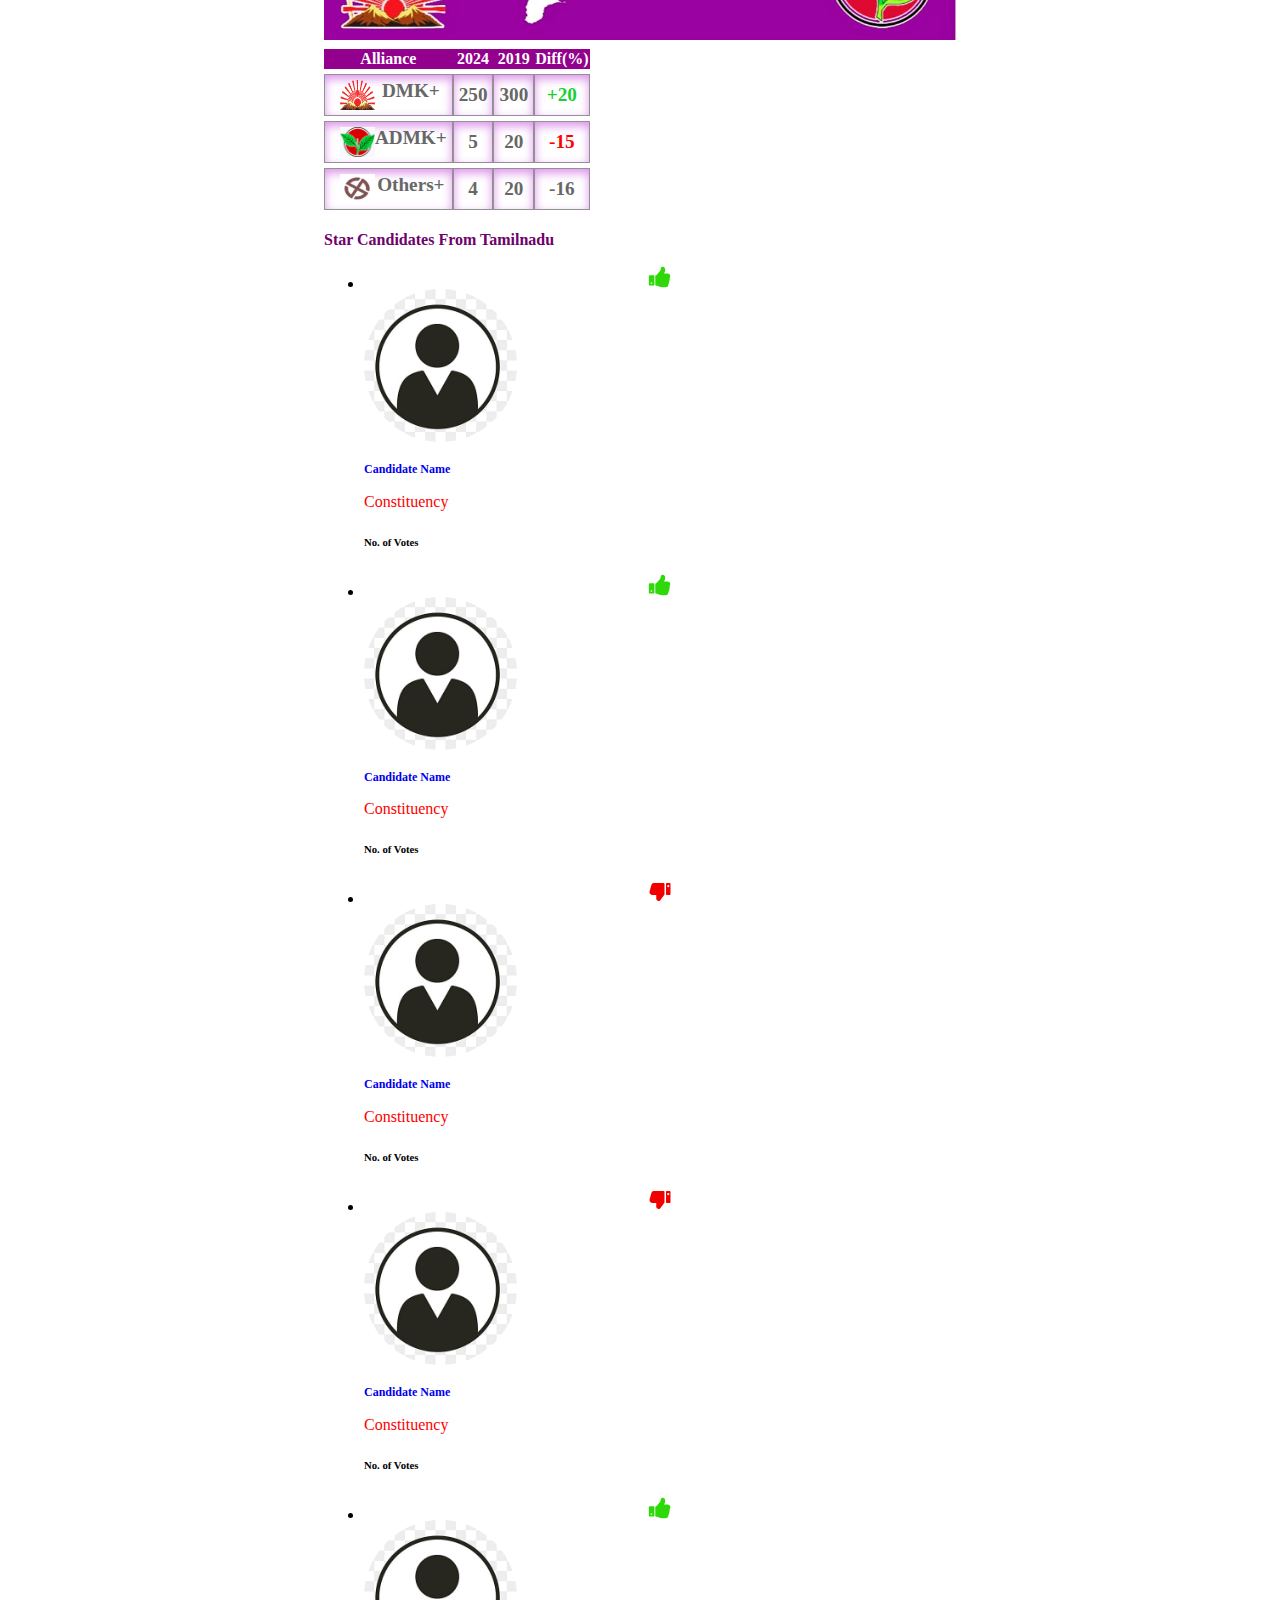
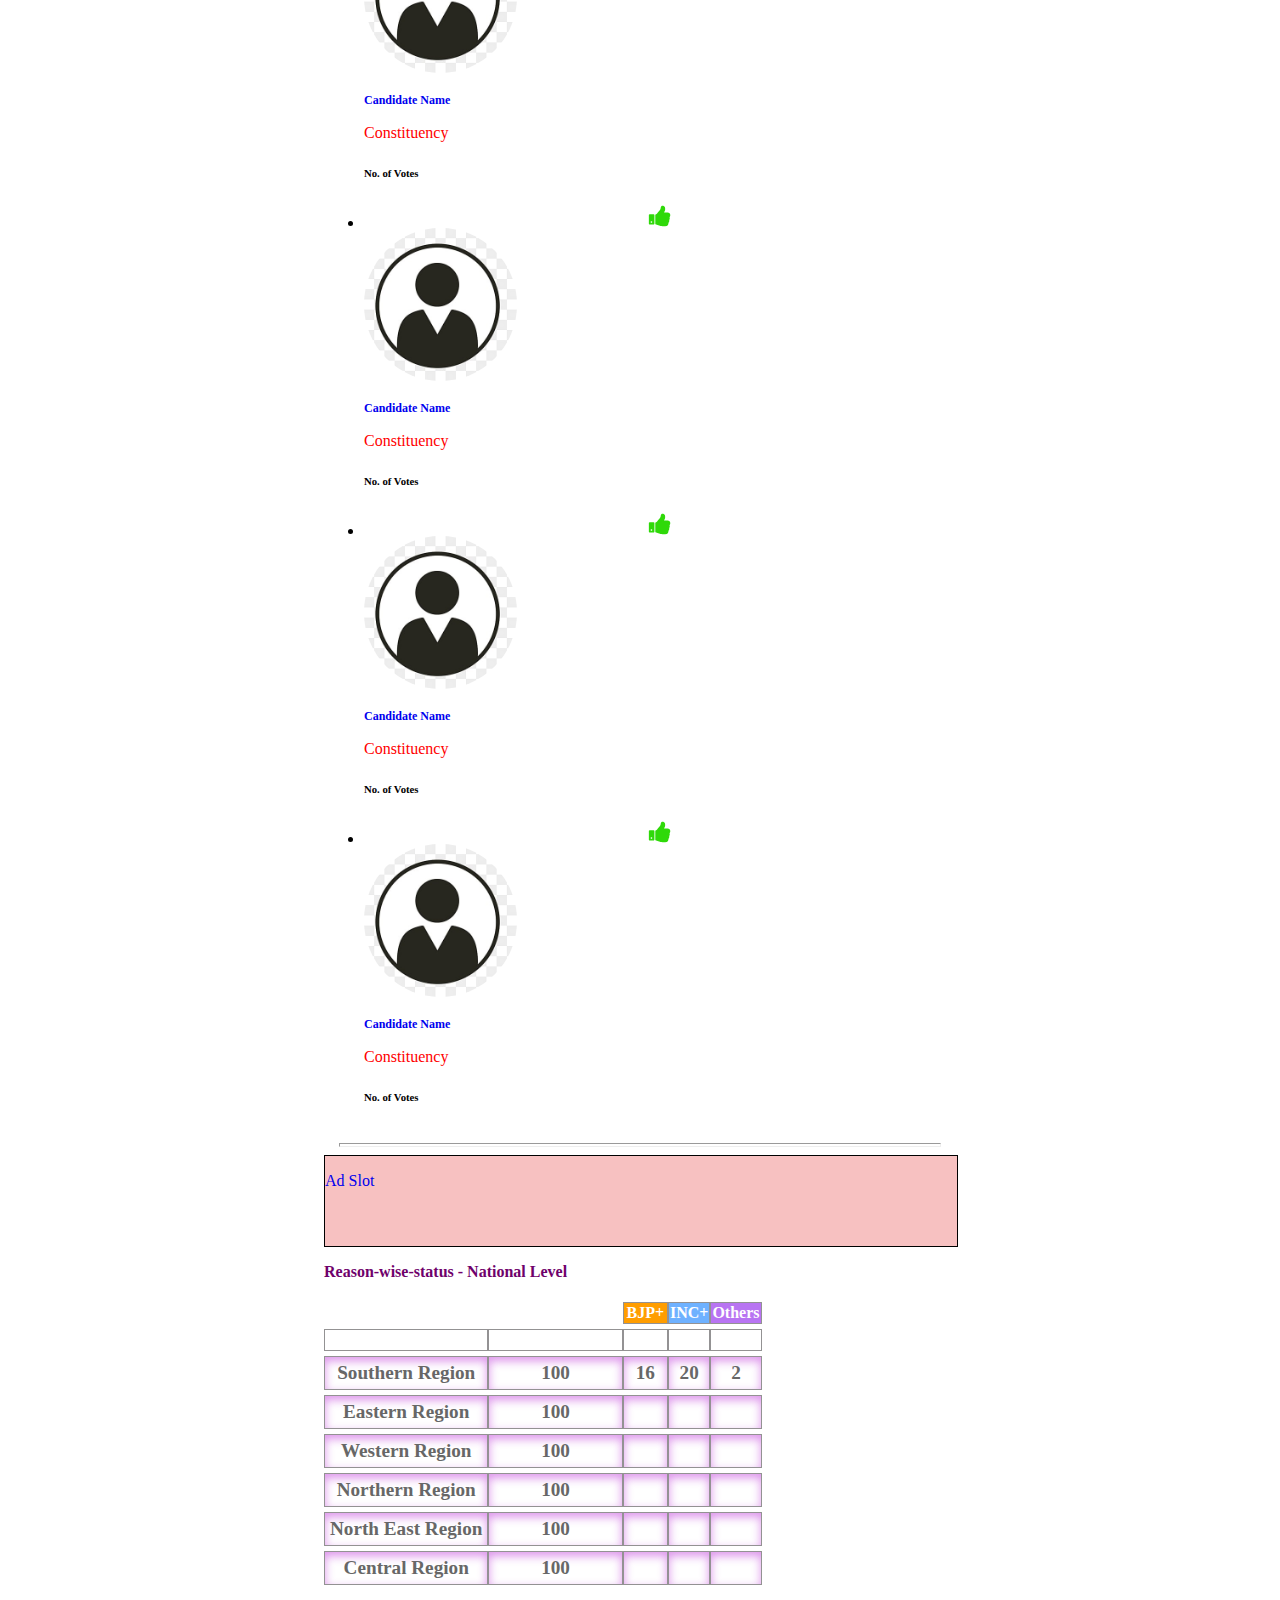
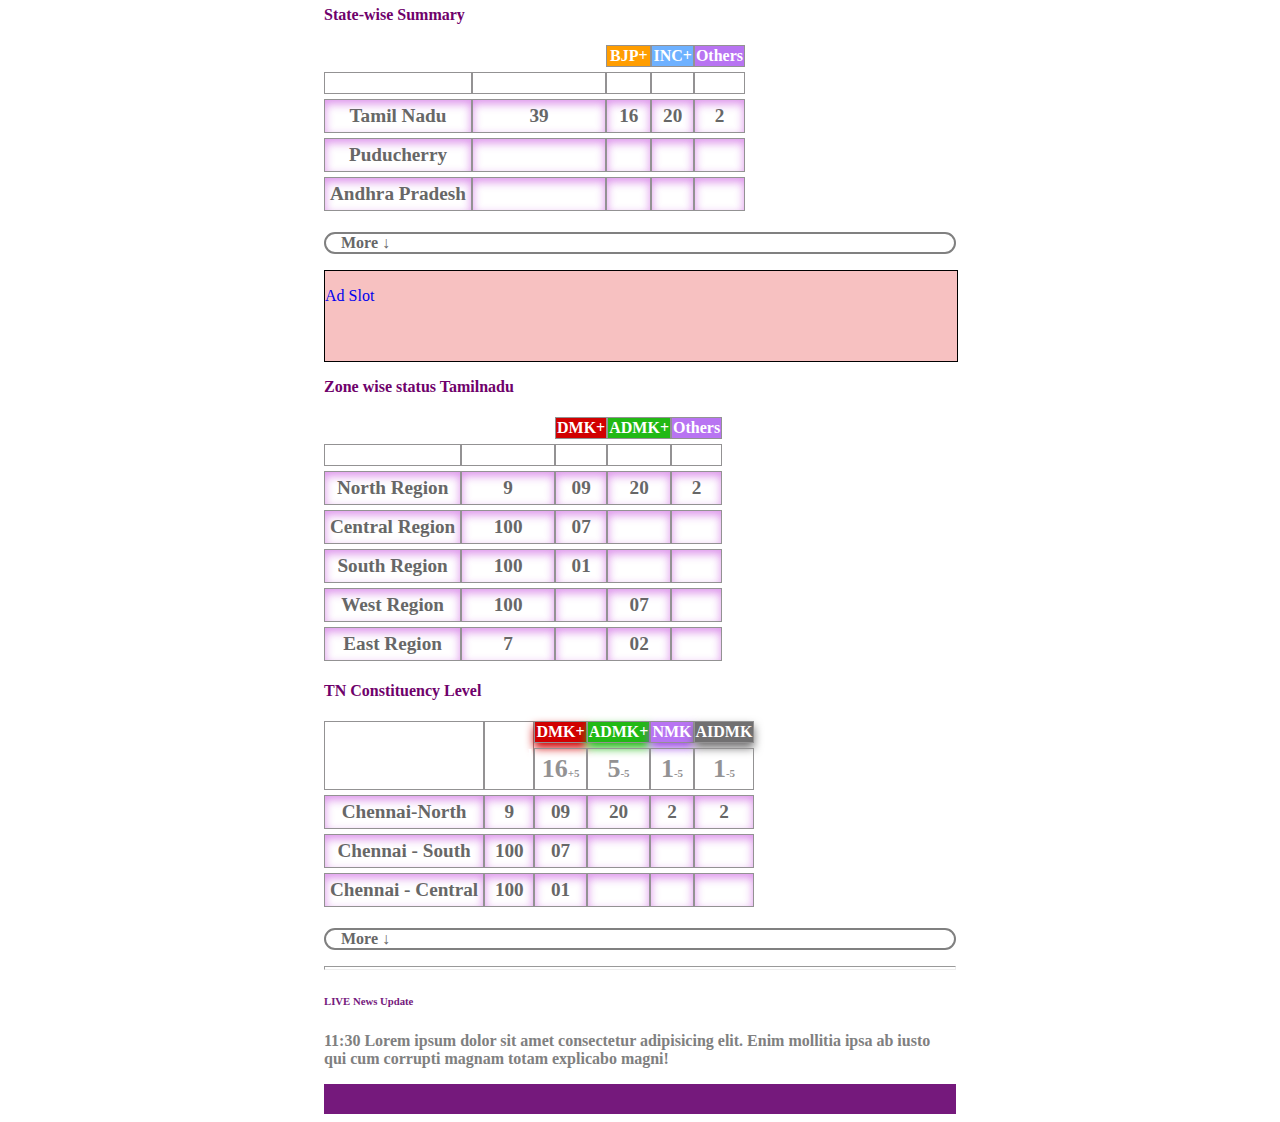
==== commit 262071ea: "new change" ====
--- a/Election/index.html
+++ b/Election/index.html
@@ -1116,122 +1116,145 @@
                                              alt="4-state-result"
                                              style="width: 100%;">
                                     </a>
+                                    <div class="four-state-result col-md-12 col-sm-12 col-xs-12">
+                                        <div class="container">
+                                            <div class="row">
+                                                <table>
+                                                    <thead>
+                                                        <tr>
+                                                            <th>Andhra</th>
+                                                            <th>Constituency[175]</th>
+                                                            <th>Majority[88]</th>
+                                                            <th>-</th>
+                                                            <th>-</th>
+                                                        </tr>
+                                                    </thead>
+                                                    <tbody>
+                                                        <tr>
+                                                            <td>YSRCP</td>
+                                                            <td>TDP+</td>
+                                                            <td>INC+</td>
+                                                            <td>BJP+</td>
+                                                            <td>Others</td>
+                                                        </tr>
+                                                        <tr>
+                                                            <td>50</td>
+                                                            <td>90</td>
+                                                            <td>20</td>
+                                                            <td>15</td>
+                                                            <td></td>
+                                                        </tr>
+                                                       
+                                                    </tbody>
+                                                    <thead>
+                                                        <tr>
+                                                            <th>Arunachal</th>
+                                                            <th>Constituency[60]</th>
+                                                            <th>Majority[31]</th>
+                                                            <th>-</th>
+                                                            <th>-</th>
+                                                        </tr>
+                                                    </thead>
+                                                    <tbody>
+                                                        <tr>
+                                                            <td>BJP+</td>
+                                                            <td>Congress+</td>
+                                                            <td>Others</td>
+                                                            <td></td>
+                                                            <td></td>
+                                                        </tr>
+                                                        <tr>
+                                                            <td>29</td>
+                                                            <td>30</td>
+                                                            <td>1</td>
+                                                            <td></td>
+                                                            <td></td>
+                                                        </tr>
+                                                       
+                                                    </tbody>
+                                                    <thead>
+                                                        <tr>
+                                                            <th>Odisha</th>
+                                                            <th>Constituency[147]</th>
+                                                            <th>Majority[74]</th>
+                                                            <th>-</th>
+                                                            <th>-</th>
+                                                        </tr>
+                                                    </thead>
+                                                    <tbody>
+                                                        <tr>
+                                                            <td>BJD+</td>
+                                                            <td>INC+</td>
+                                                            <td>BJP+</td>
+                                                            <td>Others</td>
+                                                            <td>-</td>
+                                                        </tr>
+                                                        <tr>
+                                                            <td>80</td>
+                                                            <td>67</td>
+                                                            <td>2</td>
+                                                            <td>13</td>
+                                                            <td></td>
+                                                        </tr>
+                                                       
+                                                    </tbody>
+                                                    <thead>
+                                                        <tr>
+                                                            <th>Sikkim</th>
+                                                            <th>Constituency[32]</th>
+                                                            <th>Majority[17]</th>
+                                                            <th>-</th>
+                                                            <th>-</th>
+                                                        </tr>
+                                                    </thead>
+                                                    <tbody>
+                                                        <tr>
+                                                            <td>SKM+</td>
+                                                            <td>SDF+</td>
+                                                            <td>BJP+</td>
+                                                            <td>INC+</td>
+                                                            <td>Others</td>
+                                                        </tr>
+                                                        <tr>
+                                                            <td>15</td>
+                                                            <td>10</td>
+                                                            <td>0</td>
+                                                            <td>1</td>
+                                                            <td></td>
+                                                        </tr>
+                                                       
+                                                    </tbody>
+                                                </table>
+                                            </div>
+            
+                                        </div>
+                                    </div>
                                 </div>
                             </div>
-                            <div class="four-state-result col-md-12 col-sm-12 col-xs-12">
-                                <div class="container">
-                                    <div class="row">
-                                        <table>
-                                            <thead>
-                                                <tr>
-                                                    <th>Andhra</th>
-                                                    <th>Constituency[175]</th>
-                                                    <th>Majority[88]</th>
-                                                    <th>-</th>
-                                                    <th>-</th>
-                                                </tr>
-                                            </thead>
-                                            <tbody>
-                                                <tr>
-                                                    <td>YSRCP</td>
-                                                    <td>TDP+</td>
-                                                    <td>INC+</td>
-                                                    <td>BJP+</td>
-                                                    <td>Others</td>
-                                                </tr>
-                                                <tr>
-                                                    <td>50</td>
-                                                    <td>90</td>
-                                                    <td>20</td>
-                                                    <td>15</td>
-                                                    <td></td>
-                                                </tr>
-                                               
-                                            </tbody>
-                                            <thead>
-                                                <tr>
-                                                    <th>Arunachal</th>
-                                                    <th>Constituency[60]</th>
-                                                    <th>Majority[31]</th>
-                                                    <th>-</th>
-                                                    <th>-</th>
-                                                </tr>
-                                            </thead>
-                                            <tbody>
-                                                <tr>
-                                                    <td>BJP+</td>
-                                                    <td>Congress+</td>
-                                                    <td>Others</td>
-                                                    <td></td>
-                                                    <td></td>
-                                                </tr>
-                                                <tr>
-                                                    <td>29</td>
-                                                    <td>30</td>
-                                                    <td>1</td>
-                                                    <td></td>
-                                                    <td></td>
-                                                </tr>
-                                               
-                                            </tbody>
-                                            <thead>
-                                                <tr>
-                                                    <th>Odisha</th>
-                                                    <th>Constituency[147]</th>
-                                                    <th>Majority[74]</th>
-                                                    <th>-</th>
-                                                    <th>-</th>
-                                                </tr>
-                                            </thead>
-                                            <tbody>
-                                                <tr>
-                                                    <td>BJD+</td>
-                                                    <td>INC+</td>
-                                                    <td>BJP+</td>
-                                                    <td>Others</td>
-                                                    <td>-</td>
-                                                </tr>
-                                                <tr>
-                                                    <td>80</td>
-                                                    <td>67</td>
-                                                    <td>2</td>
-                                                    <td>13</td>
-                                                    <td></td>
-                                                </tr>
-                                               
-                                            </tbody>
-                                            <thead>
-                                                <tr>
-                                                    <th>Sikkim</th>
-                                                    <th>Constituency[32]</th>
-                                                    <th>Majority[17]</th>
-                                                    <th>-</th>
-                                                    <th>-</th>
-                                                </tr>
-                                            </thead>
-                                            <tbody>
-                                                <tr>
-                                                    <td>SKM+</td>
-                                                    <td>SDF+</td>
-                                                    <td>BJP+</td>
-                                                    <td>INC+</td>
-                                                    <td>Others</td>
-                                                </tr>
-                                                <tr>
-                                                    <td>15</td>
-                                                    <td>10</td>
-                                                    <td>0</td>
-                                                    <td>1</td>
-                                                    <td></td>
-                                                </tr>
-                                               
-                                            </tbody>
-                                        </table>
+                         
+                        </div> -->
+
+
+                        <div class="col-md-12 col-sm-12">
+                            <div class="live-update p-3">
+                                <h6 class="live-update my-2" style="color: #75197c; font-weight: 700;">LIVE News Update 
+                                </h6>
+                                <p style="color: gray; font-weight: 600;">
+                                   11:30 Lorem ipsum dolor sit amet consectetur adipisicing elit. Enim mollitia ipsa ab iusto qui cum corrupti magnam totam explicabo magni!
+                                </p>
+                            </div>
+                        </div>
+
+                        <div class="col-md-12 col-sm-12">
+                            <div class="end d-flex align-items-center justify-content-center"
+                                         style="width: 100%;
+                                    height: 30px; background:#75197c;">
+                                        
                                     </div>
-    
-                                </div>
-                            </div>
-                        </div> -->
+                        </div>
+
+
+
 
                 </div>
                 <div class="col-md-3 right-block">
